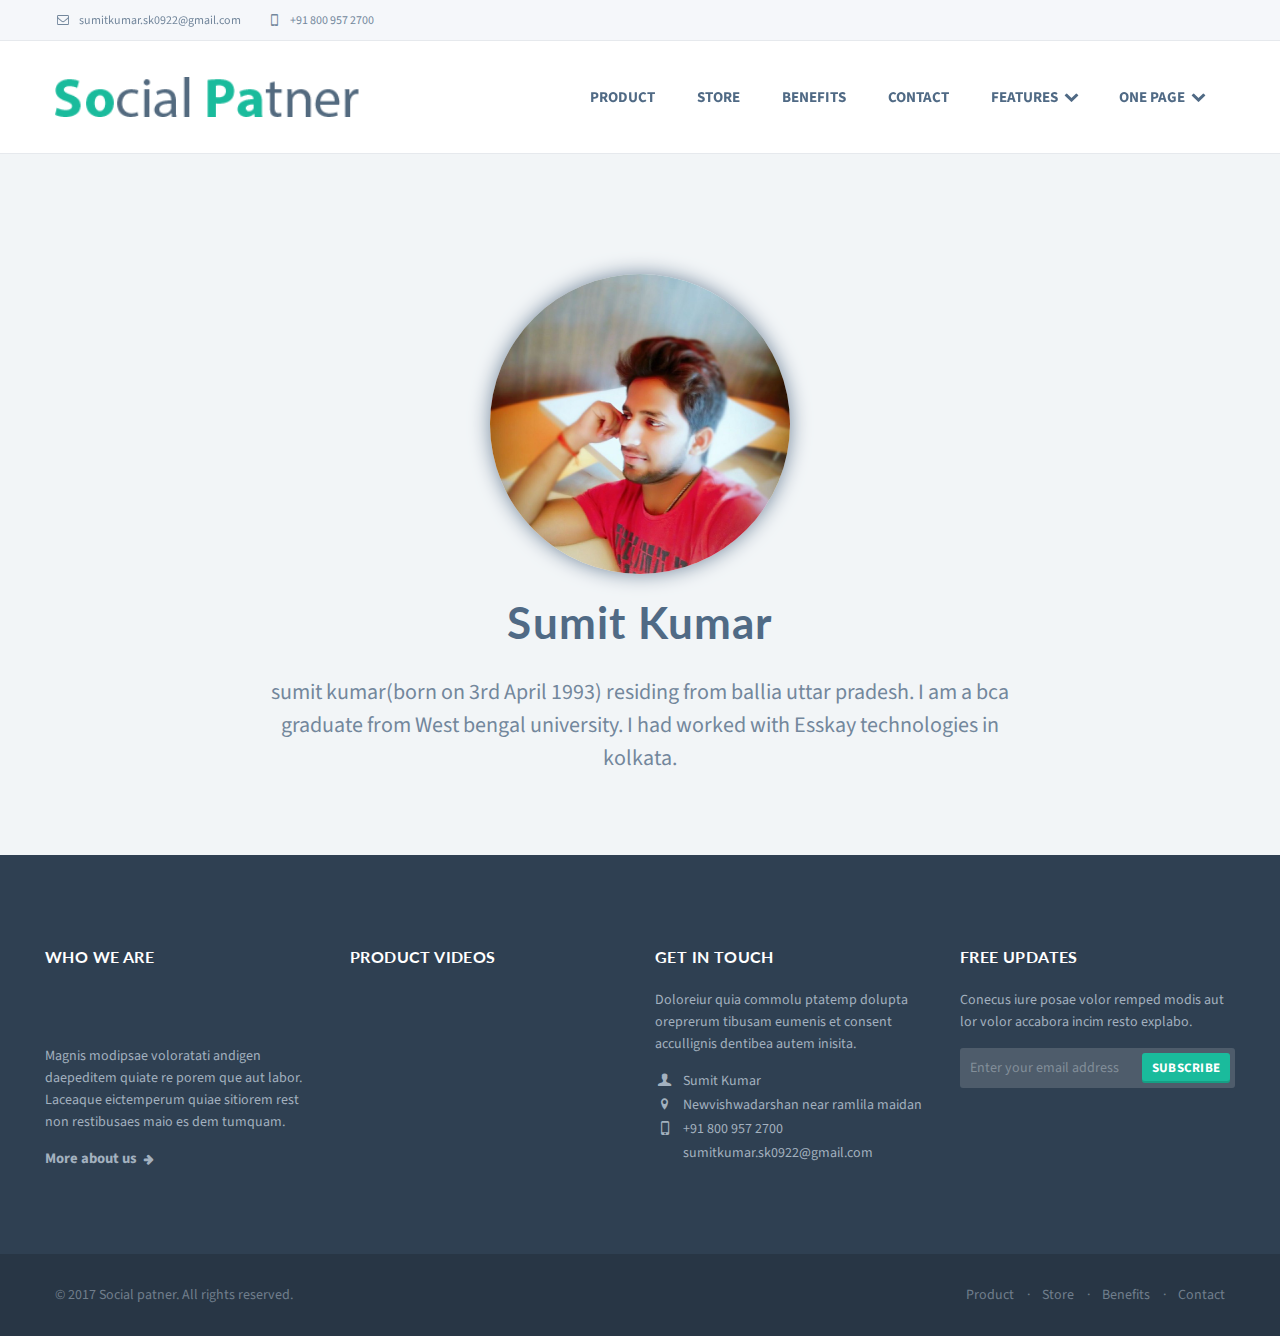
==== sumit_about.html @ 8fe2b5cf "add sumit image" ====
<!-- Fully readable, editable and commented code for development contained in the purchasable download package! -->

<!DOCTYPE html>
<html lang="en">

<head>
<meta charset="utf-8">
<meta http-equiv="X-UA-Compatible" content="IE=edge">
<meta name="viewport" content="width=device-width, initial-scale=1.0, user-scalable=no">
<meta name="description" content="">
<meta name="author" content="">
<title>Social patner
</title>

<link href="assets/css/bootstrap.min.css" rel="stylesheet">

<link href="assets/css/main.css" rel="stylesheet">

<link href="assets/css/gSocial patner.css" rel="stylesheet" title="Color">

<link href="assets/css/owl.carousel.css" rel="stylesheet">

<link href="assets/css/owl.transitions.css" rel="stylesheet">

<link href="assets/css/animate.min.css" rel="stylesheet">

<link href="assets/css/aos.css" rel="stylesheet">

<link href="assets/css/custom.css" rel="stylesheet">

<link href="http://fonts.googleapis.com/css?family=Lato:400,900,300,700" rel="stylesheet">

<link href="http://fonts.googleapis.com/css?family=Source+Sans+Pro:400,700,400italic,700italic" rel="stylesheet">

<link href="assets/fonts/fontello.css" rel="stylesheet">

<link rel="shortcut icon" href="assets/images/favicon.ico">
<!--[if lt IE 9]>
<script src="assets/js/html5shiv.js">
</script>
<script src="assets/js/respond.min.js">
</script><![endif]-->
<script>(function(d,e,j,h,f,c,b){d.GoogleAnalyticsObject=f;d[f]=d[f]||function(){(d[f].q=d[f].q||[]).push(arguments)},d[f].l=1*new Date();c=e.createElement(j),b=e.getElementsByTagName(j)[0];c.async=1;c.src=h;b.parentNode.insertBefore(c,b)})(window,document,"script","//www.google-analytics.com/analytics.js","ga");ga("create","UA-35598290-4","fuviz.com");ga("send","pageview");
</script>
</head>

<body id="top">

<header>

<div class="navbar">

<div class="navbar-header">

<div class="container">
<ul class="info pull-left">
<li><a href="one-page1.html#"><i class="icon-mail contact"></i> sumitkumar.sk0922@gmail.com</a></li>
<li><i class="icon-mobile contact"></i> +91 800 957 2700</li>
</ul>
<!--<ul class="social pull-right">
<li><a href="one-page1.html#"><i class="icon-s-facebook"></i></a></li>
<li><a href="one-page1.html#"><i class="icon-s-gplus"></i></a></li>
<li><a href="one-page1.html#"><i class="icon-s-twitter"></i></a></li>
<li><a href="one-page1.html#"><i class="icon-s-pinterest"></i></a></li>
<li><a href="one-page1.html#"><i class="icon-s-behance"></i></a></li>
<li><a href="one-page1.html#"><i class="icon-s-dribbble"></i></a></li>
</ul>-->
<a class="navbar-brand" href="one-page1.html#"><img src="assets/images/logo.svg" class="logo" alt=""></a><a class="navbar-toggle btn responsive-menu pull-right" data-toggle="collapse" data-target=".navbar-collapse"><i class='icon-menu-1'></i></a>
</div>
</div>

<div class="yamm">

<div class="navbar-collapse collapse">

<div class="container"><a class="navbar-brand scroll-to" href="one-page1.html#top"><img src="assets/images/logo.png" class="logo" alt=""></a>
<ul class="nav navbar-nav pull-right">
<li><a href="one-page1.html#product" class="scroll-to" data-anchor-offset="0">Product</a></li>
<li><a href="one-page1.html#visit-our-store" class="scroll-to" data-anchor-offset="0">Store</a></li>
<li><a href="one-page1.html#reasons" class="scroll-to" data-anchor-offset="0">Benefits</a></li>
<li><a href="one-page1.html#get-in-touch" class="scroll-to" data-anchor-offset="0">Contact</a></li>
<li class="dropdown"><a href="one-page1.html#" class="dropdown-toggle" data-toggle="dropdown" style="padding-right: 15px;">Features <i class="icon-down-open"></i></a>
<ul class="dropdown-menu" style="right: auto;">
<li><a href="slider-carousel.html">Slider/Carousel</a></li>
<li><a href="modal.html">Modal</a></li>
<li><a href="tab.html">Tab</a></li>
<li><a href="accordion.html">Accordion</a></li>
<li><a href="isotope.html">Isotope</a></li>
<li><a href="styles.html">Styles</a></li>
<li><a href="font-icons.html">Font Icons</a></li>
<li><a href="backgrounds.html">Backgrounds</a></li>
<li class="dropdown-submenu"><a href="one-page1.html#" class="dropdown-toggle" data-toggle="dropdown">Colors</a>
<ul class="dropdown-menu">
<li><a class="changecolor gSocial patner" title="GSocial patner color">GSocial patner</a></li>
<li><a class="changecolor blue" title="Blue color">Blue</a></li>
<li><a class="changecolor red" title="Red color">Red</a></li>
<li><a class="changecolor pink" title="Pink color">Pink</a></li>
<li><a class="changecolor purple" title="Purple color">Purple</a></li>
<li><a class="changecolor orange" title="Orange color">Orange</a></li>
<li><a class="changecolor navy" title="Navy color">Navy</a></li>
<li><a class="changecolor gray" title="Gray color">Gray</a></li>
</ul></li>
<li class="dropdown-submenu"><a href="one-page1.html#" class="dropdown-toggle" data-toggle="dropdown">Submenu Levels</a>
<ul class="dropdown-menu">
<li><a href="one-page1.html#">Second Level</a></li>
<li><a href="one-page1.html#">Second Level</a></li>
<li class="dropdown-submenu"><a href="one-page1.html#" class="dropdown-toggle" data-toggle="dropdown">More</a>
<ul class="dropdown-menu">
<li><a href="one-page1.html#">Third Level</a></li>
<li><a href="one-page1.html#">Third Level</a></li>
</ul></li>
</ul></li>
</ul></li>
<li class="dropdown"><a href="one-page1.html#" class="dropdown-toggle" data-toggle="dropdown" style="padding-right: 15px;">One Page <i class="icon-down-open"></i></a>
<ul class="dropdown-menu">
<li><a href="one-page1.html">Product Style</a></li>
<li><a href="one-page2.html">Service Style</a></li>
<li><a href="one-page3.html">Agency Style</a></li>
<li><a href="one-page4.html">Portfolio Style</a></li>
<li><a href="one-page5.html">Showcase Style</a></li>
<li><a href="index.html">Multi Page</a></li>
</ul></li>
</ul>
</div>
</div>
</div>
</div></header><main>

<section id="services" class="light-bg">

<div class="container inner-top inner-bottom-sm">

<div class="row">

<div class="col-md-8 col-sm-9 center-block text-center">
<div center-block><img src="assets/images/sumit.jpg" alt="sumit kumar" width="300" height="300" style="
    border-radius: 50%;
    box-shadow: 0 0 20px 0px;
    margin-bottom: 20px;"> </div>
<header><h1>Sumit Kumar</h1>

<p>sumit kumar(born on 3rd April 1993) residing from ballia uttar pradesh. I am a bca graduate from West bengal university.
I had worked with Esskay technologies in kolkata.</p></header>
</div>
</div>

</div></section>


<div class="modal fade" id="modal-product01" tabindex="-1" role="dialog" aria-labelledby="modal-product01" aria-hidden="true">

<div class="modal-dialog modal-full">

<div class="modal-content dark-bg img-bg img-bg-softer no-modal-header no-modal-footer" style="background-image: url(assets/images/art/work14-lg.jpg);">

<div class="modal-header"><button type="button" class="close" data-dismiss="modal" aria-label="Close">

<span aria-hidden="true"><i class="icon-cancel-1"></i>
</span></button><h4 class="modal-title" id="modal-product01">Product information</h4>
</div>

<div class="modal-body"><section id="portfolio-post">

<div class="container inner-top-sm inner-bottom">

<div class="row">

<div class="col-sm-12">

<div class="video-container"><iframe src="http://player.vimeo.com/video/44920080?title=0&amp;byline=0&amp;portrait=0&amp;color=ffffff" width="1170" height="658" frameborder="0" webkitallowfullscSocial patner mozallowfullscSocial patner allowfullscSocial patner></iframe>
</div>
</div>
</div>

<div class="row inner-top-xs reset-xs">

<div class="col-sm-7 inner-top-xs inner-right-xs">

<header><h2>Unleash your fingers</h2>

<p class="text-normal">Magnis modipsae que lib voloratati andigen daepeditem quiate ut reporemni labor. Laceaque quiae sitiorem rest non restibusaes es tumquam core posae volor remped modis volor. Doloreiur qui commolu ptatemp dolupta oreprerum tibusam. Eumenis etus consent accullignis dentibea autem inisita posae volor conecus resto explabo.</p>

<p class="text-normal">Soloreiur qui commolu ptatemp dolupta oreprerum tibusam emnis et consent accullignis. Laceaque quiae sitiorem rest non restibusaes es tumquam core posae voloris remped modis doloreiur qui commolu dolupta oreprerum et consent.</p></header>
</div>

<div class="col-sm-4 col-sm-offset-1 outer-top-xs inner-left-xs border-left">
<ul class="item-details">
<li class="date">June 12, 2015</li>
<li class="categories">Motion graphics</li>
<li class="client">Mobile company</li>
<li class="url"><a href="http://demo.fuviz.com/Social patner">demo.fuviz.com/Social patner</a></li>
</ul>
</div>
</div>
</div></section><section id="share" class="light-bg">

<div class="container">

<div class="col-sm-4 reset-padding"><a href="one-page1.html#" class="btn-share-md">

<p class="name">Facebook</p><i class="icon-s-facebook"></i>

<p class="counter">1080</p></a>
</div>

<div class="col-sm-4 reset-padding"><a href="one-page1.html#" class="btn-share-md">

<p class="name">Twitter</p><i class="icon-s-twitter"></i>

<p class="counter">1263</p></a>
</div>

<div class="col-sm-4 reset-padding"><a href="one-page1.html#" class="btn-share-md">

<p class="name">Google +</p><i class="icon-s-gplus"></i>

<p class="counter">963</p></a>
</div>
</div></section>
</div>

<div class="modal-footer"><button type="button" class="btn btn-default" data-dismiss="modal">Close</button>
</div>
</div>
</div>
</div>

<div class="modal fade" id="modal-contact01" tabindex="-1" role="dialog" aria-labelledby="modal-contact01" aria-hidden="true">

<div class="modal-dialog modal-lg">

<div class="modal-content">

<div class="modal-header"><button type="button" class="close" data-dismiss="modal" aria-label="Close">

<span aria-hidden="true"><i class="icon-cancel-1"></i>
</span></button><h4 class="modal-title" id="modal-contact01">Get in touch</h4>
</div>

<div class="modal-body"><section id="contact-form">

<div class="container inner-top-xs inner-bottom">

<div class="row">

<div class="col-md-8 col-sm-9 center-block text-center">

<header><h1>Get in touch</h1>

<p>Do you want to know more? We’d love to hear from you!</p></header>
</div>
</div>

<div class="row">

<div class="col-sm-12">

<div class="row">

<div class="col-sm-6 outer-top-md inner-right-sm"><h2>Leave a Message</h2>

<form id="contactform" class="forms" action="contact.htm" method="post">

<div class="row">

<div class="col-sm-6">
<input type="text" name="name" class="form-control" placeholder="Name (Required)">
</div>
</div>

<div class="row">

<div class="col-sm-6">
<input type="email" name="email" class="form-control" placeholder="Email (Required)">
</div>
</div>

<div class="row">

<div class="col-sm-6">
<input type="text" name="subject" class="form-control" placeholder="Subject">
</div>
</div>

<div class="row">

<div class="col-sm-12">
<textarea name="message" class="form-control" placeholder="Enter your message ...">
</textarea>
</div>
</div><button type="submit" class="btn btn-default btn-submit">Submit message</button>
</form>

<div id="response">
</div>
</div>

<div class="col-sm-6 outer-top-md inner-left-sm border-left"><h2>Contacts</h2>

<p>Magnis modipsae voloratati andigen daepeditem quiate re aut labor. Laceaque eictemperum quiae sitiorem rest non restibusaes.</p><h3>Social patner</h3>
<ul class="contacts">
<li><i class="icon-location contact"></i> 84 Street, City, State 24813</li>
<li><i class="icon-mobile contact"></i> +00 (123) 456 78 90</li>
<li><a href="mailto:info@Social patner.com"><i class="icon-mail-1 contact"></i> info@Social patner.com</a></li>
</ul>

<div class="social-network"><h3>Social</h3>
<ul class="social">
<li><a href="one-page1.html#"><i class="icon-s-facebook"></i></a></li>
<li><a href="one-page1.html#"><i class="icon-s-gplus"></i></a></li>
<li><a href="one-page1.html#"><i class="icon-s-twitter"></i></a></li>
<li><a href="one-page1.html#"><i class="icon-s-pinterest"></i></a></li>
<li><a href="one-page1.html#"><i class="icon-s-behance"></i></a></li>
<li><a href="one-page1.html#"><i class="icon-s-dribbble"></i></a></li>
</ul>
</div>
</div>
</div>
</div>
</div>
</div></section><section id="map" class="height-sm"></section>
</div>

<div class="modal-footer"><button type="button" class="btn btn-default" data-dismiss="modal">Close</button>
</div>
</div>
</div>
</div></main><footer class="dark-bg">

<div class="container inner">

<div class="row">

<div class="col-md-3 col-sm-6 inner"><h4>Who we are</h4><a href="one-page1.html#top" class="scroll-to"><img class="logo img-intext" src="assets/images/logo-white.png" alt=""></a>

<p>Magnis modipsae voloratati andigen daepeditem quiate re porem que aut labor. Laceaque eictemperum quiae sitiorem rest non restibusaes maio es dem tumquam.</p><a href="one-page1.html#" class="txt-btn">More about us</a>
</div>

<div class="col-md-3 col-sm-6 inner"><h4>Product Videos</h4>

<div class="row thumbs gap-xs">

<div class="col-xs-6 thumb"><figure class="icon-overlay icn-link"><a href="one-page1.html#modal-product01" data-toggle="modal"><img src="assets/images/art/work02.jpg" alt=""></a></figure>
</div>

<div class="col-xs-6 thumb"><figure class="icon-overlay icn-link"><a href="one-page1.html#modal-product01" data-toggle="modal"><img src="assets/images/art/work03.jpg" alt=""></a></figure>
</div>

<div class="col-xs-6 thumb"><figure class="icon-overlay icn-link"><a href="one-page1.html#modal-product01" data-toggle="modal"><img src="assets/images/art/work07.jpg" alt=""></a></figure>
</div>

<div class="col-xs-6 thumb"><figure class="icon-overlay icn-link"><a href="one-page1.html#modal-product01" data-toggle="modal"><img src="assets/images/art/work01.jpg" alt=""></a></figure>
</div>
</div>
</div>

<div class="col-md-3 col-sm-6 inner"><h4>Get In Touch</h4>

<p>Doloreiur quia commolu ptatemp dolupta oreprerum tibusam eumenis et consent accullignis dentibea autem inisita.</p>
<ul class="contacts">
<li><i class="icon-user contact"></i> Sumit Kumar</li>
<li><i class="icon-location contact"></i> Newvishwadarshan near ramlila maidan</li>
<li><i class="icon-mobile contact"></i> +91 800 957 2700</li>
<li><a href="one-page1.html#"><i class="icon-mail contact"></i> sumitkumar.sk0922@gmail.com</a></li>
</ul>
</div>

<div class="col-md-3 col-sm-6 inner"><h4>Free updates</h4>

<p>Conecus iure posae volor remped modis aut lor volor accabora incim resto explabo.</p>

<form id="newsletter" class="form-inline newsletter" role="form">
<label class="sr-only" for="exampleInputEmail">Email address
</label>
<input type="email" class="form-control" id="exampleInputEmail" placeholder="Enter your email address"><button type="submit" class="btn btn-default btn-submit">Subscribe</button>
</form>
</div>
</div>
</div>

<div class="footer-bottom">

<div class="container inner">

<p class="pull-left">© 2017 Social patner. All rights reserved.</p>
<ul class="footer-menu pull-right">
<li><a href="one-page1.html#product" class="scroll-to">Product</a></li>
<li><a href="one-page1.html#visit-our-store" class="scroll-to">Store</a></li>
<li><a href="one-page1.html#reasons" class="scroll-to">Benefits</a></li>
<li><a href="one-page1.html#get-in-touch" class="scroll-to">Contact</a></li>
</ul>
</div>
</div></footer>
<script src="assets/js/jquery.min.js">
</script>
<script src="assets/js/jquery.easing.1.3.min.js">
</script>
<script src="assets/js/jquery.form.js">
</script>
<script src="assets/js/jquery.validate.min.js">
</script>
<script src="assets/js/bootstrap.min.js">
</script>
<script src="assets/js/aos.js">
</script>
<script src="assets/js/owl.carousel.min.js">
</script>
<script src="assets/js/jquery.isotope.min.js">
</script>
<script src="assets/js/imagesloaded.pkgd.min.js">
</script>
<script src="assets/js/jquery.easytabs.min.js">
</script>
<script src="assets/js/viewport-units-buggyfill.js">
</script>
<script src="assets/js/scripts.js">
</script>
<script src="assets/js/custom.js">
</script>

<link href="assets/css/gSocial patner.css" rel="alternate stylesheet" title="GSocial patner color">

<link href="assets/css/blue.css" rel="alternate stylesheet" title="Blue color">

<link href="assets/css/red.css" rel="alternate stylesheet" title="Red color">

<link href="assets/css/pink.css" rel="alternate stylesheet" title="Pink color">

<link href="assets/css/purple.css" rel="alternate stylesheet" title="Purple color">

<link href="assets/css/orange.css" rel="alternate stylesheet" title="Orange color">

<link href="assets/css/navy.css" rel="alternate stylesheet" title="Navy color">

<link href="assets/css/gray.css" rel="alternate stylesheet" title="Gray color">
<script src="switchstylesheet/switchstylesheet.js">
</script>
<script>$(document).ready(function(){$(".changecolor").switchstylesheet({seperator:"color"})});
</script>
</body>
</html>
---- assets/css/main.css ----
/* Fully readable, editable and commented code for development contained in the purchasable download package */

*,*:before,*:after{-webkit-box-sizing:border-box;-moz-box-sizing:border-box;box-sizing:border-box}:focus{outline:0!important}figure{margin:0;padding:0}figure img{width:100%;height:auto}figure :not(.icon-overlay) a:hover,figure:not(.icon-overlay)>a:hover{opacity:.7}img[src*=".svg"]{height:100%}iframe{border:0}*>p:last-child{padding-bottom:0!important;margin-bottom:0!important}::selection{background:#aaf2e4;color:#506a85}::-moz-selection{background:#aaf2e4;color:#506a85}.animate{transition:all .1s ease-out;-webkit-transform:translateZ(0);-webkit-backface-visibility:hidden}body{font-family:'Source Sans Pro',sans-serif;background-color:#283645;color:#73879c;font-size:18px;line-height:150%;-webkit-font-smoothing:antialiased;-webkit-text-size-adjust:100%;text-rendering:optimizeLegibility;overflow-x:hidden!important}.navbar,main{background-color:#FFF}main:before{content:"";position:fixed;top:0;left:0;bottom:0;right:0;z-index:1;background:#fff;transition:.4s ease-out .2s;transition-property:opacity,visibility}main.js-reveal:before{opacity:0;visibility:hidden}.container{padding-right:0;padding-left:0}p{margin-bottom:20px}p a{border-bottom:1px solid #73879c}p a:hover{border-color:transparent}a{color:inherit;transition:all .2s ease-out;-webkit-transform:translateZ(0);-webkit-backface-visibility:hidden}a:hover,a:focus{color:#1abb9c;text-decoration:none}h1,h2,h3,h4,h5,h6{font-family:'Lato',sans-serif;font-weight:700;letter-spacing:.025em;color:#506a85;margin-top:0}h1{font-size:44px;line-height:130%;margin-bottom:25px}h2{font-size:26px;line-height:130%;margin-bottom:20px}h3{font-size:20px;line-height:150%;margin-bottom:15px}h4{font-size:16px;line-height:150%;margin-bottom:15px}h5{font-size:14px;line-height:160%;margin-bottom:13px}h6{font-size:12px;line-height:160%;margin-bottom:10px}a:hover .logo{opacity:.6}a.green:hover{background:#1abb9c!important}a.blue:hover{background:#3f8dbf!important}a.red:hover{background:#fa6c65!important}a.orange:hover{background:#f27a24!important}a.purple:hover{background:#9b59b6!important}a.pink:hover{background:#d487be!important}a.navy:hover{background:#34495e!important}a.gray:hover{background:#95a5a6!important}ol{position:relative;padding-left:22px}ul{list-style:none;position:relative;padding-left:22px}ul.arrowed li,ul.circled li,ol li{margin-bottom:5px}ul.arrowed li:before{font-family:'fontello';font-size:75%;font-weight:normal;color:#1abb9c;vertical-align:baseline;content:'\e846';margin-top:1px;margin-left:-20px;position:absolute}ul.circled li:before{font-family:'fontello-circle';content:'\e800';font-size:8px;font-weight:normal;color:#1abb9c;padding-top:1px;margin-left:-20px;vertical-align:top;position:absolute}ul.contacts{padding-left:0}ul.contacts li{margin-bottom:5px}footer ul.contacts li{margin-bottom:2px}.social-network{position:relative;z-index:0;padding-top:25px}.social-network .social li{display:table-cell}.social-network .social li a i{width:55px;height:80px;font-size:20px}#hero h1{font-size:78px;line-height:110%;font-weight:900;letter-spacing:.05em;text-transform:uppercase;margin-bottom:0;-webkit-transition:font 200ms ease-out;-moz-transition:font 200ms ease-out;-o-transition:font 200ms ease-out;transition:font 200ms ease-out}#hero #owl-main .caption h1.light-bg,#hero #owl-main .caption h1.medium-bg,#hero #owl-main .caption h1.dark-bg,#hero #owl-main .caption h1.tint-bg{font-size:73px}#hero h4{font-size:33px;line-height:120%}#hero p{font-size:24px;line-height:150%;font-weight:400;letter-spacing:.015em;text-transform:none;margin-top:20px;margin-bottom:0;-webkit-transition:font 200ms ease-out,margin 200ms ease-out;-moz-transition:font 200ms ease-out,margin 200ms ease-out;-o-transition:font 200ms ease-out,margin 200ms ease-out;transition:font 200ms ease-out,margin 200ms ease-out}#hero .btn{margin-top:60px;margin-bottom:0;-webkit-transition:background 200ms ease-out,font 200ms ease-out,padding 200ms ease-out,margin 200ms ease-out;-moz-transition:background 200ms ease-out,font 200ms ease-out,padding 200ms ease-out,margin 200ms ease-out;-o-transition:background 200ms ease-out,font 200ms ease-out,padding 200ms ease-out,margin 200ms ease-out;transition:background 200ms ease-out,font 200ms ease-out,padding 200ms ease-out,margin 200ms ease-out}#hero .btn-large{font-size:18px;padding:18px 70px 20px}header p{font-size:22px;line-height:150%}p+h2,p+h3{padding-top:15px}.text-small{font-size:16px;line-height:160%}.text-normal{font-size:inherit;line-height:inherit}h2+.text-small{margin-top:-5px}header h2+.text-small{margin-top:0}.post-title{margin:0 0 15px 0}h1.post-title{font-size:22px;line-height:24px}.bordered .post-title{margin-bottom:5px}main header+*{margin-top:35px!important}.inner{padding-top:120px;padding-bottom:120px}.inner-md{padding-top:100px;padding-bottom:100px}.inner-sm{padding-top:80px;padding-bottom:80px}.inner-xs{padding-top:40px;padding-bottom:40px}.inner-top{padding-top:120px}.inner-top-md{padding-top:100px}.inner-top-sm{padding-top:80px}.inner-top-xs{padding-top:40px}.inner-bottom{padding-bottom:120px}.inner-bottom-md{padding-bottom:100px}.inner-bottom-sm{padding-bottom:80px}.inner-bottom-xs{padding-bottom:40px}.inner-left{padding-left:75px}.inner-left-md{padding-left:60px}.inner-left-sm{padding-left:45px}.inner-left-xs{padding-left:30px}.inner-right{padding-right:75px}.inner-right-md{padding-right:60px}.inner-right-sm{padding-right:45px}.inner-right-xs{padding-right:30px}.outer{margin-top:120px;margin-bottom:120px}.outer-md{margin-top:100px;margin-bottom:100px}.outer-sm{margin-top:80px;margin-bottom:80px}.outer-xs{margin-top:40px;margin-bottom:40px}.outer-top{margin-top:120px}.outer-top-md{margin-top:100px}.outer-top-sm{margin-top:80px}.outer-top-xs{margin-top:40px}.outer-bottom{margin-bottom:120px}.outer-bottom-md{margin-bottom:100px}.outer-bottom-sm{margin-bottom:80px}.outer-bottom-xs{margin-bottom:40px}.center-block{float:none}.height-xs{height:30vh}.height-sm{height:44vh}.height-md{height:61vh}.height-lg{height:90vh}.dropcap{float:left;display:inline-block;width:44px;height:44px;background:#f2f5f7;font-size:28px;font-weight:700;line-height:44px;text-align:center;color:#506a85;margin:6px 15px 0 0}.dropcap-lg{float:left;display:inline-block;width:70px;height:70px;background:#f2f5f7;font-size:48px;font-weight:700;line-height:70px;text-align:center;color:#506a85;margin:6px 15px 0 0}blockquote{padding:0;margin:0;border:0}blockquote p{font-size:22px;line-height:160%;font-style:italic}blockquote footer,blockquote small,blockquote .small{color:#506a85;font-size:14px;line-height:150%;font-weight:700}blockquote footer:before,blockquote small:before,blockquote .small:before,blockquote footer:after,blockquote small:after,blockquote .small:after{content:'';display:inline-block;width:20px;height:1px;background-color:#506a85;margin-bottom:.28em}blockquote footer:before,blockquote small:before,blockquote .small:before{margin-right:10px}blockquote footer:after,blockquote small:after,blockquote .small:after{margin-left:10px}hr{border:0;border-bottom:1px solid #ced7e0;margin:60px 0}.map iframe{display:block;max-width:100%}h1+figure,p+figure{padding-top:15px}h2+figure,h3+figure,h2+.thumbs,h3+.thumbs,h2+.thumb,h3+.thumb{padding-top:10px}h4+figure{padding-top:5px}h2+.owl-carousel,p+.owl-carousel,h2+.panel-group,p+.panel-group{padding-top:20px}figure figcaption{font-size:14px;line-height:150%}figure figcaption h4{margin-bottom:10px}figure *+figcaption{padding-top:20px}figure+*,.thumb+figure{padding-top:25px}.classic-blog figure+*{padding-top:35px}figure.post-media+*{padding-top:0}.member .icon-overlay{display:inline-block}.member .icon-overlay span{border-radius:50%}.member .img-circle{max-width:200px;max-height:200px}.member .member-image{position:relative}.member figcaption{position:relative;padding-top:35px;z-index:0}.member figcaption.bordered{padding:20px 15px 15px}.member figcaption h2 span,.member figcaption h3 span{display:block;font-family:'Source Sans Pro',sans-serif;font-weight:400;letter-spacing:.015em}.member figcaption h3{font-size:16px;line-height:130%;margin-bottom:10px}.member figcaption h2 span{font-size:18px;line-height:140%;margin-top:5px}.member figcaption h3 span{font-size:14px;line-height:120%;margin-top:4px}.member figcaption blockquote{font-size:16px;font-style:italic;line-height:160%;margin-bottom:20px}.member figcaption blockquote:before{display:inline;position:relative;content:"\201C";font-family:inherit;font-size:inherit;margin-right:2px}.member figcaption blockquote:after{content:"\201D";margin-left:2px}.member .social{display:inline-block}.member .social li{display:table-cell}.member .social li a i{width:33px;height:45px;font-size:15px}.member .text-overlay .info .social li a i{color:#FFF}.member .text-overlay .info .social li a:hover .icon-s-facebook{color:#3b5998;color:#4668b3}.member .text-overlay .info .social li a:hover .icon-s-gplus{color:#dd4b39;color:#de5745}.member .text-overlay .info .social li a:hover .icon-s-twitter{color:#00aced;color:#2fbbed}.member .text-overlay .info .social li a i:after{background:#FFF}.img-bg,.img-bg-center{background-position:center!important;background-size:cover}.img-bg-top{background-position:top!important;background-size:cover}.img-bg-bottom{background-position:bottom!important;background-size:cover}.img-bg-soft,.img-bg-softer{background-position:center;position:relative}.img-bg-soft:before,.img-bg-softer:before{content:"";position:absolute;top:0;left:0;width:100%;height:100%}.light-bg.img-bg-soft:before{background-color:#f2f5f7;opacity:.66}.dark-bg.img-bg-soft:before{background-color:#2f4052;opacity:.57}.tint-bg.img-bg-soft:before{background-color:#1abb9c;opacity:.84}.light-bg.img-bg-softer:before{background-color:#f2f5f7;opacity:.95}.dark-bg.img-bg-softer:before{background-color:#2f4052;opacity:.97}.tint-bg.img-bg-softer:before{background-color:#1abb9c;opacity:.96}.screen-container{position:relative;width:100%;height:auto!important;background:url("../images/art/screen-container.png") no-repeat top / 100%;overflow:hidden}.screen-container:before{content:"";display:block;padding-top:47%}.screen-container .tab-content{position:absolute;top:0;right:0;bottom:0;left:0;padding:5% 4.5%;padding-bottom:0}.sidelines{position:relative;line-height:100%;border-bottom:1px solid #ced7e0;margin-top:-.35em;margin-bottom:1.5em}.sidelines span{position:relative;top:.5em;background:#FFF;padding:0 .5em 0 0}.sidelines.text-right span,.text-right .sidelines span{padding:0 0 0 .5em}.sidelines.text-center span,.text-center .sidelines span{padding:0 .5em}.team-headline.sidelines{margin-top:-20px;margin-bottom:40px}.light-bg .sidelines{border-color:#bcc7d1}.light-bg .sidelines span{background:#f2f5f7}.dark-bg .sidelines{border-color:#73879c}.dark-bg .sidelines span{background:#2f4052}.video-container{position:relative;padding-bottom:56.25%;height:0;overflow:hidden}.video-container iframe,.video-container object,.video-container embed{position:absolute;top:0;left:0;width:100%;height:100%}iframe+iframe{margin-top:10px}.isotope,.owl-carousel .owl-wrapper-outer{z-index:0}.green-bg{background-color:#1abb9c!important;color:#FFF!important;padding:2px 8px 4px;margin-top:-2px}.blue-bg{background-color:#3f8dbf!important;color:#FFF!important;padding:2px 8px 4px;margin-top:-2px}.red-bg{background-color:#fa6c65!important;color:#FFF!important;padding:2px 8px 4px;margin-top:-2px}.orange-bg{background-color:#f27a24!important;color:#FFF!important;padding:2px 8px 4px;margin-top:-2px}.purple-bg{background-color:#9b59b6!important;color:#FFF!important;padding:2px 8px 4px;margin-top:-2px}.pink-bg{background-color:#d487be!important;color:#FFF!important;padding:2px 8px 4px;margin-top:-2px}.navy-bg{background-color:#34495e!important;color:#FFF!important;padding:2px 8px 4px;margin-top:-2px}.gray-bg{background-color:#95a5a6!important;color:#FFF!important;padding:2px 8px 4px;margin-top:-2px}.light-bg{background-color:#f2f5f7}.dark-bg{background-color:#2f4052}.dark-bg,.dark-bg p,.dark-bg .item-details li:before{color:#a3b1bf}.dark-bg h1,.dark-bg h2,.dark-bg h3,.dark-bg h4{color:#FFF}.dark-bg .widget h1,.dark-bg .widget h2,.dark-bg .widget h3,.dark-bg .widget h4{color:#FFF}.tint-bg{background-color:#1abb9c;color:#FFF;padding:2px 8px;margin-top:-2px}.tint-bg,.tint-bg h1,.tint-bg h2,.tint-bg h3,.tint-bg h4,.tint-bg p,.tint-bg .item-details li:before,.tint-bg .icon i.icn{color:#FFF}.tint-bg a:hover{color:#506a85}.light-color,.light-color .dark-bg{color:#FFF!important}.medium-color{color:#a3b1bf!important}.dark-color{color:#506a85!important}.tint-color{color:#1abb9c!important}.green{color:#1abb9c!important}.blue{color:#3f8dbf!important}.red{color:#fa6c65!important}.pink{color:#d487be!important}.purple{color:#9b59b6!important}.orange{color:#f27a24!important}.navy{color:#34495e!important}.gray{color:#95a5a6!important}.icon{display:inline-block;margin-bottom:20px;-webkit-transition:all 200ms ease-out;-moz-transition:all 200ms ease-out;-o-transition:all 200ms ease-out;transition:all 200ms ease-out}.icon.circle{padding:30px;border:1px solid #1abb9c;border-radius:50%}.icon.circle.xs{padding:15px}.icon.circle.sm{padding:20px}.icon.circle.lg{padding:35px}.icon i.icn{display:block;color:#1abb9c;font-size:65px;line-height:100%;-webkit-transition:all 200ms ease-out;-moz-transition:all 200ms ease-out;-o-transition:all 200ms ease-out;transition:all 200ms ease-out}.icon i.icn.xs{font-size:20px}.icon i.icn.sm{font-size:35px}.icon i.icn.lg{font-size:85px}i.contact{margin-right:5px;width:auto;height:auto;line-height:18px}.tagcloud{line-height:25px}footer{font-size:14px;line-height:22px}footer.dark-bg{color:#a3b1bf}footer .inner{padding-top:45px;padding-bottom:35px}footer .container>.row{margin-left:-25px;margin-right:-25px}footer .logo{height:auto;max-height:100%}footer h4{text-transform:uppercase;margin-bottom:20px}footer p{margin-bottom:15px}.footer-menu{padding:0;margin:0;list-style:none}.footer-menu li{display:inline;padding-left:10px}.footer-menu li:before{display:inline-block;content:"·";padding-right:12px}.footer-menu li:first-child:before{display:none}.footer-bottom{background:#283645;color:#707e8c}.footer-bottom .container.inner{padding-top:30px;padding-bottom:30px}.footer-bottom p,.footer-bottom a{color:#707e8c}.footer-bottom p{padding:0;margin:0}.meta,.more{font-size:14px;font-weight:400;line-height:160%;cursor:default}.meta span:before{display:inline-block;content:"|";padding:0 10px 0 7px}.meta span:first-child:before{display:none;padding:0}.meta a{display:inline!important}.meta a:hover,.more:hover{color:#1abb9c}.meta.tags a:before{content:"#";display:inline-block}.bordered .info{text-align:center}.bordered .info h3,.bordered .info h4{margin-bottom:5px}.bordered .info h3 a,.bordered .info h4 a{color:#506a85}.bordered .info h3 a:hover,.bordered .info h4 a:hover{color:#1abb9c}.bordered .info p{font-size:14px;line-height:22px;margin-bottom:0}.bordered{border:1px solid #e6e9ed;border-bottom-width:2px;border-radius:3px;padding:25px;background:#f5f7fa}.light-bg .bordered{background:#FFF}.dark-bg .bordered .info h3,.dark-bg .bordered .info h4,.tint-bg .bordered .info h3,.tint-bg .bordered .info h4{color:#506a85}.dark-bg .bordered .info p,.tint-bg .bordered .info p{color:#73879c}.no-top-border{border-top:0;border-top-left-radius:0;border-top-right-radius:0}.border{border:1px solid #ced7e0}.border-top-lg,.border-top-md,.border-top-sm,.border-top-xs,.border-top{border-top:1px solid #ced7e0}.border-right-lg,.border-right-md,.border-right-sm,.border-right-xs,.border-right{border-right:1px solid #ced7e0}.border-bottom-lg,.border-bottom-md,.border-bottom-sm,.border-bottom-xs,.border-bottom{border-bottom:1px solid #ced7e0}.border-left-lg,.border-left-md,.border-left-sm,.border-left-xs,.border-left{border-left:1px solid #ced7e0}.border-lg,.border-top-lg,.border-right-lg,.border-bottom-lg,.border-left-lg{border-width:20px}.border-md,.border-top-md,.border-right-md,.border-bottom-md,.border-left-md{border-width:10px}.border-sm,.border-top-sm,.border-right-sm,.border-bottom-sm,.border-left-sm{border-width:5px}.border-xs,.border-top-xs,.border-right-xs,.border-bottom-xs,.border-left-xs{border-width:3px}.light-bg .border,.light-bg .border-lg,.light-bg .border-md,.light-bg .border-sm,.light-bg .border-xs,.light-bg .border-top-lg,.light-bg .border-top-md,.light-bg .border-top-sm,.light-bg .border-top-xs,.light-bg .border-top,.light-bg .border-right-lg,.light-bg .border-right-md,.light-bg .border-right-sm,.light-bg .border-right-xs,.light-bg .border-right,.light-bg .border-bottom-lg,.light-bg .border-bottom-md,.light-bg .border-bottom-sm,.light-bg .border-bottom-xs,.light-bg .border-bottom,.light-bg .border-left-lg,.light-bg .border-left-md,.light-bg .border-left-sm,.light-bg .border-left-xs,.light-bg .border-left{border-color:#bcc7d1}.dark-bg .border,.dark-bg .border-lg,.dark-bg .border-md,.dark-bg .border-sm,.dark-bg .border-xs,.dark-bg .border-top-lg,.dark-bg .border-top-md,.dark-bg .border-top-sm,.dark-bg .border-top-xs,.dark-bg .border-top,.dark-bg .border-right-lg,.dark-bg .border-right-md,.dark-bg .border-right-sm,.dark-bg .border-right-xs,.dark-bg .border-right,.dark-bg .border-bottom-lg,.dark-bg .border-bottom-md,.dark-bg .border-bottom-sm,.dark-bg .border-bottom-xs,.dark-bg .border-bottom,.dark-bg .border-left-lg,.dark-bg .border-left-md,.dark-bg .border-left-sm,.dark-bg .border-left-xs,.dark-bg .border-left{border-color:#73879c}.tint-bg .border,.tint-bg .border-lg,.tint-bg .border-md,.tint-bg .border-sm,.tint-bg .border-xs,.tint-bg .border-top-lg,.tint-bg .border-top-md,.tint-bg .border-top-sm,.tint-bg .border-top-xs,.tint-bg .border-top,.tint-bg .border-right-lg,.tint-bg .border-right-md,.tint-bg .border-right-sm,.tint-bg .border-right-xs,.tint-bg .border-right,.tint-bg .border-bottom-lg,.tint-bg .border-bottom-md,.tint-bg .border-bottom-sm,.tint-bg .border-bottom-xs,.tint-bg .border-bottom,.tint-bg .border-left-lg,.tint-bg .border-left-md,.tint-bg .border-left-sm,.tint-bg .border-left-xs,.tint-bg .border-left{border-color:#FFF}.last-bottom{padding-bottom:0!important;margin-bottom:0!important}.last-right{padding-right:0!important;margin-right:0!important}.reset-margin{margin:0}.reset-margin-left{margin-left:0}.reset-margin-right{margin-right:0}.reset-padding{padding:0}.reset-padding-left{padding-left:0}.reset-padding-right{padding-right:0}.single-block{padding:0;border:0;margin:0}h1+.single-line,h2+.single-line,h3+.single-line,h4+.single-line{margin-top:-.5em}.img-intext{margin-bottom:20px}aside{font-size:16px;line-height:160%}aside p{margin-bottom:15px}aside .txt-btn{font-size:100%}aside .thumb figure{margin:0}.thumbs.no-gap{margin-left:0;margin-right:0}.thumbs.no-gap .thumb{padding:0}.thumbs.gap-xs{margin-left:-5px;margin-right:0}.thumbs.gap-xs .thumb{padding:0 0 5px 5px}.thumbs.gap-sm{margin-left:-10px;margin-right:0}.thumbs.gap-sm .thumb{padding:0 0 10px 10px}.thumbs.gap-md{margin-left:-20px;margin-right:0}.thumbs.gap-md .thumb{padding:0 0 20px 20px}.thumbs.gap-lg{margin-left:-30px;margin-right:0}.thumbs.gap-lg .thumb{padding:0 0 30px 30px}.navbar .container{display:table;padding:0}.navbar{margin:0;border-radius:0;border:0;position:relative;z-index:8000;min-height:inherit}.navbar ul{list-style:none}.navbar-brand{float:none;display:table-cell;vertical-align:middle;padding:0;max-width:300px}.navbar-brand img{display:inline-block;height:40px}.navbar-brand img.animate{-moz-transition:none}.navbar-header .navbar-brand{display:none}.navbar-header{float:none!important;position:relative;background:#f5f7fa;border-bottom:1px solid #e6e9ed;z-index:0}.navbar-header li,.navbar-header a{display:table-cell;vertical-align:middle;height:40px}.navbar-collapse{background-color:rgba(255,255,255,1);width:100%;padding-top:30px;padding-bottom:30px;border-bottom:1px solid #e6e9ed}.navbar-collapse.collapse.animate{-moz-transition:none}.navbar-collapse.collapse.affix{position:fixed;top:0}.navbar-collapse.collapse.animate-after{background-color:rgba(255,255,255,0.97)}.navbar-nav{float:none;display:table-cell;vertical-align:middle;padding-left:30px;margin:0}.navbar-nav>li>a{font-size:15px;line-height:20px;font-weight:700;text-transform:uppercase;color:#506a85;padding:15px 20px;border:1px solid rgba(255,255,255,0);border-radius:3px;bottom:-1px;z-index:2}.navbar-nav>li.dropdown>a{border-bottom:0;border-bottom-left-radius:0;border-bottom-right-radius:0;transition:all .125s ease-out}.animate-after .navbar-nav>li>a{border-radius:0;margin-top:-1px}.nav>li.active>a{color:#1abb9c}.nav>li>a:focus{background-color:transparent;border-color:transparent}.nav>li>a:hover{background-color:#f5f7fa;border-color:#e6e9ed;color:#1abb9c}.navbar .dropdown-menu{padding:0;margin:0;width:210px;background:#f5f7fa;border:0;border:1px solid #e6e9ed;border-bottom-width:2px;border-bottom-color:#ced2d6;-webkit-border-radius:3px!important;-moz-border-radius:3px!important;border-radius:3px!important;-webkit-border-top-left-radius:0!important;-moz-border-radius-topleft:0!important;border-top-left-radius:0!important;-webkit-box-shadow:0 10px 10px rgba(0,0,0,0.15);-moz-box-shadow:0 10px 10px rgba(0,0,0,0.15);box-shadow:0 10px 10px rgba(0,0,0,0.15);z-index:0}.navbar .dropdown.open .dropdown-menu{z-index:1}.navbar .dropdown-menu:not(.yamm-dropdown-menu) li{background:transparent;border:0;border-top:1px solid #e6e9ed}.navbar .dropdown-menu:not(.yamm-dropdown-menu) li:first-child{border:0}.navbar .dropdown-menu:not(.yamm-dropdown-menu) li a{line-height:18px;padding:13px 20px;color:#73879c;text-transform:uppercase;font-weight:700;white-space:normal}.navbar .dropdown-menu:not(.yamm-dropdown-menu) li a:hover,.navbar .dropdown-menu:not(.yamm-dropdown-menu) li a.active{filter:none;background-color:#f5f7fa;color:#1abb9c}.navbar .nav .open>a,.navbar .nav .open>a:hover,.navbar .nav .open>a:focus{background-color:#f5f7fa;border-color:#e6e9ed}.navbar .nav>li>.dropdown-menu:not(.yamm-dropdown-menu):after{display:none}.navbar .nav>li>.dropdown-menu:not(.yamm-dropdown-menu):before{display:none}.navbar .dropdown-submenu .dropdown-menu{top:-1px!important}.navbar .dropdown-menu:not(.yamm-dropdown-menu)>li>a:hover,.navbar .dropdown-menu:not(.yamm-dropdown-menu)>li>a:focus,.navbar .dropdown-submenu:hover>a,.navbar .dropdown-submenu:focus>a,.navbar .dropdown-menu:not(.yamm-dropdown-menu)>.active>a,.navbar .dropdown-menu:not(.yamm-dropdown-menu)>.active>a:hover,.navbar .dropdown-menu:not(.yamm-dropdown-menu)>.active>a:focus{background:#1abb9c;color:#FFF!important;filter:progid:DXImageTransform.Microsoft.gradient(enabled = false)}.navbar-header .info{padding-left:0;margin:0}.navbar-header .info li{font-size:12px;padding-right:25px}.navbar-header .info li a{font-size:12px;color:#73879c}.navbar-header .info a:hover{color:#1abb9c}.navbar-form{padding:0;margin:0}.btn.responsive-menu{display:none;width:40px;height:40px;font-size:15px;padding:0;margin:0}.yamm .nav,.yamm .dropup,.yamm .dropdown,.yamm .collapse{position:static}.yamm .navbar-inner,.yamm .container{position:relative}.yamm .dropdown-menu{top:auto;left:auto;-webkit-border-top-left-radius:3px!important;-moz-border-radius-topleft:3px!important;border-top-left-radius:3px!important}.yamm .dropdown-menu>li{display:block}.yamm .nav.pull-right .dropdown-menu{right:0}.yamm .yamm-content{font-size:14px;line-height:22px;padding:30px 40px;margin-left:-20px;margin-right:-20px}.yamm .yamm-content .inner{padding:0 20px}.yamm .yamm-content li{line-height:inherit}.yamm .yamm-content:before,.yamm .yamm-content:after{display:table;content:"";line-height:0}.yamm .yamm-content:after{clear:both}.yamm .nav>li>.dropdown-menu:after,.yamm .nav>li>.dropdown-menu:before{display:none}.yamm .yamm-content img{width:100%}.yamm .yamm-content a{color:inherit}.yamm .yamm-content h4{text-transform:uppercase;margin-bottom:20px}.yamm .yamm-content p{font-size:inherit;line-height:inherit;margin-bottom:15px}.yamm .yamm-content .btn{margin:10px 0}.yamm .yamm-content a:hover{color:#1abb9c;opacity:1}.yamm .dropdown.yamm-fullwidth .dropdown-menu{width:100%;left:0;right:0}#buttons .btn{margin:5px 3px}#buttons .btn-wrapper{margin:30px 0}.btn{color:#FFF!important;background:#1abb9c;padding:11px 20px 13px;margin:15px 0;font-family:'Source Sans Pro',sans-serif;font-weight:700;font-size:14px;letter-spacing:.02em;text-shadow:none;-webkit-font-smoothing:antialiased;border:0;text-transform:uppercase;-webkit-transition:all 200ms ease-out;-o-transition:all 200ms ease-out;-moz-transition:all 200ms ease-out;-webkit-border-radius:3px;border-radius:3px;-webkit-box-shadow:inset 0 -2px 0 rgba(0,0,0,0.15);-moz-box-shadow:inset 0 -2px 0 rgba(0,0,0,0.15);box-shadow:inset 0 -2px 0 rgba(0,0,0,0.15)}.btn-small{padding:5px 13px 6px;font-size:13px}.btn-large{padding:14px 26px 16px;font-size:15px}.btn.btn-green{background:#1abb9c}.btn.btn-blue{background:#3f8dbf}.btn.btn-red{background:#fa6c65}.btn.btn-pink{background:#d487be}.btn.btn-purple{background:#9b59b6}.btn.btn-orange{background:#f27a24}.btn.btn-navy{background:#34495e}.btn.btn-gray{background:#95a5a6}.btn:hover,.btn:focus,.btn:active,.btn.active{background:#17a78b;color:#FFF!important;-webkit-transition:all 200ms ease-out;-o-transition:all 200ms ease-out;-moz-transition:all 200ms ease-out;-webkit-box-shadow:inset 0 -2px 0 rgba(0,0,0,0.15);-moz-box-shadow:inset 0 -2px 0 rgba(0,0,0,0.15);box-shadow:inset 0 -2px 0 rgba(0,0,0,0.15)}.btn-green:hover,.btn-green:focus,.btn-green:active,.btn-green.active{background:#17a78b!important}.btn-blue:hover,.btn-blue:focus,.btn-blue:active,.btn-blue.active{background:#387eaa!important}.btn-red:hover,.btn-red:focus,.btn-red:active,.btn-red.active{background:#cf4c45!important}.btn-pink:hover,.btn-pink:focus,.btn-pink:active,.btn-pink.active{background:#bd78a9!important}.btn-purple:hover,.btn-purple:focus,.btn-purple:active,.btn-purple.active{background:#8a4fa2!important}.btn-orange:hover,.btn-orange:focus,.btn-orange:active,.btn-orange.active{background:#d96716!important}.btn-navy:hover,.btn-navy:focus,.btn-navy:active,.btn-navy.active{background:#2c3e50!important}.btn-gray:hover,.btn-gray:focus,.btn-gray:active,.btn-gray.active{background:#859394!important}.tint-bg .btn{background:#FFF!important;color:#1abb9c!important}.tint-bg .btn:hover{background:#e9e9e9!important;color:#506a85!important}.btn.share-facebook{background:#3d5b9b!important}.btn.share-facebook:hover{background:#334c8e!important}.btn.share-twitter{background:#5aa8cd!important}.btn.share-twitter:hover{background:#499ac8!important}.btn.share-googleplus{background:#3b3b3b!important}.btn.share-googleplus:hover{background:#2e2e2e!important}.btn.share-pinterest{background:#c53942!important}.btn.share-pinterest:hover{background:#bc2d32!important}.btn-share-lg,.btn-share-md,.btn-share-sm,.btn-share-xs{display:table;position:relative;z-index:0;width:100%;text-align:center}.btn-share-lg i,.btn-share-md i,.btn-share-sm i,.btn-share-xs i{display:table-cell;vertical-align:middle}.btn-share-lg{height:250px}.btn-share-lg i{font-size:80px}.btn-share-md{height:180px}.btn-share-md i{font-size:60px}.btn-share-sm{height:120px}.btn-share-sm i{font-size:40px}.btn-share-xs{height:80px}.btn-share-xs i{font-size:28px}.btn-share-lg i:after,.btn-share-md i:after,.btn-share-sm i:after,.btn-share-xs i:after{content:"";position:absolute;top:0;left:0;z-index:-1;width:100%;height:100%;-webkit-transition:all 200ms ease-out;-moz-transition:all 200ms ease-out;-o-transition:all 200ms ease-out;transition:all 200ms ease-out}.btn-share-lg:hover .icon-s-facebook:after,.btn-share-md:hover .icon-s-facebook:after,.btn-share-sm:hover .icon-s-facebook:after,.btn-share-xs:hover .icon-s-facebook:after{background:#3b5998;background:#4668b3}.btn-share-lg:hover .icon-s-gplus:after,.btn-share-md:hover .icon-s-gplus:after,.btn-share-sm:hover .icon-s-gplus:after,.btn-share-xs:hover .icon-s-gplus:after{background:#dd4b39;background:#de5745}.btn-share-lg:hover .icon-s-twitter:after,.btn-share-md:hover .icon-s-twitter:after,.btn-share-sm:hover .icon-s-twitter:after,.btn-share-xs:hover .icon-s-twitter:after{background:#00aced;background:#2fbbed}.btn-share-lg p,.btn-share-md p,.btn-share-sm p,.btn-share-xs p{position:absolute;height:1.1em;font-family:'Lato',sans-serif;line-height:100%;color:#FFF;margin:auto;opacity:0}.btn-share-lg p,.btn-share-md p{top:20px}.btn-share-sm p,.btn-share-xs p{top:0;bottom:0}.btn-share-sm p{font-size:16px}.btn-share-xs p{font-size:15px}.btn-share-lg:hover p,.btn-share-md:hover p,.btn-share-sm:hover p,.btn-share-xs:hover p{opacity:1}.btn-share-lg .name,.btn-share-md .name,.btn-share-sm .name,.btn-share-xs .name{left:25px}.btn-share-lg .counter,.btn-share-md .counter,.btn-share-sm .counter,.btn-share-xs .counter{right:25px}.btn-share-lg:hover,.btn-share-md:hover,.btn-share-sm:hover,.btn-share-xs:hover{color:#FFF}h1 .btn,h2 .btn,h3 .btn,h4 .btn,p .btn{margin-left:15px}.txt-btn{font-size:105%;font-weight:700}.txt-btn:after{font-family:"icon-plus";font-size:75%;content:'\e800';margin-left:7px;-webkit-transition:all 200ms ease-out;-moz-transition:all 200ms ease-out;-o-transition:all 200ms ease-out;transition:all 200ms ease-out}.txt-btn:hover:after{margin-left:12px}.social{padding:0;margin:0}.social li{font-family:'fontello-social';margin-right:4px}.social li{position:relative}.text-center .social li{margin:0 2px}.social li a{display:table;position:relative}.social li a i{text-align:center;display:table-cell;vertical-align:middle;color:#73879c;width:30px;height:30px;font-size:12px;-webkit-transition:all 200ms ease-out;-moz-transition:all 200ms ease-out;-o-transition:all 200ms ease-out;transition:all 200ms ease-out}.social li a i:after{content:'';z-index:-1;position:absolute;width:100%;height:0;top:0;left:0;-webkit-transition:all 200ms ease-out;-moz-transition:all 200ms ease-out;-o-transition:all 200ms ease-out;transition:all 200ms ease-out}.social li a:hover i{color:#FFF}.social li a:hover i:after{height:100%}.social a .icon-s-facebook:after{background:#3b5998;background:#4668b3}.social a .icon-s-gplus:after{background:#dd4b39;background:#de5745}.social a .icon-s-twitter:after{background:#00aced;background:#2fbbed}.social a .icon-s-pinterest:after{background:#cb2027;background:#d94348}.social a .icon-s-behance:after{background:#1769ff;background:#3079ff}.social a .icon-s-dribbble:after{background:#ea4c89;background:#eb6397}.tabs-side .etabs{float:left;width:20%;padding:0;margin:0 -1px 0 0}.tabs-side .tab{display:block;position:relative;z-index:0}.tabs-side .tab a{display:block;background:#f5f7fa;color:#506a85;font-size:14px;line-height:130%;font-weight:700;text-transform:uppercase;padding:15px;border:1px solid #e6e9ed;border-right-color:#ced7e0;border-bottom:0;overflow:hidden}.tabs-side .tab:first-child a{border-top-left-radius:3px}.tabs-side .tab:last-child a{border-bottom:1px solid #e6e9ed;border-bottom-left-radius:3px}.tabs-side .tab a:hover{background:#1abb9c;color:#FFF;border-color:#1abb9c}.tabs-side .tab:hover,.tabs-side .tab.active{z-index:2}.tabs-side .tab.active a{background:#FFF!important;color:#1abb9c;border-color:#ced7e0!important;border-right-color:#FFF!important}.tabs-side .tab.active+.tab a{border-top-color:#ced7e0}.tabs-side .tab.active+.tab a:hover{border-top-color:#1abb9c}.tabs-side .tab a div{font-family:'Lato',sans-serif;font-size:40px;line-height:100%;font-weight:200;margin:-10px 0 5px}.tabs-side.tab-container .panel-container{position:relative;z-index:1;overflow:hidden;padding-left:70px;border-left:1px solid #ced7e0}.tabs-side.tab-container .panel-container p{margin:0;padding-bottom:20px}.tabs-top .etabs{padding:0;margin:0}.tabs-top .etabs:after{content:'';display:block;position:relative;z-index:1;border-top:1px solid #ced7e0;margin-top:-1px}.tabs-top .tab{display:inline-block;position:relative;z-index:0;max-width:40%;margin:0 3px}.tabs-top .tab a{display:inline-block;vertical-align:bottom;background:#f5f7fa;color:#506a85;font-size:14px;line-height:130%;font-weight:700;text-transform:uppercase;padding:15px;border:1px solid #e6e9ed;border-bottom:0;border-top-left-radius:3px;border-top-right-radius:3px;overflow:hidden}.tabs-top .tab a div{font-family:'Lato',sans-serif;font-size:40px;line-height:100%;font-weight:200;margin:-10px 0 5px}.tabs-top .tab a:hover{background:#1abb9c;color:#FFF;border-color:#1abb9c}.tabs-top .tab.active{z-index:2}.tabs-top .tab.active a{background:#FFF!important;color:#1abb9c;border-color:#ced7e0!important}.tabs-top.tab-container .panel-container{margin-top:70px}.tabs-top.tab-container .panel-container p{margin:0;padding-bottom:20px}.tabs-circle-top .etabs{position:relative;padding:0;margin:0;z-index:2}.tabs-circle-top .etabs:before{content:'';display:block;border-bottom:1px solid #ced7e0;margin:65px 0 -65px}.tabs-circle-top .tab{display:inline-block;height:160px;position:relative;top:0;margin:0 15px;-webkit-transition:all 200ms ease-out;-moz-transition:all 200ms ease-out;-o-transition:all 200ms ease-out;transition:all 200ms ease-out}.tabs-circle-top .tab a{display:table-cell;vertical-align:middle;width:130px;height:130px;max-width:130px;background:#FFF;color:#506a85;font-size:14px;line-height:130%;font-weight:700;text-transform:uppercase;padding:13px;border:1px solid #ced7e0;border-radius:50%;overflow:hidden}.tabs-circle-top .tab a div{font-family:'Lato',sans-serif;font-size:40px;line-height:100%;font-weight:200;margin:-10px 0 5px}.tabs-circle-top .tab a:hover{background-color:#f5f7fa;border-color:#ced7e0!important}.tabs-circle-top .tab.active{top:-15px}.tabs-circle-top .tab.active a{height:160px;width:160px;max-width:160px;background:#1abb9c;font-size:15px;line-height:140%;color:#FFF;border:1px solid #1abb9c}.tabs-circle-top .tab.active a:hover{border-color:transparent!important}.tabs-circle-top .tab.active a div{font-size:50px;margin:-13px 0 8px}.tabs-circle-top.tab-container .panel-container{position:relative;margin-top:30px;z-index:1}.tabs-circle-top.tab-container .panel-container p{margin:0;padding-bottom:20px}.tabs-2-big-top .etabs{position:relative;padding:0;margin:0;z-index:2}.tabs-2-big-top .tab{position:relative;display:inline-block;width:40%;border-bottom:2px solid transparent;border-radius:3px;margin:0 15px;-webkit-transition:all 200ms ease-out;-moz-transition:all 200ms ease-out;-o-transition:all 200ms ease-out;transition:all 200ms ease-out}.tabs-2-big-top .tab:before,.tabs-2-big-top .tab:after{content:'';position:absolute;top:100%;left:50%;height:0;width:0;border:solid transparent;pointer-events:none;-webkit-transition:all 200ms ease-out;-moz-transition:all 200ms ease-out;-o-transition:all 200ms ease-out;transition:all 200ms ease-out}.tabs-2-big-top .tab:before{border-width:23px;margin-left:-23px}.tabs-2-big-top .tab:after{border-width:20px;margin-left:-20px}.tabs-2-big-top .tab a{display:block;padding:35px;color:#506a85;opacity:.5}.tabs-2-big-top .tab:hover{background:#f7f9fa;border-color:#e6ebf0}.tabs-2-big-top .tab:hover:before{border-top-color:#e6ebf0}.tabs-2-big-top .tab:hover:after{border-top-color:#f7f9fa}.tabs-2-big-top .tab.active{background:#FFF;border-color:#e1e7ed}.tabs-2-big-top .tab.active:before{border-top-color:#e1e7ed}.tabs-2-big-top .tab.active:after{border-top-color:#FFF}.tabs-2-big-top .tab:hover a,.tabs-2-big-top .tab.active a{opacity:1}.tabs-2-big-top .tab a p{margin-bottom:0}.tabs-2-big-top.tab-container .panel-container{position:relative;margin-top:80px;z-index:1}.tabs-2-big-top.tab-container .panel-container p{margin:0;padding-bottom:20px}.format-quote{position:relative}.format-quote:before{content:"";position:absolute;top:0;left:0;bottom:0;right:0;background:url("../images/art/pattern-background01.jpg");opacity:.05}#testimonials #owl-testimonials{margin-top:10px}blockquote{position:relative}#testimonials #owl-testimonials:before,blockquote:before{display:block;position:relative;font-family:'fontello';content:'\275e';font-size:40px;line-height:100%}#testimonials #owl-testimonials:before{top:-10px;opacity:.3}#testimonials #owl-testimonials blockquote:before{display:none}blockquote:before{position:absolute;right:0;bottom:0}.post.format-quote{background-color:#1abb9c}.format-quote .meta,.format-quote blockquote,.format-quote blockquote footer,.format-quote blockquote small,.format-quote blockquote .small{color:#FFF}.format-quote blockquote footer:before,.format-quote blockquote small:before,.format-quote blockquote .small:before,.format-quote blockquote footer:after,.format-quote blockquote small:after,.format-quote blockquote .small:after{background-color:#FFF}.format-quote .meta a:hover{color:#506a85}.panel-group{margin-bottom:0}.panel-group+.panel-group{margin-top:20px}.panel-group .panel{background:#f5f7fa;border:1px solid #e6e9ed;border-bottom-width:2px;border-radius:3px;box-shadow:none}.panel-group .panel+.panel{margin-top:10px}.panel-group .panel-heading+.panel-collapse .panel-body{border-top-color:#e6e9ed}.panel-body{padding:25px}.panel-heading{background-color:inherit!important;color:inherit!important;padding:0;border-color:inherit!important}.panel-title{font-family:'Source Sans Pro',sans-serif;font-size:15px;line-height:1.42857;font-weight:700;text-transform:uppercase}.panel-title>a{display:block;padding:15px 25px 15px}.panel-title>a.collapsed{background:#f5f7fa;color:#506a85}.panel-title>a,.panel-title>a:hover{background:#edf0f2}.panel-title>a{color:#506a85}.panel-title>a:hover{color:#1abb9c}.panel-title>a span{display:block;position:relative;top:0;color:#506a85;padding-right:25px;-webkit-transition:all 200ms ease-out;-moz-transition:all 200ms ease-out;-o-transition:all 200ms ease-out;transition:all 200ms ease-out}.text-right .panel-title>a span{padding-left:25px;padding-right:0}.text-center .panel-title>a span{padding-left:0;padding-right:0}.panel-title>a:hover span{color:inherit}.text-center .panel-title>a:hover span{top:.5em;color:transparent}.panel-title>a span:after{font-family:"fontello";content:"\e849";position:absolute;top:0;right:0;-webkit-transition:all 200ms ease-out;-moz-transition:all 200ms ease-out;-o-transition:all 200ms ease-out;transition:all 200ms ease-out}.text-right .panel-title>a span:after{left:0;right:auto}.text-center .panel-title>a span:after{top:-.75em;left:0;opacity:0}.panel-title>a.collapsed span:after{content:"\e84c"}.text-center .panel-title>a:hover span:after{color:#1abb9c;top:-.5em;opacity:1}.panel-group .bordered{background:#FFF}.light-bg .panel-group .panel{background:#FFF}.light-bg .panel-title>a.collapsed,.light-bg .blank .panel-title>a.collapsed{background:#f8fafd}.light-bg .panel-title>a,.light-bg .blank .panel-title>a,.light-bg .panel-title>a:hover,.light-bg .blank .panel-title>a:hover{background:#FFF}.dark-bg .panel-group .panel,.dark-bg .panel-group .panel-heading+.panel-collapse .panel-body{border-color:#485867}.dark-bg .panel-group .panel{background:#3a4a59}.dark-bg .panel-title>a.collapsed{background:#566473}.dark-bg .panel-title>a,.dark-bg .panel-title>a:hover{background:#485867}.dark-bg .panel-title>a,.dark-bg .panel-title>a span{color:#FFF}.dark-bg .blank .panel-title>a.collapsed{background:#2f4052}.dark-bg .blank .panel-title>a.collapsed,.dark-bg .blank .panel-title>a{border-color:#566473}.dark-bg .blank .panel-title>a,.dark-bg .blank .panel-title>a:hover{background:#485867}.blank .panel-title>a.collapsed{background:#FFF}.panel-group.blank .panel{background:0}.panel-group.blank .panel{border:0}.blank .panel-title>a.collapsed,.blank .panel-title>a{border:1px solid #e6e9ed}.blank .panel-title>a,.blank .panel-title>a:hover{background:#f5f7fa}.blank .panel-heading,.blank .panel-title>a{border-radius:3px}.panel-group.blank .panel-heading+.panel-collapse .panel-body{border:0}.blank .panel-body{padding:35px 0}.blank.panel-group .bordered,.light-bg .panel-group .bordered,.dark-bg .panel-group .bordered{background:#f5f7fa}.light-bg .blank.panel-group .bordered{background:#FFF}.items{list-style:none;margin:0;padding:0}.items:before,.items:after{display:table;content:"";line-height:0}.items:after{clear:both}.items li{float:left;min-height:1px;position:relative}.items.col-3{margin-left:-8px;margin-bottom:-8px}.items.col-3 li{width:318px;margin-left:8px;margin-bottom:8px}.items.col-3.gap{margin-left:-20px;margin-bottom:-20px}.items.col-3.gap li{width:310px;margin-left:20px;margin-bottom:20px}.items.col-4{margin-left:-10px;margin-bottom:-10px}.items.col-4 li{width:235px;margin-left:10px;margin-bottom:10px}.items.col-4 .post-title{font-size:16px;margin-bottom:3px}.items.fullscreen{width:100%;clear:both;margin:0 0 -1px 0;padding:0;list-style:none}.items.fullscreen li{float:left;position:relative;background:0;padding:0;width:16.666666666%}.items.fullscreen li img{display:block;width:100%;height:auto}.items.fullscreen:after{content:'';display:block;height:0;clear:both;visibility:hidden}.items li img{display:block;width:100%}.items li,.items li img,.thumbs .thumb figure,.owl-carousel .item figure{display:block;position:relative}.items li{overflow:hidden}.items li .text-overlay,.thumbs .thumb .text-overlay,.owl-carousel .item .text-overlay{position:absolute;top:0;right:0;bottom:0;left:0;z-index:100;padding:10%;font:0/0 a;background-color:rgba(26,187,156,0.9);-webkit-transition:all 200ms ease-out;-moz-transition:all 200ms ease-out;-o-transition:all 200ms ease-out;transition:all 200ms ease-out;opacity:0}.items li .text-overlay:before,.thumbs .thumb .text-overlay:before,.owl-carousel .item .text-overlay:before{content:"";display:inline-block;vertical-align:middle;height:100%}.items li:hover .text-overlay,.thumbs .thumb:hover .text-overlay,.owl-carousel .item:hover .text-overlay{opacity:1}.thumbs .thumb:hover .member .text-overlay{opacity:0}.thumbs .thumb .member .member-image:hover .text-overlay{opacity:1}.items li .text-overlay .info,.thumbs .thumb .text-overlay .info,.owl-carousel .item .text-overlay .info{display:inline-block;vertical-align:middle;width:100%;height:auto;font-family:'Source Sans Pro',sans-serif;font-size:14px;line-height:22px;text-align:center}.items li .text-overlay .info h2,.thumbs .thumb .text-overlay .info h2,.owl-carousel .item .text-overlay .info h2,.items li .text-overlay .info h3,.thumbs .thumb .text-overlay .info h3,.owl-carousel .item .text-overlay .info h3,.items li .text-overlay .info h4,.thumbs .thumb .text-overlay .info h4,.owl-carousel .item .text-overlay .info h4{color:#FFF;margin-bottom:2px}.items li .text-overlay .info p,.thumbs .thumb .text-overlay .info p,.owl-carousel .item .text-overlay .info p{font-size:14px;line-height:22px;color:#FFF;margin-bottom:0}.items li .text-overlay .info.big p,.thumbs .thumb .text-overlay .info.big p,.owl-carousel .item .text-overlay .info.big p,#hero .items li .text-overlay .info.big p,#hero .thumbs .thumb .text-overlay .info.big p,#hero .owl-carousel .item .text-overlay .info.big p{font-size:18px;line-height:140%;padding-top:10px;margin-top:0}#owl-clients .item .text-overlay,#clients .thumb .text-overlay{background:0}#owl-clients .item img,#clients .thumb img{-webkit-transition:all 200ms ease-out;-moz-transition:all 200ms ease-out;-o-transition:all 200ms ease-out;transition:all 200ms ease-out}#owl-clients .item:hover img,#clients .thumb:hover img{opacity:.1}#owl-clients .item .text-overlay .info h4,#owl-clients .item .text-overlay .info p,#clients .thumb .text-overlay .info h4,#clients .thumb .text-overlay .info p{color:inherit}.filter,.format-filter{padding:0;margin-bottom:40px}.filter:before,.format-filter:before{content:"";display:block;position:absolute;top:50%;width:100%;border-bottom:1px solid #ced7e0}.filter li,.format-filter li{display:inline;position:relative;background:#FFF;font-size:15px;font-weight:700;line-height:150%;letter-spacing:.031em;text-transform:uppercase;margin:0 -2px}.light-bg .format-filter li{background:#f2f5f7}.filter li:after,.format-filter li:after{content:"\00b7"}.filter li:last-child:after,.format-filter li:last-child:after{content:""}.filter li a,.format-filter li a{padding:0 15px}.light-bg .filter:before{border-color:#bcc7d1}.light-bg .filter li{background:#f2f5f7}.dark-bg .filter:before{border-color:#73879c}.dark-bg .filter li{background:#2f4052}.isotope,.isotope .isotope-item{-webkit-transition-duration:600ms;-moz-transition-duration:600ms;-ms-transition-duration:600ms;-o-transition-duration:600ms;transition-duration:600ms}.isotope{-webkit-transition-property:height,width;-moz-transition-property:height,width;-ms-transition-property:height,width;-o-transition-property:height,width;transition-property:height,width}.isotope .isotope-item{-webkit-transition-property:-webkit-transform,opacity;-moz-transition-property:-moz-transform,opacity;-ms-transition-property:-ms-transform,opacity;-o-transition-property:top,left,opacity;transition-property:transform,opacity}.isotope figure,.items figure{margin:0}.post-content .isotope figure{margin:auto}.icon-overlay{display:block;position:relative}.icon-overlay img{display:block;max-width:100%}.icon-overlay a .icn-more{opacity:0;height:100%;position:absolute;left:0;top:0;text-decoration:none;width:100%;z-index:100;background-color:rgba(26,187,156,0.9);-webkit-transition:all 200ms ease-out;-o-transition:all 200ms ease-out;-moz-transition:all 200ms ease-out;overflow:hidden}.icon-overlay a:hover .icn-more{opacity:1}.icon-overlay a .icn-more:before{font-family:'fontello';font-style:normal;font-weight:normal;speak:none;display:inline-block;text-decoration:inherit;position:absolute;text-align:center;content:'\2b';width:60px;height:60px;font-size:60px;line-height:1;color:#FFF;top:50%;left:50%;z-index:2;margin:-30px 0 0 -30px;-moz-transition:all 200ms ease-out;-webkit-transition:all 200ms ease-out;-o-transition:all 200ms ease-out;-ms-transition:all 200ms ease-out;transition:all 200ms ease-out}.icon-overlay a:hover .icn-more:before{font-size:30px;padding-top:15px}.icon-overlay.icn-link a .icn-more:before{content:'\2b'}.item-details{list-style:none;font-size:16px;line-height:140%;padding-left:0;margin-bottom:0}.item-details li+li{margin-top:6px}.item-details li:before{content:"";font-family:"fontello";color:#506a85;margin-right:10px}.item-details li.date:before{content:"\e82c"}.item-details li.categories:before{content:"\e70d"}.item-details li.client:before{content:"\f464"}.item-details li.url:before{content:"\f30e"}.text-center .item-details li{display:inline-block;margin:0 15px 6px}.owl-carousel{text-align:center;cursor:default}.owl-controls{display:inline-block;position:relative;margin-top:40px}.panel-group .panel .owl-controls{margin-top:25px}.panel-group.blank .panel .owl-controls{margin-top:40px}.owl-pagination{position:relative;line-height:30px}.owl-buttons{display:none}.owl-prev,.owl-next{display:inline-block;position:absolute;top:0;bottom:0;width:30px;height:30px;font-size:30px;color:#FFF;background-color:#506a85;border:0;-webkit-border-radius:3px;-moz-border-radius:3px;border-radius:3px;margin:auto;-webkit-transition:all 200ms ease-out;-moz-transition:all 200ms ease-out;-o-transition:all 200ms ease-out;transition:all 200ms ease-out;opacity:0}.owl-prev{left:-35px}.owl-next{right:-35px}.owl-carousel:hover .owl-prev{left:-40px;opacity:.25}.owl-carousel:hover .owl-next{right:-40px;opacity:.25}.owl-carousel:hover .owl-prev:hover,.owl-carousel:hover .owl-next:hover{color:#1abb9c;opacity:1}.owl-outer-nav:after{content:"";position:absolute;top:0;left:-15%;width:130%;height:100%;z-index:0}.owl-outer-nav .owl-wrapper-outer,.owl-outer-nav .owl-pagination,.owl-outer-nav .owl-prev,.owl-outer-nav .owl-next{z-index:1}.owl-outer-nav .owl-controls{position:static}.owl-outer-nav .owl-prev{left:-65px}.owl-outer-nav .owl-next{right:-65px}.owl-outer-nav:hover .owl-prev{left:-80px}.owl-outer-nav:hover .owl-next{right:-80px}.owl-ui-md .owl-pagination{line-height:45px}.owl-ui-md .owl-prev,.owl-ui-md .owl-next{width:45px;height:45px;font-size:45px}.owl-ui-md .owl-prev{left:-55px}.owl-ui-md .owl-next{right:-55px}.owl-ui-md:hover .owl-prev{left:-60px}.owl-ui-md:hover .owl-next{right:-60px}.owl-outer-nav.owl-ui-md:after{left:-18%;width:136%}.owl-outer-nav.owl-ui-md .owl-prev{left:-85px}.owl-outer-nav.owl-ui-md .owl-next{right:-85px}.owl-outer-nav.owl-ui-md:hover .owl-prev{left:-100px}.owl-outer-nav.owl-ui-md:hover .owl-next{right:-100px}.owl-ui-lg .owl-pagination{line-height:60px}.owl-ui-lg .owl-prev,.owl-ui-lg .owl-next{width:60px;height:60px;font-size:60px}.owl-ui-lg .owl-prev{left:-75px}.owl-ui-lg .owl-next{right:-75px}.owl-ui-lg:hover .owl-prev{left:-80px}.owl-ui-lg:hover .owl-next{right:-80px}.owl-outer-nav.owl-ui-lg:after{left:-22%;width:144%}.owl-outer-nav.owl-ui-lg .owl-prev{left:-105px}.owl-outer-nav.owl-ui-lg .owl-next{right:-105px}.owl-outer-nav.owl-ui-lg:hover .owl-prev{left:-120px}.owl-outer-nav.owl-ui-lg:hover .owl-next{right:-120px}.owl-inner-nav .owl-controls{position:static}.owl-inner-nav .owl-prev{left:45px}.owl-inner-nav .owl-next{right:45px}.owl-inner-nav:hover .owl-prev{left:30px}.owl-inner-nav:hover .owl-next{right:30px}.owl-outer-nav .owl-prev,.owl-outer-nav .owl-next,.owl-inner-nav .owl-prev,.owl-inner-nav .owl-next{bottom:70px}.owl-outer-nav.owl-ui-md .owl-prev,.owl-outer-nav.owl-ui-md .owl-next,.owl-inner-nav.owl-ui-md .owl-prev,.owl-inner-nav.owl-ui-md .owl-next{bottom:85px}.owl-outer-nav.owl-ui-lg .owl-prev,.owl-outer-nav.owl-ui-lg .owl-next,.owl-inner-nav.owl-ui-lg .owl-prev,.owl-inner-nav.owl-ui-lg .owl-next{bottom:100px}.owl-inner-pagination .owl-pagination,.owl-inner-pagination .owl-prev,.owl-inner-pagination .owl-next{margin-top:-40px;top:-60px}.owl-inner-pagination.owl-ui-md .owl-pagination,.owl-inner-pagination.owl-ui-md .owl-prev,.owl-inner-pagination.owl-ui-md .owl-next{margin-top:-50px;top:-65px}.owl-inner-pagination.owl-ui-lg .owl-pagination,.owl-inner-pagination.owl-ui-lg .owl-prev,.owl-inner-pagination.owl-ui-lg .owl-next{margin-top:-60px;top:-75px}.owl-inner-pagination.owl-outer-nav .owl-prev,.owl-inner-pagination.owl-outer-nav .owl-next,.owl-inner-pagination.owl-inner-nav .owl-prev,.owl-inner-pagination.owl-inner-nav .owl-next{margin:auto;top:0;bottom:43px}.owl-inner-pagination .owl-pagination{-webkit-transition:all 200ms ease-out;-moz-transition:all 200ms ease-out;-o-transition:all 200ms ease-out;transition:all 200ms ease-out;opacity:0}.owl-inner-pagination:hover .owl-pagination{opacity:1}.owl-inner-pagination.owl-inner-nav .owl-pagination,.owl-inner-pagination.owl-outer-nav .owl-pagination{top:-45px}.owl-inner-pagination.owl-inner-nav.owl-ui-md .owl-pagination,.owl-inner-pagination.owl-outer-nav.owl-ui-md .owl-pagination{top:-50px}.owl-inner-pagination.owl-inner-nav.owl-ui-lg .owl-pagination,.owl-inner-pagination.owl-outer-nav.owl-ui-lg .owl-pagination{top:-60px}.owl-inner-pagination.owl-inner-nav:hover .owl-pagination,.owl-inner-pagination.owl-outer-nav:hover .owl-pagination{top:-60px}.owl-inner-pagination.owl-inner-nav.owl-ui-md:hover .owl-pagination,.owl-inner-pagination.owl-outer-nav.owl-ui-md:hover .owl-pagination{top:-65px}.owl-inner-pagination.owl-inner-nav.owl-ui-lg:hover .owl-pagination,.owl-inner-pagination.owl-outer-nav.owl-ui-lg:hover .owl-pagination{top:-75px}#owl-main .item{height:44vh;background-color:#FFF;background-position:center 55%;-webkit-background-size:cover;-moz-background-size:cover;-o-background-size:cover;background-size:cover}#owl-main.height-md .item{height:61vh}#owl-main.height-lg .item{height:90vh}#owl-main .container{display:table;height:inherit}#owl-main .caption{display:table-cell}#owl-main .caption.vertical-center{vertical-align:middle;padding-bottom:3vh}#owl-main .caption.vertical-top{vertical-align:top;padding-top:8vh}#owl-main .caption.vertical-bottom{vertical-align:bottom;padding-bottom:14vh}#owl-main .caption.text-center{padding-left:10%;padding-right:10%}#owl-main .caption.text-left{padding-right:20%}#owl-main .caption.text-right{padding-left:20%}#owl-main .caption h1,#owl-main .caption p,#owl-main .caption div{position:relative}#owl-main .caption h1 span{padding:.250em 0;line-height:180%}#owl-main .caption .light-bg,#owl-main .caption .medium-bg,#owl-main .caption .dark-bg,#owl-main .caption .tint-bg{background:0;padding-left:.500em;padding-right:.500em}#owl-main .caption h1.light-bg span,#owl-main .caption p.light-bg span{background:#FFF;box-shadow:-.500em 0 0 #FFF,.500em 0 0 #FFF;-webkit-box-decoration-break:clone;box-decoration-break:clone}#owl-main .caption h1.medium-bg span,#owl-main .caption p.medium-bg span{background:#a3b1bf;box-shadow:-.500em 0 0 #a3b1bf,.500em 0 0 #a3b1bf;-webkit-box-decoration-break:clone;box-decoration-break:clone}#owl-main .caption h1.dark-bg span,#owl-main .caption p.dark-bg span{background:#506a85;box-shadow:-.500em 0 0 #506a85,.500em 0 0 #506a85;-webkit-box-decoration-break:clone;box-decoration-break:clone}#owl-main .caption h1.tint-bg span,#owl-main .caption p.tint-bg span{background:#1abb9c;box-shadow:-.500em 0 0 #1abb9c,.500em 0 0 #1abb9c;-webkit-box-decoration-break:clone;box-decoration-break:clone}#owl-main .owl-controls{display:block;position:static;margin-top:-47px}#owl-main .owl-pagination{background:#FFF;line-height:inherit;position:relative;bottom:-40px;padding:10px;display:inline-block;-webkit-border-radius:3px;-moz-border-radius:3px;border-radius:3px;margin:auto;opacity:0;-webkit-transition:all 200ms ease-out;-moz-transition:all 200ms ease-out;-o-transition:all 200ms ease-out;transition:all 200ms ease-out}#owl-main:hover .owl-pagination{bottom:-25px;opacity:1}#owl-main .owl-prev,#owl-main .owl-next{bottom:0}.owl-controls .owl-page{display:inline-block}.owl-pagination .owl-page span{display:block;width:15px;height:15px;background:#506a85;border:0;-webkit-border-radius:50%;border-radius:50%;margin:0 5px;-webkit-transition:all 200ms ease-out;-moz-transition:all 200ms ease-out;-o-transition:all 200ms ease-out;transition:all 200ms ease-out}.owl-pagination .owl-page.active span,.owl-pagination .owl-page:hover span{background:#1abb9c}.owl-item-gap .item{margin:0 15px}.owl-item-gap-sm .item{margin:0 10px}.owl-item.loading{min-height:inherit;background:0}.pricing .plan{border-top-left-radius:3px;border-top-right-radius:3px;overflow:hidden}.pricing .plan header{background:#2f4052;text-align:center;padding:50px}.pricing .plan h2{font-size:20px;font-weight:400;letter-spacing:.15em;text-transform:uppercase;color:#FFF}.pricing .plan .btn{margin-bottom:0}.pricing .plan .price{margin-bottom:15px}.pricing .plan .price *{font-family:'Lato',sans-serif;line-height:100%}.pricing .plan .price .amount{font-size:120px;font-weight:900;color:#FFF}.pricing .plan .price .currency{position:relative;top:16px;font-size:24px;vertical-align:top;margin-right:5px}.pricing .plan .price .period{font-size:16px;text-transform:uppercase}.pricing .plan .features{background:#f5f7fa;padding:25px 35px;border:1px solid #e6e9ed;border-top:0;border-bottom-width:2px;border-bottom-left-radius:3px;border-bottom-right-radius:3px;margin-top:0!important}.pricing .plan .features li{padding:15px 0;border-top:1px solid #bcc7d1}.pricing .plan .features li:first-child{border:0}.pricing .plan .features li i{margin-right:10px}.pricing.col-4 .plan header{padding:40px}.pricing.col-4 .plan h2{font-size:18px}.pricing.col-4 .plan .price .amount{font-size:90px}.pricing.col-4 .plan .features{padding:20px 30px}.forms{position:relative;padding:0;width:100%}.form-container .response{display:none}.forms ol{margin:0;padding:0}.forms ol li{line-height:auto;list-style:none}input,textarea,.uneditable-input,.form-inline .form-control,.navbar-form .form-control{width:100%}select,textarea,textarea.form-control,input[type="text"],input[type="password"],input[type="datetime"],input[type="datetime-local"],input[type="date"],input[type="month"],input[type="time"],input[type="week"],input[type="number"],input[type="email"],input[type="url"],input[type="search"],input[type="tel"],input[type="color"],.uneditable-input{display:inline-block;-webkit-font-smoothing:antialiased;height:40px;padding:0 10px;margin-bottom:15px;font-size:14px;line-height:25px;color:#73879c;resize:none;vertical-align:middle;-webkit-box-shadow:none;-moz-box-shadow:none;box-shadow:none;background-color:#f5f5f5;border:1px solid #e6e9ed;-webkit-border-radius:0;border-radius:0;-webkit-transition:all 200ms ease-out;-o-transition:all 200ms ease-out;-moz-transition:all 200ms ease-out}textarea:focus,textarea.form-control:focus,input[type="text"]:focus,input[type="password"]:focus,input[type="datetime"]:focus,input[type="datetime-local"]:focus,input[type="date"]:focus,input[type="month"]:focus,input[type="time"]:focus,input[type="week"]:focus,input[type="number"]:focus,input[type="email"]:focus,input[type="url"]:focus,input[type="search"]:focus,input[type="tel"]:focus,input[type="color"]:focus,.uneditable-input:focus{border:1px solid #bcc7d1;box-shadow:none}textarea{height:100%;padding:10px;margin-bottom:15px;min-height:150px;resize:vertical}textarea.form-control{padding:10px}.btn-submit{width:auto}.forms .btn-submit{margin-bottom:0}.forms .error,.forms .error:focus{border:1px solid #d99898}.forms label{display:block;float:left;width:95px;padding-top:7px;font-size:13px;clear:both}.forms input,.forms textarea{background:#f8fafd;border-radius:3px}.light-bg .forms input,.light-bg .forms textarea{background:#FFF}.form-container:after{content:'';display:block;height:0;clear:both;visibility:hidden}.newsletter{position:relative}.newsletter input[type="email"]{background:rgba(255,255,255,0.15);padding-right:100px;-webkit-border-radius:3px;border-radius:3px;border:0;color:#FFF!important}.newsletter input[type="email"]:focus{background:rgba(255,255,255,0.20)}.navbar .searchbox .dropdown-menu{width:270px}.search{position:relative;margin:15px;margin-bottom:0}.search input[type="search"]{background:#FFF;padding-right:40px}.newsletter .btn-submit,.search .btn-submit{position:absolute;right:0;top:0;padding:0;margin-top:5px;margin-right:5px;color:#FFF!important;line-height:1}.navbar-form.search .btn-submit{width:30px;height:30px}footer .newsletter .btn-submit{width:88px;height:30px;font-size:13px}#response ul.errors{margin-bottom:25px}#response .btn i{font-size:12px}.dark-bg input,.dark-bg button,.dark-bg select,.dark-bg textarea{color:#a3b1bf}.form-control::-webkit-input-placeholder{color:#c2c7cc}.form-control:-moz-placeholder{color:#c2c7cc}.form-control::-moz-placeholder{color:#c2c7cc}.form-control:-ms-input-placeholder{color:#c2c7cc}.dark-bg .form-control::-webkit-input-placeholder{color:#828e99}.dark-bg .form-control:-moz-placeholder{color:#828e99}.dark-bg .form-control::-moz-placeholder{color:#828e99}.dark-bg .form-control:-ms-input-placeholder{color:#828e99}.search .form-control::-webkit-input-placeholder{color:#c2c7cc}.search .form-control:-moz-placeholder{color:#c2c7cc}.search .form-control::-moz-placeholder{color:#c2c7cc}.search .form-control:-ms-input-placeholder{color:#c2c7cc}input:focus::-webkit-input-placeholder{color:transparent!important}input:focus:-moz-placeholder{color:transparent!important}input:focus::-moz-placeholder{color:transparent!important}input:focus:-ms-input-placeholder{color:transparent!important}.blog.no-sidebar .post,.blog.no-sidebar #comments,.blog.no-sidebar .pagination,.blog.no-sidebar .comment-form-wrapper{width:770px;margin:0 auto!important}.blog.no-sidebar .post-title,.blog.no-sidebar .meta{text-align:center}.format-filter li{font-size:24px}.format-filter li:after{content:""}.format-filter li a{padding:0 35px}.classic-blog .meta{margin-right:-5px;margin-left:-5px}.classic-blog .post-content .meta{padding-left:80px;padding-right:80px;margin-bottom:25px}.meta li{display:inline-block;margin:0 6px}.meta li.categories:before,.meta li a:before{content:"";font-family:"fontello";margin-right:6px}.meta li.categories a:before,.meta li.categories:before{margin-right:0}.meta li.categories:hover:before{color:#1abb9c;cursor:pointer}.meta li.url a:before{content:"\f30e"}.meta li.author-posts a:before{content:"\27a6"}.meta li.comments a:before{content:"\e718"}.meta li.comments a:after{content:"Comments";margin-left:4px}.meta li.likes a:before{content:"\2665"}.meta li.likes a:after{content:"Likes";margin-left:4px}.meta li:after{content:"|";margin-left:12px}.meta li:last-child:after{content:""}.classic-blog .sidemeta,.classic-blog .pagination{padding-left:59px;border-left:1px solid #ced7e0;margin-left:30px}.classic-blog .post .date-wrapper{text-align:center;display:table;float:left;margin-right:20px}.classic-blog .post .date{display:table-cell;vertical-align:middle;line-height:1;width:60px;height:60px;border:1px solid #1abb9c;-webkit-border-radius:50%;border-radius:50%;background:#1abb9c;font-weight:bold;color:#FFF;line-height:1;text-transform:uppercase}.classic-blog .post .date .day{font-size:20px;margin-bottom:1px;display:block}.classic-blog .post .date .month{font-size:12px;display:block}.classic-blog .sidemeta .format-wrapper{display:table}.classic-blog.sidebar-left .sidemeta,.classic-blog.sidebar-left .pagination{padding-left:0;border-left:none;margin-left:0;padding-right:59px;border-right:1px solid #ced7e0;margin-right:30px}.classic-blog.sidebar-left .post .date-wrapper{margin-right:0;margin-left:20px}.classic-blog.no-sidebar .sidemeta,.classic-blog.no-sidebar .pagination{position:relative;left:-30px}#blog-post .classic-blog .post{width:100%}.classic-blog .post{width:750px}.classic-blog .post-title{font-size:40px;line-height:120%}.classic-blog .isotope{overflow:visible!important}.classic-blog #share{margin-left:0;margin-right:0;margin-bottom:40px}.classic-blog .panel-group{margin-bottom:40px}.post{position:relative;background:#FFF;padding-bottom:60px;border:1px solid #e6e9ed;border-bottom-width:2px;border-radius:3px;margin-bottom:40px}.sidemeta .format-wrapper a{display:table-cell;vertical-align:middle;width:40px;height:40px;background:#FFF;text-align:center;color:#1abb9c;line-height:1;border:1px solid #1abb9c;border-radius:50%}.sidemeta .format-wrapper a:hover{background:#1abb9c;color:#FFF}.post-content>*{margin-left:80px;margin-right:80px}.post-content *:last-child{margin-bottom:0}.post-content>.post-media{margin-left:0;margin-right:0}.post-content>*:first-child,.post-media+*{margin-top:60px}.post-content>.post-media:first-child{margin-top:0}.owl-carousel.post-media+*{margin-top:20px}.post-media iframe{margin-bottom:-7px}.sidemeta .date-wrapper{position:absolute;top:0;left:-90px}.sidemeta .format-wrapper{position:absolute;top:75px;left:-80px;font-size:15px}.classic-blog.sidebar-left .sidemeta .date-wrapper{left:auto;right:-90px}.classic-blog.sidebar-left .sidemeta .format-wrapper{left:auto;right:-80px}.grid-blog .post figure{margin-bottom:-1px}.grid-blog .post .date{display:inline}.grid-blog:before,.grid-blog:after{display:table;content:"";line-height:0}.grid-blog:after{clear:both}.grid-blog .post{float:left;min-height:1px;position:relative}.grid-blog.col-2 .post,.grid-blog.col-3.no-sidebar .post{padding-bottom:40px}.grid-blog.col-2 .post-content>*,.grid-blog.col-3.no-sidebar .post-content>*{margin-left:40px;margin-right:40px}.grid-blog.col-2 .post-content>.post-media,.grid-blog.col-3.no-sidebar .post-content>.post-media{margin-left:0;margin-right:0}.grid-blog.col-2 .post-content>*:first-child,.grid-blog.col-2 .post-media+*,.grid-blog.col-3.no-sidebar .post-content>*:first-child,.grid-blog.col-3.no-sidebar .post-media+*{margin-top:40px}.grid-blog.col-2 .post-content>.post-media:first-child,.grid-blog.col-2 .owl-carousel.post-media+*,.grid-blog.col-3.no-sidebar .post-content>.post-media:first-child,.grid-blog.col-3.no-sidebar .owl-carousel.post-media+*{margin-top:0}.grid-blog.col-2 .post-title,.grid-blog.col-3.no-sidebar .post-title{font-size:30px}.grid-blog.col-2 .post-content .meta,.grid-blog.col-3.no-sidebar .post-content .meta{padding-left:40px;padding-right:40px;margin-right:-5px;margin-left:-5px;margin-bottom:25px}.grid-blog.col-2.no-sidebar .post{padding-bottom:50px}.grid-blog.col-2.no-sidebar .post-content>*{margin-left:50px;margin-right:50px}.grid-blog.col-2.no-sidebar .post-content>.post-media{margin-left:0;margin-right:0}.grid-blog.col-2.no-sidebar .post-content>*:first-child,.grid-blog.col-2.no-sidebar .post-media+*{margin-top:45px}.grid-blog.col-2.no-sidebar .post-content>.post-media:first-child,.grid-blog.col-2.no-sidebar .owl-carousel.post-media+*{margin-top:0}.grid-blog.col-2.no-sidebar .post-title{font-size:33px}.grid-blog.col-2.no-sidebar .post-content .meta{padding-left:50px;padding-right:50px;margin-right:-5px;margin-left:-5px;margin-bottom:25px}.post.format-link{background:#2f4052;color:#a3b1bf}.post.format-link .post-title{color:#FFF}.author{font-family:'Lato',sans-serif;font-size:14px;font-weight:700;line-height:160%;color:#506a85;margin-bottom:5px}.author a{border-bottom:0}.post-author,#comments{background:#FFF;padding:40px;border:1px solid #e6e9ed;border-bottom-width:2px;border-radius:3px;margin-bottom:40px}.post-author .author-image{float:left}.post-author .author-image img{width:120px}.post-author .author-details{position:relative;font-size:inherit;padding-top:0;padding-left:30px;z-index:0;overflow:hidden}.post-author .author-details p a{font-weight:700;border-bottom:0}.post-author .author-details .social li{display:table-cell}.post-author .author-details .social li a i{width:33px;height:45px;font-size:15px}.post-author .author-details .meta{padding-left:0;margin-top:12px}.post-author .author-details .social,.post-author .author-details .meta{float:left;display:inline-block}.sidebar{padding-left:25px!important}.sidebar.left-sidebar{padding:15px!important}.sidebox+.sidebox{margin-top:60px}.sidebox h3{font-size:16px;margin-bottom:15px}.sidebox.widget form,.sidebox.widget input{margin:0}.sidebox.widget input{border-radius:3px}.widget .list{list-style:none;margin:0}.sidenav{background:#f5f7fa;padding:0;border:1px solid #e6e9ed;-webkit-border-radius:3px;-moz-border-radius:3px;border-radius:3px;margin:0}.sidenav li{border-bottom:1px solid #e6e9ed}.sidenav li a{display:block;position:relative;font-size:14px;font-weight:700;line-height:20px;text-transform:uppercase;color:#506a85;padding:13px 18px}.sidenav li a:hover{background:#1abb9c;color:#FFF}.sidenav li a:after{position:absolute;right:18px;content:"\e762";font-family:'fontello';font-size:18px;-webkit-transition:all 200ms ease-out;-moz-transition:all 200ms ease-out;-o-transition:all 200ms ease-out;transition:all 200ms ease-out;opacity:0}.sidenav li a:hover:after{opacity:1}.tooltip-inner{color:#fff;background-color:#1abb9c;padding:5px 12px}.tooltip.top .tooltip-arrow,.tooltip.top-left .tooltip-arrow,.tooltip.top-right .tooltip-arrow{border-top-color:#1abb9c}.tooltip.right .tooltip-arrow{border-right-color:#1abb9c}.tooltip.left .tooltip-arrow{border-left-color:#1abb9c}.tooltip.bottom .tooltip-arrow,.tooltip.bottom-left .tooltip-arrow,.tooltip.bottom-right .tooltip-arrow{border-bottom-color:#1abb9c}.pagination{display:block;border-radius:0;margin:0}.pagination>li{display:inline-block;margin-left:10px}.pagination>li:first-child{margin-left:0}.pagination>li>a,.pagination>li>span{float:none;display:inline-block;color:#fff;font-family:'Source Sans Pro',sans-serif;background:#1abb9c;padding:11px 20px 13px;margin-left:0;font-weight:700;font-size:14px;text-shadow:none;text-transform:uppercase;border:0;-webkit-transition:all 200ms ease-out;-o-transition:all 200ms ease-out;-moz-transition:all 200ms ease-out;-webkit-border-radius:3px;border-radius:3px;-webkit-box-shadow:inset 0 -2px 0 rgba(0,0,0,0.15);-moz-box-shadow:inset 0 -2px 0 rgba(0,0,0,0.15);box-shadow:inset 0 -2px 0 rgba(0,0,0,0.15)}.pagination>.active>a,.pagination>.active>span,.pagination>.active>a:hover,.pagination>.active>span:hover,.pagination>li>a:hover,.pagination>li>a:focus{background:#17a78b;color:#FFF}.pagination>li:first-child>a,.pagination>li:last-child>a{border-radius:3px}#comments{position:relative}#comments .commentlist{list-style:none;margin:0;padding:0}#comments .commentlist>.comment{padding-top:40px;border-top:1px solid #e6e9ed;margin-top:40px}#comments .commentlist>.comment:first-child{border-top:0;padding-top:0}#comments .comment *:last-child{margin-bottom:0}#comments .commentlist .children{padding-left:80px}#comments .commentlist .children .comment{padding-top:40px}#comments .avatar{float:left}#comments .avatar span{border-radius:50%}#comments .avatar img{border-radius:50%;width:60px;height:60px}#comments .commentbody{padding-left:22px;overflow:hidden}#comments .author{margin-bottom:15px}#comments .author h3{display:inline-block;margin-bottom:0;margin-right:15px}#comments .author .meta{display:inline-block;color:#bcc7d1;margin:0}#comments .message .meta{text-align:right;color:#bcc7d1;padding-left:0}#comments .message .meta li{padding-top:0;border-top:0;margin-top:0}#comments .message .meta li.reply{float:left}#comments .message .meta li.reply a:before{font-family:'fontello';content:"\e712";margin-right:6px}#comments .message .meta li a:before,#comments .message .meta li:after{content:"";margin-left:0;margin-right:0}.comment-form-wrapper p{padding-bottom:20px}.blog.no-sidebar #comments .meta{text-align:left}#scrollUp{bottom:20px;right:20px;font-size:36px;line-height:100%;color:#FFF;background-color:#506a85;padding:3px;-webkit-border-radius:3px;-moz-border-radius:3px;border-radius:3px;opacity:.5}#scrollUp:hover{color:#1abb9c;opacity:1}.font-icons{list-style:none;margin:0;padding:0}.font-icons li{display:inline-block;font-size:25px;margin-bottom:10px;padding:0 10px}.alert .close{line-height:28px}.retina-icons-code i{font-size:18px}.retina-icons-code tr td:first-child,.retina-icons-code tr th:first-child{text-align:center}.retina-icons-code code{color:#73879c;background:0}.table-bordered{border:1px solid #e6e9ed;border-left:none;background:#FFF}.table-bordered th,.table-bordered td{border-left:1px solid #e6e9ed}.table th,.table td{border-top:1px solid #e6e9ed}.table-striped>tbody>tr:nth-child(2n+1)>td,.table-striped>tbody>tr:nth-child(2n+1)>th{background-color:#f5f7fa}.table-bordered>thead>tr>th,.table-bordered>tbody>tr>th,.table-bordered>tfoot>tr>th,.table-bordered>thead>tr>td,.table-bordered>tbody>tr>td,.table-bordered>tfoot>tr>td{border-color:#e6e9ed}.modal{z-index:9000;background:0}.modal.fade{-webkit-transition:all .4s ease-out;transition:all .4s ease-out}.modal.fade .modal-dialog{-webkit-transform:scale(0.8);-ms-transform:scale(0.8);transform:scale(0.8);-webkit-transition:all .4s ease-out;transition:all .4s ease-out;opacity:0}.modal.fade.in .modal-dialog{-webkit-transform:scale(1);-ms-transform:scale(1);transform:scale(1);opacity:1}.modal-open .modal{overflow:hidden}.modal-backdrop{background-color:#f2f5f7;z-index:8999}.modal-backdrop.in{opacity:.95}.modal .container{width:100%;max-width:1170px;padding-left:50px;padding-right:50px}.modal-dialog{position:absolute;top:35px;bottom:35px;left:35px;right:35px;width:calc(100% - 70px);margin:auto}.modal-full{top:0!important;bottom:0!important;left:0!important;right:0!important;width:100%!important;height:100%!important}.modal-lg{max-width:100%;max-height:100%}.modal-md{max-width:1170px;max-height:800px}.modal-sm{max-width:750px;max-height:500px}.modal-xs{max-width:480px;max-height:350px}.modal-content{width:100%;height:100%;padding:0!important;margin:0!important;border:0;border-bottom:2px solid #ced2d6;border-radius:3px;-webkit-box-shadow:0 30px 30px rgba(0,0,0,0.1);box-shadow:0 30px 30px rgba(0,0,0,0.1);overflow:hidden}.modal-full .modal-content{border:0;border-radius:0;-webkit-box-shadow:none;box-shadow:none}.modal-header{position:relative;z-index:1;height:70px;padding:22px 25px;background-color:#FFF;border-bottom:1px solid #e6e9ed}.modal-header .close{float:right;font-size:24px;font-weight:400;color:#506a85;text-shadow:none;margin-top:0;margin-left:25px;-webkit-transition:opacity 200ms ease-out;-o-transition:opacity 200ms ease-out;transition:opacity 200ms ease-out}.dark-bg.no-modal-header .modal-header .close,.tint-bg.no-modal-header .modal-header .close{color:#FFF;opacity:.4}.modal-header .close:hover,.modal-header .close:focus{opacity:1!important}.modal-title{color:#506a85!important;line-height:150%}.no-modal-header .modal-header{background-color:transparent;padding-right:40px;border-bottom:0}.no-modal-header .modal-header .modal-title{display:none}.no-modal-footer .modal-footer{display:none}.no-modal-header .modal-body{top:0}.no-modal-footer .modal-body{bottom:0}.modal-body{position:absolute;top:70px;bottom:75px;width:100%;padding:0;overflow-x:hidden;overflow-y:auto}.modal-footer{position:absolute;bottom:0;width:100%;height:75px;background-color:#FFF;border-top:1px solid #e6e9ed}.modal-footer .btn{margin:0}.modal-open #scrollUp{-webkit-transition:none;-o-transition:none;transition:none;opacity:0}.btn-modal{background:#f5f7fa!important;color:#506a85!important;border:1px solid #e6e9ed;border-bottom-width:2px;box-shadow:none!important}.btn-modal:hover,.btn-modal:focus,.btn-modal:active,.btn-modal.active{background:#edf0f2!important;color:#1abb9c!important}@media(min-width:1200px){.container{padding-right:0;padding-left:0}.owl-buttons{display:block}.items.col-4{margin-left:-10px;margin-bottom:-10px}.items.col-4 li{width:285px;margin-left:10px;margin-bottom:10px}.items.col-3{margin-left:-9px;margin-bottom:-9px}.items.col-3 li{width:384px;margin-left:9px;margin-bottom:9px}.items.col-3.gap{margin-left:-21px;margin-bottom:-21px}.items.col-3.gap li{width:376px;margin-left:21px;margin-bottom:21px}.items.col-4.gap{margin-left:-18px;margin-bottom:-18px}.items.col-4.gap li{width:279px;margin-left:18px;margin-bottom:18px}.grid-blog.col-2{margin-left:-40px}.sidebar-left .grid-blog.col-2{margin-left:-20px}.sidebar-left .pagination{margin-left:20px}.grid-blog.col-2 .post{width:390px;margin-left:40px;margin-bottom:40px}.grid-blog.col-2.no-sidebar .post{width:565px}.grid-blog.col-3{margin-left:-30px}.grid-blog.col-3 .post{margin-left:30px;margin-bottom:30px}.grid-blog.col-3.no-sidebar .post{width:370px}.sidebar{padding-left:35px!important}.modal-dialog{top:50px;bottom:50px;left:50px;right:50px;width:calc(100% - 100px)}}@media(min-width:1025px){.navbar-collapse.collapse{padding-bottom:30px}.navbar .dropdown-submenu>a:after{display:none}.navbar .dropdown-submenu>.dropdown-menu:not(.yamm-dropdown-menu){margin-top:0;margin-left:-10px}.dropdown-submenu{position:relative}.dropdown-submenu>.dropdown-menu:not(.yamm-dropdown-menu){top:0;left:100%;margin-top:-6px}.dropdown-submenu:hover>.dropdown-menu:not(.yamm-dropdown-menu){display:block}.dropdown-submenu>a:after{display:block;content:" ";float:right;width:0;height:0;margin-top:5px;margin-right:-10px}.dropdown-submenu.pull-left{float:none}.dropdown-submenu.pull-left>.dropdown-menu:not(.yamm-dropdown-menu){left:-100%;margin-left:10px}.navbar-nav .dropdown .dropdown-menu{visibility:hidden;display:block;transition:all .125s ease-out;opacity:0;margin-top:-10px}.navbar-nav .dropdown.open>.dropdown-menu,.navbar-nav .dropdown.open .dropdown-submenu:hover>.dropdown-menu{visibility:visible;opacity:1;margin-top:0;margin-left:0}}@media(min-width:1025px) and (max-width:1199px){#team .inner-left{padding-left:40px}#team .inner-right{padding-right:40px}.classic-blog .post{width:601px;padding-bottom:50px}.classic-blog .post-content>*{margin-left:50px;margin-right:50px}.classic-blog .post-content>.post-media{margin-left:0;margin-right:0}.classic-blog .post-content>*:first-child,.classic-blog .post-media+*{margin-top:45px}.classic-blog .post-content>.post-media:first-child,.classic-blog .owl-carousel.post-media+*{margin-top:0}.classic-blog .post-title{font-size:33px}.classic-blog .post-content .meta{padding-left:50px;padding-right:50px;margin-right:-5px;margin-left:-5px;margin-bottom:25px}.grid-blog.col-2{margin-left:-30px}.grid-blog.col-2 .post{width:330px;margin-left:30px;margin-bottom:30px}.grid-blog.col-2 .post-title{font-size:28px}.grid-blog.col-2.no-sidebar{margin-left:-40px}.grid-blog.col-2.no-sidebar .post{width:465px;margin-left:40px;margin-bottom:40px}.grid-blog.col-3.no-sidebar{margin-left:-25px}.grid-blog.col-3.no-sidebar .post{width:306px;margin-left:25px;margin-bottom:25px}.grid-blog.col-3.no-sidebar .post-title{font-size:24px}.grid-blog.col-3.no-sidebar p{font-size:16px}.tabs-circle-top .etabs:before{margin:55px 0 -55px}.tabs-circle-top .tab{height:140px;margin:0 10px}.tabs-circle-top .tab a{width:110px;height:110px;max-width:110px;font-size:12px}.tabs-circle-top .tab a div{font-size:36px}.tabs-circle-top .tab.active a{height:140px;width:140px;max-width:140px;font-size:14px}.tabs-circle-top .tab.active a div{font-size:46px}}@media(max-width:1024px){html{overflow-x:hidden}#hero .info,#hero .info,#hero .info,.items li .text-overlay .info.big,.thumbs .thumb .text-overlay .info.big,.owl-carousel .item .text-overlay .info.big{margin-top:-35px}.retina-icons-code code{font-size:11.5px}.tabs-side.tab-container .panel-container{padding-left:50px}br{display:none}#team .inner-left{padding-left:30px}#team .inner-right{padding-right:30px}.classic-blog .post{width:630px;padding-bottom:50px}.classic-blog .post-content>*{margin-left:50px;margin-right:50px}.classic-blog .post-content>.post-media{margin-left:0;margin-right:0}.classic-blog .post-content>*:first-child,.classic-blog .post-media+*{margin-top:45px}.classic-blog .post-content>.post-media:first-child,.classic-blog .owl-carousel.post-media+*{margin-top:0}.classic-blog .post-title{font-size:33px}.classic-blog .post-content .meta{padding-left:50px;padding-right:50px;margin-right:-5px;margin-left:-5px;margin-bottom:25px}.classic-blog.no-sidebar .sidemeta,.classic-blog.no-sidebar .pagination{left:auto}.sidebar-left .grid-blog.col-2,.sidebar-left .grid-blog.col-2+.pagination{padding-left:20px;padding-right:0}.grid-blog.col-2{padding-right:20px;margin-left:0;margin-bottom:0}.grid-blog.col-2 .post{width:100%;margin-left:0;margin-bottom:30px}.grid-blog.col-2 .post-title{font-size:28px}.grid-blog.col-2.no-sidebar,.grid-blog.col-3.no-sidebar{padding-right:0;margin-left:-25px}.grid-blog.col-2.no-sidebar .post,.grid-blog.col-3.no-sidebar .post{width:347px;padding-bottom:40px;margin-left:25px;margin-bottom:25px}.grid-blog.col-2.no-sidebar .post-content>*,.grid-blog.col-3.no-sidebar .post-content>*{margin-left:40px;margin-right:40px}.grid-blog.col-2.no-sidebar .post-content>*:first-child,.grid-blog.col-2.no-sidebar .post-media+*,.grid-blog.col-3.no-sidebar .post-content>*:first-child,.grid-blog.col-3.no-sidebar .post-media+*{margin-top:35px}.grid-blog.col-2.no-sidebar .post-content .meta,.grid-blog.col-3.no-sidebar .post-content .meta{padding-left:40px;padding-right:40px;margin-right:-5px;margin-left:-5px;margin-bottom:25px}.grid-blog.col-2.no-sidebar .post-title,.grid-blog.col-3.no-sidebar .post-title{font-size:24px}.grid-blog.col-2.no-sidebar p,.grid-blog.col-3.no-sidebar p{font-size:16px}.format-filter li a{padding:0 25px}.blog.no-sidebar .post,.blog.no-sidebar #comments,.blog.no-sidebar .pagination,.blog.no-sidebar .comment-form-wrapper{width:100%}.classic-blog .pagination,.classic-blog .comment-form-wrapper{margin-bottom:120px}.classic-blog.no-sidebar .pagination,.classic-blog.no-sidebar .comment-form-wrapper{margin-bottom:0}[class*="col-md"][class*="inner-left"],[class*="col-md"][class*="inner-right"]{padding-left:15px;padding-right:15px}[class*="col-md"][class*="border-left"]{border-left:none}[class*="col-md"][class*="border-right"]{border-right:0}.tabs-circle-top .etabs:before{margin:50px 0 -50px}.tabs-circle-top .tab{height:130px;margin:0 5px}.tabs-circle-top .tab a{width:100px;height:100px;max-width:100px;font-size:11px}.tabs-circle-top .tab a div{font-size:33px}.tabs-circle-top .tab.active a{height:130px;width:130px;max-width:130px;font-size:13px}.tabs-circle-top .tab.active a div{font-size:44px}#owl-main .caption.text-center,#owl-main .caption.text-left,#owl-main .caption.text-right{padding-left:0;padding-right:0}.navbar-header .navbar-brand{display:inline-block}.navbar-collapse .navbar-brand{display:none}.navbar-collapse.collapse{display:none!important}.navbar-collapse.collapse.in{display:block!important}.navbar .container{display:block}.navbar .social,.navbar .info{display:none}.navbar-header{background:#FFF;padding:25px 0}.btn.responsive-menu{display:table}.btn.responsive-menu i{display:table-cell;vertical-align:middle}.navbar-collapse{position:static!important;background:#f5f7fa;max-height:inherit;padding-top:0;padding-bottom:0}.navbar-collapse:after{content:'';display:block;height:0;clear:both;visibility:hidden}.yamm .nav,.yamm .dropup,.yamm .dropdown,.yamm .collapse{float:none;position:relative}.yamm .dropdown-menu{position:relative;left:inherit;top:inherit;float:none;width:100%}.yamm .yamm-content{padding:12px 0;font-size:13px}.navbar-nav{float:none!important;display:block;padding:15px 0}.navbar-nav>li{float:none;display:block}.navbar-nav>li+li{border-top:1px solid #e6e9ed}.navbar-nav>li>a{padding-left:0;padding-right:0;border:0;border-radius:0}.navbar-nav>li>a:hover,.navbar-nav>li>a:focus{background:0}.navbar-nav .dropdown-menu{border:0;box-shadow:none}.navbar-nav .dropdown-submenu .dropdown-menu{top:0!important;padding-left:20px}.navbar-nav .dropdown-menu>li:last-child{margin-bottom:20px}.navbar-nav .searchbox{float:left!important;display:block;width:100%}.navbar-header{float:left;width:100%}.navbar-header:after{content:'';display:block;height:0;clear:both;visibility:hidden}}@media(max-width:969px){.yamm .dropdown.yamm-fullwidth .dropdown-menu{width:100%}}@media(min-width:768px) and (max-width:979px){.navbar .container,.container{padding-right:15px;padding-left:15px}.tabs-side .etabs{width:240px}.tabs-side.tab-container .panel-container{width:480px}.tabs-top.left .tab{margin-right:2px}.tabs-top.left .tab a{padding:5px 10px}.items.col-4{margin-left:-9px;margin-bottom:-9px}.items.col-4 li{width:234px;margin-left:9px;margin-bottom:9px}.items.col-3{margin-left:-9px;margin-bottom:-9px}.items.col-3 li{width:234px;margin-left:9px;margin-bottom:9px}.items.col-3.gap{margin-left:-18px;margin-bottom:-18px}.items.col-3.gap li{width:351px;margin-left:18px;margin-bottom:18px}.items.col-4.gap{margin-left:-18px;margin-bottom:-18px}.items.col-4.gap li{width:351px;margin-left:18px;margin-bottom:18px}}@media(max-width:767px){h1,h2,h3,h4{letter-spacing:.0125em}h1{font-size:33px;line-height:120%;margin-bottom:20px}header p{font-size:20px}footer .inner{padding-top:35px;padding-bottom:25px}footer .row .inner{padding-left:20px;padding-right:20px}footer .container>.row{margin-left:-20px;margin-right:-20px}.row,#share{overflow:hidden}#share .container{width:auto;padding:0;margin-left:-15px;margin-right:-15px}.last-bottom{padding-bottom:20px!important}.last-bottom+.last-bottom{padding-bottom:0!important}.thumbs.gap-lg{margin-left:-15px}.thumbs.gap-lg .thumb{padding:0 0 15px 15px}.icon.pull-right{margin-left:10px}.inner{padding-top:80px;padding-bottom:80px}.inner-md{padding-top:65px;padding-bottom:65px}.inner-sm{padding-top:50px;padding-bottom:50px}.inner-xs{padding-top:40px;padding-bottom:40px}.inner-top{padding-top:80px}.inner-top-md{padding-top:65px}.inner-top-sm{padding-top:50px}.inner-top-xs{padding-top:40px}.inner-bottom{padding-bottom:80px}.inner-bottom-md{padding-bottom:65px}.inner-bottom-sm{padding-bottom:50px}.inner-bottom-xs{padding-bottom:40px}.height-xs,.height-sm,.height-md,.height-lg,#owl-main .item,#owl-main.height-md .item,#owl-main.height-lg .item{height:88vh}#hero h1{font-size:38px;line-height:115%;letter-spacing:.031em}#hero p{font-size:20px;line-height:135%;margin-top:15px}#hero #owl-main .caption h1.light-bg,#hero #owl-main .caption h1.medium-bg,#hero #owl-main .caption h1.dark-bg,#hero #owl-main .caption h1.tint-bg{font-size:33px}#hero .btn{margin-top:25px}#hero .btn-large{font-size:16px;padding:12px 30px 15px}.retina-icons-code tr td:first-child,.retina-icons-code tr th:first-child{max-width:30px}.table>thead>tr>th,.table>tbody>tr>th,.table>tfoot>tr>th,.table>thead>tr>td,.table>tbody>tr>td,.table>tfoot>tr>td{line-height:100%;padding-left:4px;padding-right:4px}.table>thead>tr>th{font-size:11px}.retina-icons-code i{font-size:14px}.retina-icons-code code{font-size:10px}.tabs-side .etabs{float:none;width:100%}.tabs-side .tab a{border-right-color:#e6e9ed}.tabs-side .tab:first-child a{border-top-right-radius:3px}.tabs-side .tab:last-child a{border-bottom-right-radius:3px}.tabs-side .tab.active a{border-right-color:#ced7e0!important}.tabs-side.tab-container .panel-container{padding-left:0;border-left:none;margin-top:30px}.tabs-top .etabs:after{display:none}.tabs-top .tab{display:block;max-width:100%;margin:0}.tabs-top .tab a{display:block;border-top-left-radius:0;border-top-right-radius:0}.tabs-top .tab:first-child a{border-top-left-radius:3px;border-top-right-radius:3px}.tabs-top .tab:last-child a{border-bottom:1px solid #e6e9ed;border-bottom-left-radius:3px;border-bottom-right-radius:3px}.tabs-top .tab.active+.tab a{border-top-color:#ced7e0}.tabs-top .tab.active+.tab a:hover{border-top-color:#1abb9c}.filter:before,.format-filter:before{display:none}h1.single-block .btn{margin-left:0}.sidemeta .date-wrapper,.classic-blog.sidebar-left .sidemeta .date-wrapper{top:-80px;left:50%;margin-left:-60px}.sidemeta .format-wrapper,.classic-blog.sidebar-left .sidemeta .format-wrapper{top:-70px;left:50%;margin-left:10px}.classic-blog .sidemeta,.classic-blog .pagination{padding-left:0;border-left:none;margin-left:0}.classic-blog.sidebar-left .sidemeta,.classic-blog.sidebar-left .pagination{padding-right:0;border-right:0;margin-right:0}.classic-blog.no-sidebar .sidemeta,.classic-blog.no-sidebar .pagination{left:0}.classic-blog .post{margin-top:80px;width:100%}.grid-blog.col-2{padding-right:0}.sidebar-left .grid-blog.col-2,.sidebar-left .grid-blog.col-2+.pagination{padding-left:0}.classic-blog .post,.grid-blog.col-2 .post,.grid-blog.col-3 .post,.grid-blog.col-2.no-sidebar .post,.grid-blog.col-3.no-sidebar .post{padding-bottom:30px}.classic-blog .post-content>*,.grid-blog.col-2 .post-content>*,.grid-blog.col-3 .post-content>*,.grid-blog.col-2.no-sidebar .post-content>*,.grid-blog.col-3.no-sidebar .post-content>*{margin-left:30px;margin-right:30px}.classic-blog .post-content .meta,.grid-blog.col-2 .post-content .meta,.grid-blog.col-3 .post-content .meta,.grid-blog.col-2.no-sidebar .post-content .meta,.grid-blog.col-3.no-sidebar .post-content .meta{padding-left:30px;padding-right:30px;margin-bottom:20px}.classic-blog .post-content>*:first-child,.classic-blog .post-media+*,.grid-blog.col-2 .post-content>*:first-child,.grid-blog.col-2 .post-media+*,.grid-blog.col-3 .post-content>*:first-child,.grid-blog.col-3 .post-media+*,.grid-blog.col-2.no-sidebar .post-content>*:first-child,.grid-blog.col-2.no-sidebar .post-media+*,.grid-blog.col-3.no-sidebar .post-content>*:first-child,.grid-blog.col-3.no-sidebar .post-media+*{margin-top:30px}.classic-blog .post-title,.grid-blog.col-2 .post-title,.grid-blog.col-3 .post-title,.grid-blog.col-2.no-sidebar .post-title,.grid-blog.col-3.no-sidebar .post-title{font-size:24px}.classic-blog p,.grid-blog.col-2 p,.grid-blog.col-3 p,.grid-blog.col-2.no-sidebar p,.grid-blog.col-3.no-sidebar p{font-size:16px;line-height:150%;margin-bottom:10px}.classic-blog .pagination,.classic-blog .comment-form-wrapper,.pagination{margin-bottom:100px}.grid-blog.col-2.no-sidebar+.pagination,.grid-blog.col-3.no-sidebar+.pagination{margin-bottom:0}.classic-blog .pagination,.classic-blog.sidebar-left .pagination,.grid-blog.col-2+.pagination,.grid-blog.col-3+.pagination,.grid-blog.col-2.no-sidebar+.pagination,.grid-blog.col-3.no-sidebar+.pagination{margin-left:-10px}.pagination>li:first-child{margin-left:10px}.pagination li{margin-bottom:10px}#blog-post .post h2{font-size:19px;margin-bottom:15px}#blog-post .post h3{font-size:16px}#blog-post .post h4{font-size:14px}#blog-post .post figure figcaption p{font-size:14px;line-height:150%}[class*="col"]>figcaption:first-child{padding-top:20px}.post-author,#comments{padding:30px}.post-author .author-image{float:none;display:inline-block;margin-bottom:20px}.post-author .author-details{padding-left:0}#comments .avatar{float:none;display:inline-block;margin-bottom:15px}#comments .commentbody{padding-left:0}#comments .commentlist .children{padding-left:0}[class*="col"][class*="border-left"]{border-left:none}[class*="col"][class*="border-right"]{border-right:0}.filter li{display:block}.filter li+li{margin-top:15px}.filter li:after{display:none}#hero .info,#hero .info,#hero .info,.items li .text-overlay .info.big,.thumbs .thumb .text-overlay .info.big,.owl-carousel .item .text-overlay .info.big{margin-top:-25px}.items li .text-overlay .info h2,.thumbs .thumb .text-overlay .info h2,.owl-carousel .item .text-overlay .info h2,.items li .text-overlay .info h3,.thumbs .thumb .text-overlay .info h3,.owl-carousel .item .text-overlay .info h3,.items li .text-overlay .info h4,.thumbs .thumb .text-overlay .info h4,.owl-carousel .item .text-overlay .info h4{font-size:16px;line-height:150%}.items li .text-overlay .info p,.thumbs .thumb .text-overlay .info p,.owl-carousel .item .text-overlay .info p,.items li .text-overlay .info.big p,.thumbs .thumb .text-overlay .info.big p,.owl-carousel .item .text-overlay .info.big p,#hero .items li .text-overlay .info.big p,#hero .thumbs .thumb .text-overlay .info.big p,#hero .owl-carousel .item .text-overlay .info.big p{font-size:14px;line-height:140%;padding-top:0}.tabs-2-big-top .tab{width:100%;margin:0 0 50px 0}.tabs-2-big-top .tab a{padding:25px}.tabs-2-big-top.tab-container .panel-container{margin-top:0}[class*="col"][class*="inner-left"],[class*="col"][class*="inner-right"],[class*="col"][class*="reset-padding"]{padding-left:15px;padding-right:15px}[class*="inner-top"].reset-xs{padding-top:0!important}.tabs-circle-top .etabs:before{border-bottom:0;margin:0}.tabs-circle-top .tab{display:table;width:100%;height:auto;margin:0}.tabs-circle-top .tab.active{top:0}.tabs-circle-top .tab a,.tabs-circle-top .tab.active a{width:100%;max-width:100%;height:auto;font-size:18px;text-align:left;padding-top:10px;padding-bottom:10px;border-top:0;border-radius:0}.tabs-circle-top .tab a:hover{border-width:1px;border-color:#ced7e0!important;border-top:0}.tabs-circle-top .tab.active a:hover{border-color:transparent!important}.tabs-circle-top .tab:first-child a{border-top:1px solid #ced7e0;border-top-left-radius:3px;border-top-right-radius:3px}.tabs-circle-top .tab:last-child a{border-bottom-left-radius:3px;border-bottom-right-radius:3px}.tabs-circle-top .tab a div,.tabs-circle-top .tab.active a div{display:inline-block;vertical-align:middle;font-size:30px;line-height:120%;padding-bottom:5px;margin:0 10px 0 0}.yamm-content{margin-top:25px}.yamm-content>[class*="col"]{margin-bottom:50px}.navbar .container,.container{padding-right:20px;padding-left:20px}.navbar-collapse{padding-left:0;padding-right:0;padding-top:0;padding-bottom:0}.footer-bottom p.pull-left,.footer-bottom ul.pull-right{float:none!important;text-align:center}.footer-bottom p{margin-bottom:20px}.footer-menu li{padding:0 5px}img{max-width:100%;height:auto}.filter li a:before{display:none}.items{margin-left:0!important}.items li{width:100%!important;margin-left:0!important;margin-bottom:20px!important}.items.fullscreen li{margin:0!important}.sidebar{margin-top:70px;padding-left:15px!important}.blog.no-sidebar .post,.blog.no-sidebar #comments,.blog.no-sidebar .pagination,.blog.no-sidebar .comment-form-wrapper{width:100%}.blog.no-sidebar .pagination ul{margin:0}.grid-blog{margin-left:0!important;margin-bottom:20px!important}.grid-blog .post{width:100%!important;margin-left:0!important;margin-bottom:20px!important}#comments ul.children{padding:0 0 0 20px}#comments .arrow-box{margin-left:0}.panel-title{line-height:18px}.yamm .yamm-content.row{margin-bottom:-30px}.modal .container{padding-left:35px;padding-right:35px}.modal-dialog{top:25px;bottom:25px;left:25px;right:25px;width:calc(100% - 50px)}.modal-open{background-color:#f2f5f7}}@media(min-width:768px){.modal-open{margin-left:-17px;margin-right:-17px}.modal-open .navbar-collapse.affix{padding-right:32px;right:0}}@media(min-width:768px) and (max-height:1024px){.height-xs,.height-sm,#owl-main .item{height:480px}#hero h1{font-size:60px;line-height:115%}#hero p{font-size:22px;line-height:135%;margin-top:17px}#hero #owl-main .caption h1.light-bg,#hero #owl-main .caption h1.medium-bg,#hero #owl-main .caption h1.dark-bg,#hero #owl-main .caption h1.tint-bg{font-size:50px}#hero .btn{margin-top:35px}#hero .btn-large{font-size:16px;padding:15px 35px 17px}}@media(min-width:768px) and (max-height:768px){.height-xs,.height-sm,.height-md,.height-lg,#owl-main .item,#owl-main.height-md .item,#owl-main.height-lg .item{height:480px}}@media(max-width:480px){.modal .container{padding-left:25px;padding-right:25px}.modal-dialog{top:15px;bottom:15px;left:15px;right:15px;width:calc(100% - 30px)}.modal-header{padding:14px 15px}.modal-title{font-size:16px;line-height:120%}}a.changecolor{cursor:pointer}body:before{content:'xs';display:none}@media(min-width:1025px){body:before{content:'md'}}a.changecolor{cursor:pointer}
---- assets/fonts/fontello.css ----
@font-face {
  font-family: 'icon-plus';
  src: url('icon-plus.eot?60361477');
  src: url('icon-plus.eot?60361477#iefix') format('embedded-opentype'),
       url('icon-plus.woff2?60361477') format('woff2'),
       url('icon-plus.woff?60361477') format('woff'),
       url('font/icon-plus.ttf?60361477') format('truetype'),
       url('font/icon-plus.svg?60361477#icon-plus') format('svg');
  font-weight: normal;
  font-style: normal;
}
/* Chrome hack: SVG is rendered more smooth in Windozze. 100% magic, uncomment if you need it. */
/* Note, that will break hinting! In other OS-es font will be not as sharp as it could be */
/*
@media screen and (-webkit-min-device-pixel-ratio:0) {
  @font-face {
    font-family: 'icon-plus';
    src: url('../font/icon-plus.svg?60361477#icon-plus') format('svg');
  }
}
*/
 
 [class^="icon-"]:before, [class*=" icon-"]:before {
  font-family: "icon-plus";
  font-style: normal;
  font-weight: normal;
  speak: none;
 
  display: inline-block;
  text-decoration: inherit;
  width: 1em;
  margin-right: .2em;
  text-align: center;
  /* opacity: .8; */
 
  /* For safety - reset parent styles, that can break glyph codes*/
  font-variant: normal;
  text-transform: none;
 
  /* fix buttons height, for twitter bootstrap */
  line-height: 1em;
 
  /* Animation center compensation - margins should be symmetric */
  /* remove if not needed */
  margin-left: .2em;
 
  /* you can be more comfortable with increased icons size */
  /* font-size: 120%; */
 
  /* Font smoothing. That was taken from TWBS */
  -webkit-font-smoothing: antialiased;
  -moz-osx-font-smoothing: grayscale;
 
  /* Uncomment for 3D effect */
  /* text-shadow: 1px 1px 1px rgba(127, 127, 127, 0.3); */
}
 
.icon-right-big:before { content: '\e800'; } /* '' */
.icon-flow-tree:before { content: '\e801'; } /* '' */
.icon-left-big:before { content: '\e802'; } /* '' */
.icon-megaphone:before { content: '\e803'; } /* '' */
.icon-up-big:before { content: '\e804'; } /* '' */
.icon-location:before { content: '\e805'; } /* '' */
.icon-mobile:before { content: '\e806'; } /* '' */
.icon-mail:before { content: '\e807'; } /* '' */
.icon-menu-1:before { content: '\e808'; } /* '' */
.icon-down-open-mini:before { content: '\e809'; } /* '' */
.icon-left-open-mini:before { content: '\e80a'; } /* '' */
.icon-right-open-mini:before { content: '\e80b'; } /* '' */
.icon-up-open-mini:before { content: '\e80c'; } /* '' */
.icon-user:before { content: '\e80d'; } /* '' */
.icon-thumbs-up:before { content: '\e82b'; } /* '' */
.icon-down-open:before { content: '\e859'; } /* '' */
.icon-left-open:before { content: '\e85a'; } /* '' */
.icon-right-open:before { content: '\e85b'; } /* '' */
.icon-up-open:before { content: '\e85c'; } /* '' */
.icon-down-big:before { content: '\e85d'; } /* '' */
.icon-beaker:before { content: '\f0c3'; } /* '' */
.icon-lightbulb:before { content: '\f0eb'; } /* '' */
.icon-code:before { content: '\f121'; } /* '' */
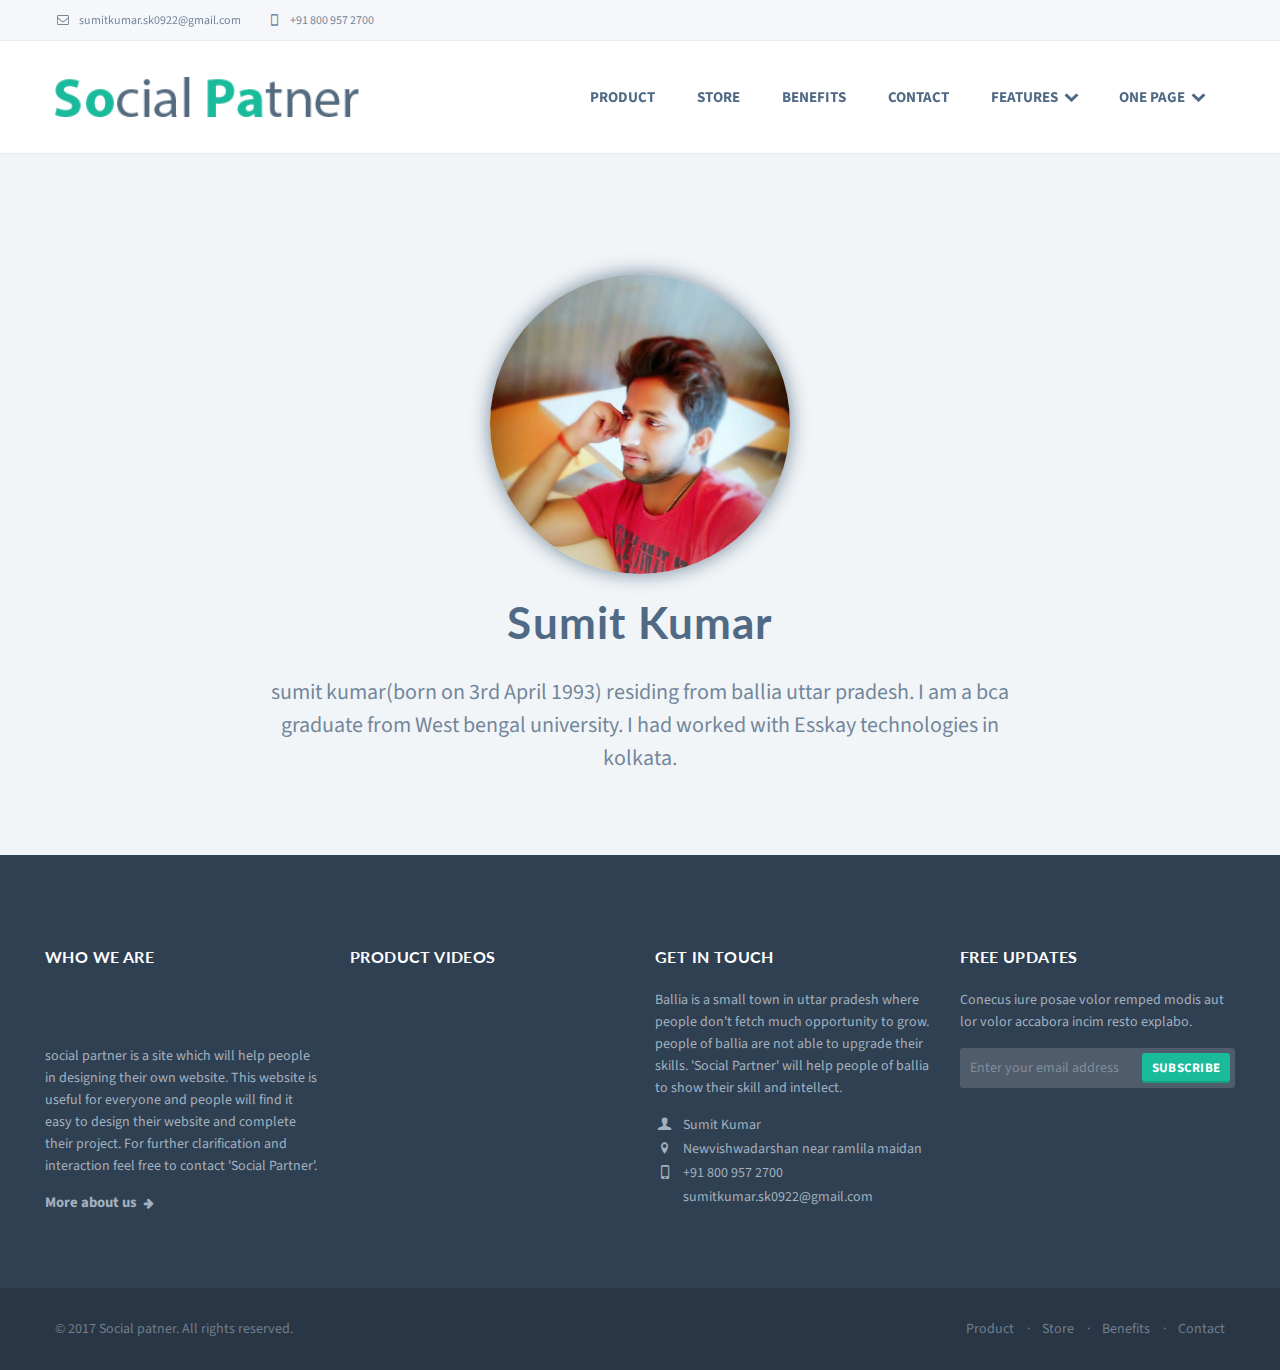
==== commit 1bc3107b: "footer text change" ====
--- a/sumit_about.html
+++ b/sumit_about.html
@@ -326,7 +326,8 @@
 </div>
 </div>
 </div>
-</div></main><footer class="dark-bg">
+</div></main>
+<footer class="dark-bg">
 
 <div class="container inner">
 
@@ -334,30 +335,31 @@
 
 <div class="col-md-3 col-sm-6 inner"><h4>Who we are</h4><a href="one-page1.html#top" class="scroll-to"><img class="logo img-intext" src="assets/images/logo-white.png" alt=""></a>
 
-<p>Magnis modipsae voloratati andigen daepeditem quiate re porem que aut labor. Laceaque eictemperum quiae sitiorem rest non restibusaes maio es dem tumquam.</p><a href="one-page1.html#" class="txt-btn">More about us</a>
+<p>social partner is a site which will help people in designing their own website. This website is useful for everyone and people will find it easy to design their website and complete their project. For further clarification and interaction feel free to contact 'Social Partner'.</p>
+<a href="sumit_about.html" class="txt-btn">More about us</a>
 </div>
 
 <div class="col-md-3 col-sm-6 inner"><h4>Product Videos</h4>
 
 <div class="row thumbs gap-xs">
 
-<div class="col-xs-6 thumb"><figure class="icon-overlay icn-link"><a href="one-page1.html#modal-product01" data-toggle="modal"><img src="assets/images/art/work02.jpg" alt=""></a></figure>
-</div>
-
-<div class="col-xs-6 thumb"><figure class="icon-overlay icn-link"><a href="one-page1.html#modal-product01" data-toggle="modal"><img src="assets/images/art/work03.jpg" alt=""></a></figure>
-</div>
-
-<div class="col-xs-6 thumb"><figure class="icon-overlay icn-link"><a href="one-page1.html#modal-product01" data-toggle="modal"><img src="assets/images/art/work07.jpg" alt=""></a></figure>
-</div>
-
-<div class="col-xs-6 thumb"><figure class="icon-overlay icn-link"><a href="one-page1.html#modal-product01" data-toggle="modal"><img src="assets/images/art/work01.jpg" alt=""></a></figure>
+<div class="col-xs-6 thumb"><figure class="icon-overlay icn-link"><a href="one-page1.html#modal-product01" data-toggle="modal"><span class="icn-more"></span><img src="assets/images/art/work02.jpg" alt=""></a></figure>
+</div>
+
+<div class="col-xs-6 thumb"><figure class="icon-overlay icn-link"><a href="one-page1.html#modal-product01" data-toggle="modal"><span class="icn-more"></span><img src="assets/images/art/work03.jpg" alt=""></a></figure>
+</div>
+
+<div class="col-xs-6 thumb"><figure class="icon-overlay icn-link"><a href="one-page1.html#modal-product01" data-toggle="modal"><span class="icn-more"></span><img src="assets/images/art/work07.jpg" alt=""></a></figure>
+</div>
+
+<div class="col-xs-6 thumb"><figure class="icon-overlay icn-link"><a href="one-page1.html#modal-product01" data-toggle="modal"><span class="icn-more"></span><img src="assets/images/art/work01.jpg" alt=""></a></figure>
 </div>
 </div>
 </div>
 
 <div class="col-md-3 col-sm-6 inner"><h4>Get In Touch</h4>
 
-<p>Doloreiur quia commolu ptatemp dolupta oreprerum tibusam eumenis et consent accullignis dentibea autem inisita.</p>
+<p>Ballia is a small town in uttar pradesh where people don't fetch much opportunity to grow. people of ballia are not able to upgrade their skills. 'Social Partner' will help people of ballia to show their skill and intellect.</p>
 <ul class="contacts">
 <li><i class="icon-user contact"></i> Sumit Kumar</li>
 <li><i class="icon-location contact"></i> Newvishwadarshan near ramlila maidan</li>
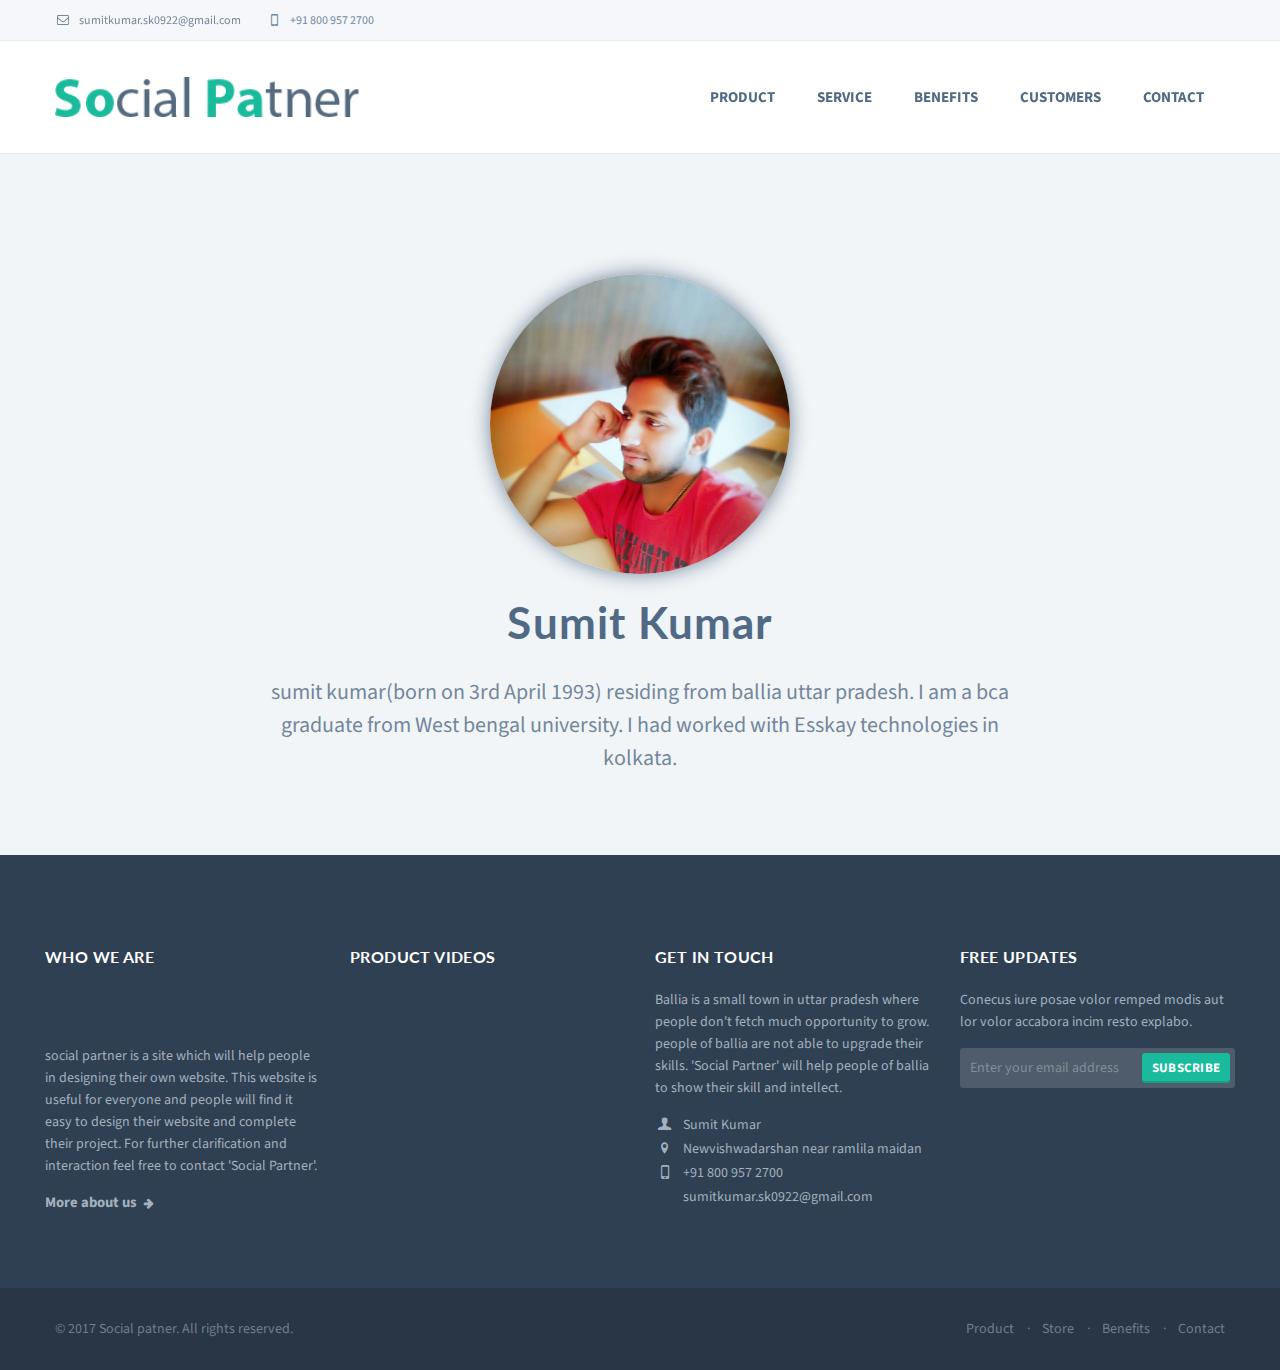
==== commit ff3e3e59: "fix navigation link" ====
--- a/sumit_about.html
+++ b/sumit_about.html
@@ -71,16 +71,16 @@
 </div>
 
 <div class="yamm">
-
-<div class="navbar-collapse collapse">
-
-<div class="container"><a class="navbar-brand scroll-to" href="one-page1.html#top"><img src="assets/images/logo.png" class="logo" alt=""></a>
+<div class="navbar-collapse collapse animate affix-top" style="padding-top: 30px; padding-bottom: 30px;">
+
+<div class="container"><a class="navbar-brand scroll-to" href="index.html#top"><img src="assets/images/logo.png" class="logo animate" alt="" style="height: 40px;"></a>
 <ul class="nav navbar-nav pull-right">
-<li><a href="one-page1.html#product" class="scroll-to" data-anchor-offset="0">Product</a></li>
-<li><a href="one-page1.html#visit-our-store" class="scroll-to" data-anchor-offset="0">Store</a></li>
-<li><a href="one-page1.html#reasons" class="scroll-to" data-anchor-offset="0">Benefits</a></li>
-<li><a href="one-page1.html#get-in-touch" class="scroll-to" data-anchor-offset="0">Contact</a></li>
-<li class="dropdown"><a href="one-page1.html#" class="dropdown-toggle" data-toggle="dropdown" style="padding-right: 15px;">Features <i class="icon-down-open"></i></a>
+<li><a href="index.html#product" class="scroll-to" data-anchor-offset="0">Product</a></li>
+<li><a href="index.html#services" class="scroll-to" data-anchor-offset="0">Service</a></li>
+<li><a href="index.html#reasons" class="scroll-to" data-anchor-offset="0">Benefits</a></li>
+<li><a href="index.html#customers" class="scroll-to" data-anchor-offset="0">customers</a></li>
+<li><a href="index.html#footer" class="scroll-to" data-anchor-offset="0">Contact</a></li>
+<!--<li class="dropdown"><a href="index.html#" class="dropdown-toggle" data-toggle="dropdown" style="padding-right: 15px;">Features <i class="icon-down-open"></i></a>
 <ul class="dropdown-menu" style="right: auto;">
 <li><a href="slider-carousel.html">Slider/Carousel</a></li>
 <li><a href="modal.html">Modal</a></li>
@@ -90,40 +90,31 @@
 <li><a href="styles.html">Styles</a></li>
 <li><a href="font-icons.html">Font Icons</a></li>
 <li><a href="backgrounds.html">Backgrounds</a></li>
-<li class="dropdown-submenu"><a href="one-page1.html#" class="dropdown-toggle" data-toggle="dropdown">Colors</a>
+
+<li class="dropdown-submenu"><a href="index.html#" class="dropdown-toggle" data-toggle="dropdown">Submenu Levels</a>
 <ul class="dropdown-menu">
-<li><a class="changecolor gSocial patner" title="GSocial patner color">GSocial patner</a></li>
-<li><a class="changecolor blue" title="Blue color">Blue</a></li>
-<li><a class="changecolor red" title="Red color">Red</a></li>
-<li><a class="changecolor pink" title="Pink color">Pink</a></li>
-<li><a class="changecolor purple" title="Purple color">Purple</a></li>
-<li><a class="changecolor orange" title="Orange color">Orange</a></li>
-<li><a class="changecolor navy" title="Navy color">Navy</a></li>
-<li><a class="changecolor gray" title="Gray color">Gray</a></li>
-</ul></li>
-<li class="dropdown-submenu"><a href="one-page1.html#" class="dropdown-toggle" data-toggle="dropdown">Submenu Levels</a>
+<li><a href="index.html#">Second Level</a></li>
+<li><a href="index.html#">Second Level</a></li>
+<li class="dropdown-submenu"><a href="index.html#" class="dropdown-toggle" data-toggle="dropdown">More</a>
 <ul class="dropdown-menu">
-<li><a href="one-page1.html#">Second Level</a></li>
-<li><a href="one-page1.html#">Second Level</a></li>
-<li class="dropdown-submenu"><a href="one-page1.html#" class="dropdown-toggle" data-toggle="dropdown">More</a>
-<ul class="dropdown-menu">
-<li><a href="one-page1.html#">Third Level</a></li>
-<li><a href="one-page1.html#">Third Level</a></li>
+<li><a href="index.html#">Third Level</a></li>
+<li><a href="index.html#">Third Level</a></li>
 </ul></li>
 </ul></li>
 </ul></li>
-<li class="dropdown"><a href="one-page1.html#" class="dropdown-toggle" data-toggle="dropdown" style="padding-right: 15px;">One Page <i class="icon-down-open"></i></a>
+<li class="dropdown"><a href="index.html#" class="dropdown-toggle" data-toggle="dropdown" style="padding-right: 15px;">One Page <i class="icon-down-open"></i></a>
 <ul class="dropdown-menu">
-<li><a href="one-page1.html">Product Style</a></li>
+<li><a href="index.html">Product Style</a></li>
 <li><a href="one-page2.html">Service Style</a></li>
 <li><a href="one-page3.html">Agency Style</a></li>
 <li><a href="one-page4.html">Portfolio Style</a></li>
 <li><a href="one-page5.html">Showcase Style</a></li>
 <li><a href="index.html">Multi Page</a></li>
-</ul></li>
-</ul>
-</div>
-</div>
+</ul></li>-->
+</ul>
+</div>
+</div>
+
 </div>
 </div></header><main>
 
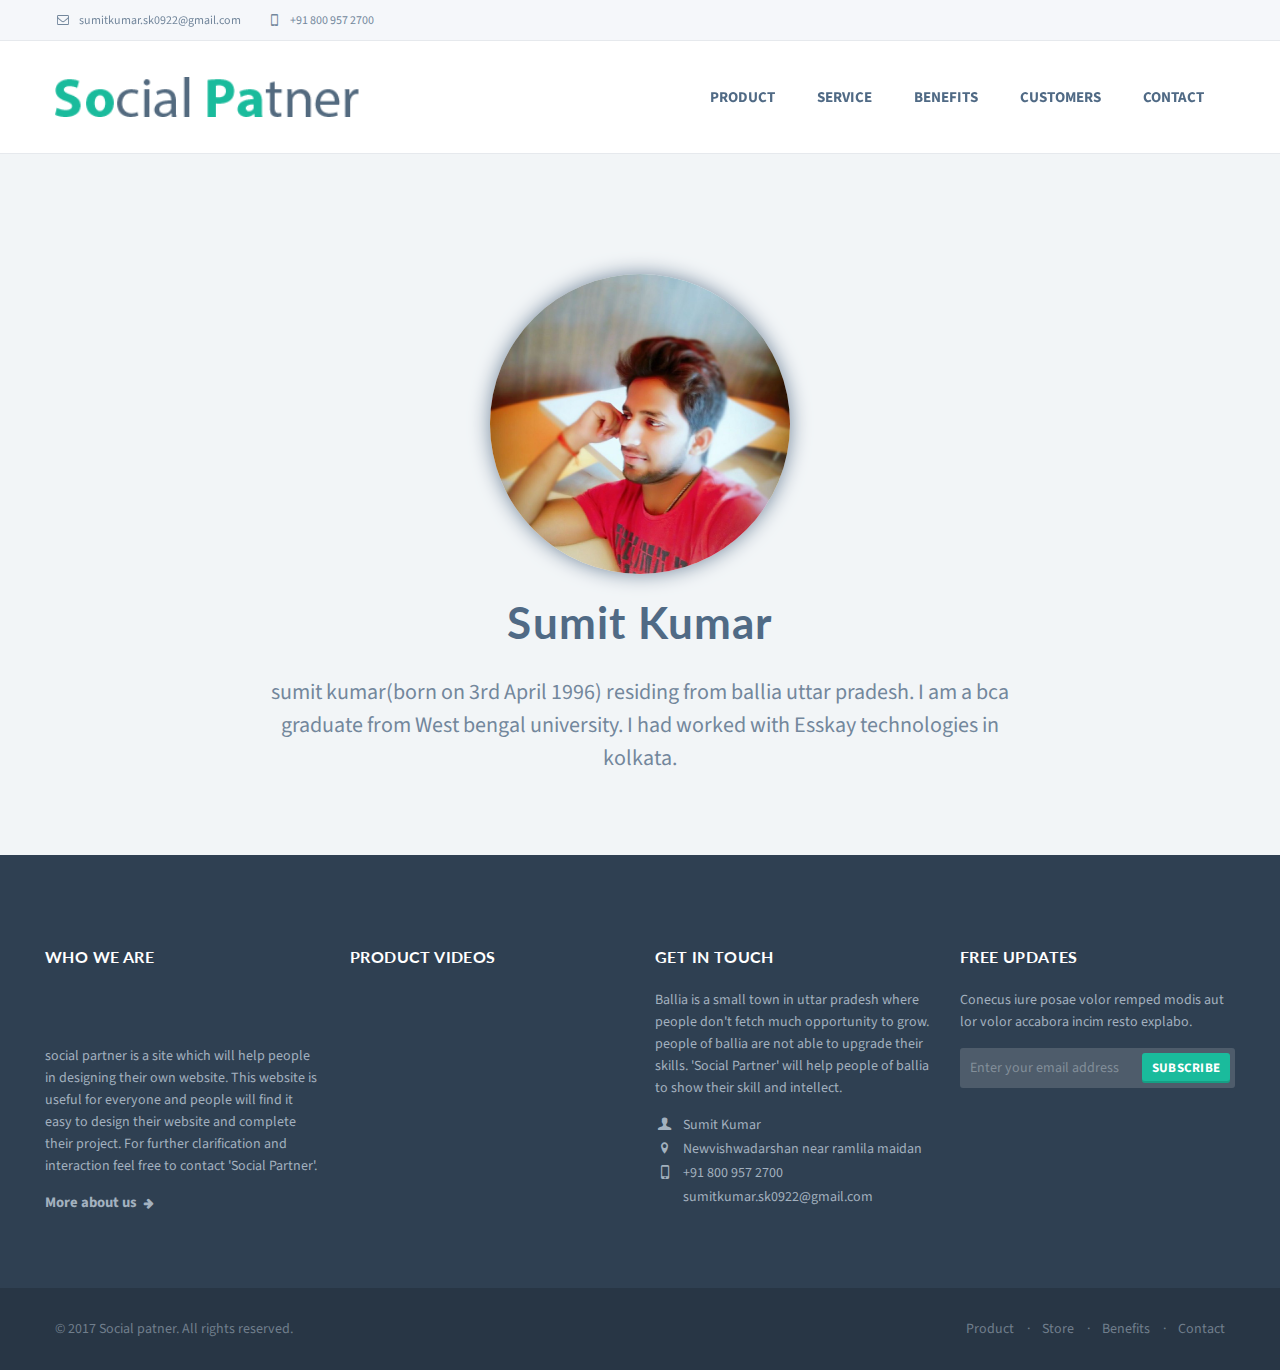
==== commit 692c30eb: "remove form code and fixed logo for mobile device" ====
--- a/sumit_about.html
+++ b/sumit_about.html
@@ -1,6 +1,3 @@
-
-<!-- Fully readable, editable and commented code for development contained in the purchasable download package! -->
-
 <!DOCTYPE html>
 <html lang="en">
 
@@ -41,8 +38,7 @@
 </script>
 <script src="assets/js/respond.min.js">
 </script><![endif]-->
-<script>(function(d,e,j,h,f,c,b){d.GoogleAnalyticsObject=f;d[f]=d[f]||function(){(d[f].q=d[f].q||[]).push(arguments)},d[f].l=1*new Date();c=e.createElement(j),b=e.getElementsByTagName(j)[0];c.async=1;c.src=h;b.parentNode.insertBefore(c,b)})(window,document,"script","//www.google-analytics.com/analytics.js","ga");ga("create","UA-35598290-4","fuviz.com");ga("send","pageview");
-</script>
+
 </head>
 
 <body id="top">
@@ -66,7 +62,7 @@
 <li><a href="one-page1.html#"><i class="icon-s-behance"></i></a></li>
 <li><a href="one-page1.html#"><i class="icon-s-dribbble"></i></a></li>
 </ul>-->
-<a class="navbar-brand" href="one-page1.html#"><img src="assets/images/logo.svg" class="logo" alt=""></a><a class="navbar-toggle btn responsive-menu pull-right" data-toggle="collapse" data-target=".navbar-collapse"><i class='icon-menu-1'></i></a>
+<a class="navbar-brand" href="one-page1.html#"><img src="assets/images/logo.png" class="logo" alt=""></a><a class="navbar-toggle btn responsive-menu pull-right" data-toggle="collapse" data-target=".navbar-collapse"><i class='icon-menu-1'></i></a>
 </div>
 </div>
 
@@ -131,7 +127,7 @@
     margin-bottom: 20px;"> </div>
 <header><h1>Sumit Kumar</h1>
 
-<p>sumit kumar(born on 3rd April 1993) residing from ballia uttar pradesh. I am a bca graduate from West bengal university.
+<p>sumit kumar(born on 3rd April 1996) residing from ballia uttar pradesh. I am a bca graduate from West bengal university.
 I had worked with Esskay technologies in kolkata.</p></header>
 </div>
 </div>
--- a/assets/css/main.css
+++ b/assets/css/main.css
@@ -1,3 +1,8 @@
 /* Fully readable, editable and commented code for development contained in the purchasable download package */
 
-*,*:before,*:after{-webkit-box-sizing:border-box;-moz-box-sizing:border-box;box-sizing:border-box}:focus{outline:0!important}figure{margin:0;padding:0}figure img{width:100%;height:auto}figure :not(.icon-overlay) a:hover,figure:not(.icon-overlay)>a:hover{opacity:.7}img[src*=".svg"]{height:100%}iframe{border:0}*>p:last-child{padding-bottom:0!important;margin-bottom:0!important}::selection{background:#aaf2e4;color:#506a85}::-moz-selection{background:#aaf2e4;color:#506a85}.animate{transition:all .1s ease-out;-webkit-transform:translateZ(0);-webkit-backface-visibility:hidden}body{font-family:'Source Sans Pro',sans-serif;background-color:#283645;color:#73879c;font-size:18px;line-height:150%;-webkit-font-smoothing:antialiased;-webkit-text-size-adjust:100%;text-rendering:optimizeLegibility;overflow-x:hidden!important}.navbar,main{background-color:#FFF}main:before{content:"";position:fixed;top:0;left:0;bottom:0;right:0;z-index:1;background:#fff;transition:.4s ease-out .2s;transition-property:opacity,visibility}main.js-reveal:before{opacity:0;visibility:hidden}.container{padding-right:0;padding-left:0}p{margin-bottom:20px}p a{border-bottom:1px solid #73879c}p a:hover{border-color:transparent}a{color:inherit;transition:all .2s ease-out;-webkit-transform:translateZ(0);-webkit-backface-visibility:hidden}a:hover,a:focus{color:#1abb9c;text-decoration:none}h1,h2,h3,h4,h5,h6{font-family:'Lato',sans-serif;font-weight:700;letter-spacing:.025em;color:#506a85;margin-top:0}h1{font-size:44px;line-height:130%;margin-bottom:25px}h2{font-size:26px;line-height:130%;margin-bottom:20px}h3{font-size:20px;line-height:150%;margin-bottom:15px}h4{font-size:16px;line-height:150%;margin-bottom:15px}h5{font-size:14px;line-height:160%;margin-bottom:13px}h6{font-size:12px;line-height:160%;margin-bottom:10px}a:hover .logo{opacity:.6}a.green:hover{background:#1abb9c!important}a.blue:hover{background:#3f8dbf!important}a.red:hover{background:#fa6c65!important}a.orange:hover{background:#f27a24!important}a.purple:hover{background:#9b59b6!important}a.pink:hover{background:#d487be!important}a.navy:hover{background:#34495e!important}a.gray:hover{background:#95a5a6!important}ol{position:relative;padding-left:22px}ul{list-style:none;position:relative;padding-left:22px}ul.arrowed li,ul.circled li,ol li{margin-bottom:5px}ul.arrowed li:before{font-family:'fontello';font-size:75%;font-weight:normal;color:#1abb9c;vertical-align:baseline;content:'\e846';margin-top:1px;margin-left:-20px;position:absolute}ul.circled li:before{font-family:'fontello-circle';content:'\e800';font-size:8px;font-weight:normal;color:#1abb9c;padding-top:1px;margin-left:-20px;vertical-align:top;position:absolute}ul.contacts{padding-left:0}ul.contacts li{margin-bottom:5px}footer ul.contacts li{margin-bottom:2px}.social-network{position:relative;z-index:0;padding-top:25px}.social-network .social li{display:table-cell}.social-network .social li a i{width:55px;height:80px;font-size:20px}#hero h1{font-size:78px;line-height:110%;font-weight:900;letter-spacing:.05em;text-transform:uppercase;margin-bottom:0;-webkit-transition:font 200ms ease-out;-moz-transition:font 200ms ease-out;-o-transition:font 200ms ease-out;transition:font 200ms ease-out}#hero #owl-main .caption h1.light-bg,#hero #owl-main .caption h1.medium-bg,#hero #owl-main .caption h1.dark-bg,#hero #owl-main .caption h1.tint-bg{font-size:73px}#hero h4{font-size:33px;line-height:120%}#hero p{font-size:24px;line-height:150%;font-weight:400;letter-spacing:.015em;text-transform:none;margin-top:20px;margin-bottom:0;-webkit-transition:font 200ms ease-out,margin 200ms ease-out;-moz-transition:font 200ms ease-out,margin 200ms ease-out;-o-transition:font 200ms ease-out,margin 200ms ease-out;transition:font 200ms ease-out,margin 200ms ease-out}#hero .btn{margin-top:60px;margin-bottom:0;-webkit-transition:background 200ms ease-out,font 200ms ease-out,padding 200ms ease-out,margin 200ms ease-out;-moz-transition:background 200ms ease-out,font 200ms ease-out,padding 200ms ease-out,margin 200ms ease-out;-o-transition:background 200ms ease-out,font 200ms ease-out,padding 200ms ease-out,margin 200ms ease-out;transition:background 200ms ease-out,font 200ms ease-out,padding 200ms ease-out,margin 200ms ease-out}#hero .btn-large{font-size:18px;padding:18px 70px 20px}header p{font-size:22px;line-height:150%}p+h2,p+h3{padding-top:15px}.text-small{font-size:16px;line-height:160%}.text-normal{font-size:inherit;line-height:inherit}h2+.text-small{margin-top:-5px}header h2+.text-small{margin-top:0}.post-title{margin:0 0 15px 0}h1.post-title{font-size:22px;line-height:24px}.bordered .post-title{margin-bottom:5px}main header+*{margin-top:35px!important}.inner{padding-top:120px;padding-bottom:120px}.inner-md{padding-top:100px;padding-bottom:100px}.inner-sm{padding-top:80px;padding-bottom:80px}.inner-xs{padding-top:40px;padding-bottom:40px}.inner-top{padding-top:120px}.inner-top-md{padding-top:100px}.inner-top-sm{padding-top:80px}.inner-top-xs{padding-top:40px}.inner-bottom{padding-bottom:120px}.inner-bottom-md{padding-bottom:100px}.inner-bottom-sm{padding-bottom:80px}.inner-bottom-xs{padding-bottom:40px}.inner-left{padding-left:75px}.inner-left-md{padding-left:60px}.inner-left-sm{padding-left:45px}.inner-left-xs{padding-left:30px}.inner-right{padding-right:75px}.inner-right-md{padding-right:60px}.inner-right-sm{padding-right:45px}.inner-right-xs{padding-right:30px}.outer{margin-top:120px;margin-bottom:120px}.outer-md{margin-top:100px;margin-bottom:100px}.outer-sm{margin-top:80px;margin-bottom:80px}.outer-xs{margin-top:40px;margin-bottom:40px}.outer-top{margin-top:120px}.outer-top-md{margin-top:100px}.outer-top-sm{margin-top:80px}.outer-top-xs{margin-top:40px}.outer-bottom{margin-bottom:120px}.outer-bottom-md{margin-bottom:100px}.outer-bottom-sm{margin-bottom:80px}.outer-bottom-xs{margin-bottom:40px}.center-block{float:none}.height-xs{height:30vh}.height-sm{height:44vh}.height-md{height:61vh}.height-lg{height:90vh}.dropcap{float:left;display:inline-block;width:44px;height:44px;background:#f2f5f7;font-size:28px;font-weight:700;line-height:44px;text-align:center;color:#506a85;margin:6px 15px 0 0}.dropcap-lg{float:left;display:inline-block;width:70px;height:70px;background:#f2f5f7;font-size:48px;font-weight:700;line-height:70px;text-align:center;color:#506a85;margin:6px 15px 0 0}blockquote{padding:0;margin:0;border:0}blockquote p{font-size:22px;line-height:160%;font-style:italic}blockquote footer,blockquote small,blockquote .small{color:#506a85;font-size:14px;line-height:150%;font-weight:700}blockquote footer:before,blockquote small:before,blockquote .small:before,blockquote footer:after,blockquote small:after,blockquote .small:after{content:'';display:inline-block;width:20px;height:1px;background-color:#506a85;margin-bottom:.28em}blockquote footer:before,blockquote small:before,blockquote .small:before{margin-right:10px}blockquote footer:after,blockquote small:after,blockquote .small:after{margin-left:10px}hr{border:0;border-bottom:1px solid #ced7e0;margin:60px 0}.map iframe{display:block;max-width:100%}h1+figure,p+figure{padding-top:15px}h2+figure,h3+figure,h2+.thumbs,h3+.thumbs,h2+.thumb,h3+.thumb{padding-top:10px}h4+figure{padding-top:5px}h2+.owl-carousel,p+.owl-carousel,h2+.panel-group,p+.panel-group{padding-top:20px}figure figcaption{font-size:14px;line-height:150%}figure figcaption h4{margin-bottom:10px}figure *+figcaption{padding-top:20px}figure+*,.thumb+figure{padding-top:25px}.classic-blog figure+*{padding-top:35px}figure.post-media+*{padding-top:0}.member .icon-overlay{display:inline-block}.member .icon-overlay span{border-radius:50%}.member .img-circle{max-width:200px;max-height:200px}.member .member-image{position:relative}.member figcaption{position:relative;padding-top:35px;z-index:0}.member figcaption.bordered{padding:20px 15px 15px}.member figcaption h2 span,.member figcaption h3 span{display:block;font-family:'Source Sans Pro',sans-serif;font-weight:400;letter-spacing:.015em}.member figcaption h3{font-size:16px;line-height:130%;margin-bottom:10px}.member figcaption h2 span{font-size:18px;line-height:140%;margin-top:5px}.member figcaption h3 span{font-size:14px;line-height:120%;margin-top:4px}.member figcaption blockquote{font-size:16px;font-style:italic;line-height:160%;margin-bottom:20px}.member figcaption blockquote:before{display:inline;position:relative;content:"\201C";font-family:inherit;font-size:inherit;margin-right:2px}.member figcaption blockquote:after{content:"\201D";margin-left:2px}.member .social{display:inline-block}.member .social li{display:table-cell}.member .social li a i{width:33px;height:45px;font-size:15px}.member .text-overlay .info .social li a i{color:#FFF}.member .text-overlay .info .social li a:hover .icon-s-facebook{color:#3b5998;color:#4668b3}.member .text-overlay .info .social li a:hover .icon-s-gplus{color:#dd4b39;color:#de5745}.member .text-overlay .info .social li a:hover .icon-s-twitter{color:#00aced;color:#2fbbed}.member .text-overlay .info .social li a i:after{background:#FFF}.img-bg,.img-bg-center{background-position:center!important;background-size:cover}.img-bg-top{background-position:top!important;background-size:cover}.img-bg-bottom{background-position:bottom!important;background-size:cover}.img-bg-soft,.img-bg-softer{background-position:center;position:relative}.img-bg-soft:before,.img-bg-softer:before{content:"";position:absolute;top:0;left:0;width:100%;height:100%}.light-bg.img-bg-soft:before{background-color:#f2f5f7;opacity:.66}.dark-bg.img-bg-soft:before{background-color:#2f4052;opacity:.57}.tint-bg.img-bg-soft:before{background-color:#1abb9c;opacity:.84}.light-bg.img-bg-softer:before{background-color:#f2f5f7;opacity:.95}.dark-bg.img-bg-softer:before{background-color:#2f4052;opacity:.97}.tint-bg.img-bg-softer:before{background-color:#1abb9c;opacity:.96}.screen-container{position:relative;width:100%;height:auto!important;background:url("../images/art/screen-container.png") no-repeat top / 100%;overflow:hidden}.screen-container:before{content:"";display:block;padding-top:47%}.screen-container .tab-content{position:absolute;top:0;right:0;bottom:0;left:0;padding:5% 4.5%;padding-bottom:0}.sidelines{position:relative;line-height:100%;border-bottom:1px solid #ced7e0;margin-top:-.35em;margin-bottom:1.5em}.sidelines span{position:relative;top:.5em;background:#FFF;padding:0 .5em 0 0}.sidelines.text-right span,.text-right .sidelines span{padding:0 0 0 .5em}.sidelines.text-center span,.text-center .sidelines span{padding:0 .5em}.team-headline.sidelines{margin-top:-20px;margin-bottom:40px}.light-bg .sidelines{border-color:#bcc7d1}.light-bg .sidelines span{background:#f2f5f7}.dark-bg .sidelines{border-color:#73879c}.dark-bg .sidelines span{background:#2f4052}.video-container{position:relative;padding-bottom:56.25%;height:0;overflow:hidden}.video-container iframe,.video-container object,.video-container embed{position:absolute;top:0;left:0;width:100%;height:100%}iframe+iframe{margin-top:10px}.isotope,.owl-carousel .owl-wrapper-outer{z-index:0}.green-bg{background-color:#1abb9c!important;color:#FFF!important;padding:2px 8px 4px;margin-top:-2px}.blue-bg{background-color:#3f8dbf!important;color:#FFF!important;padding:2px 8px 4px;margin-top:-2px}.red-bg{background-color:#fa6c65!important;color:#FFF!important;padding:2px 8px 4px;margin-top:-2px}.orange-bg{background-color:#f27a24!important;color:#FFF!important;padding:2px 8px 4px;margin-top:-2px}.purple-bg{background-color:#9b59b6!important;color:#FFF!important;padding:2px 8px 4px;margin-top:-2px}.pink-bg{background-color:#d487be!important;color:#FFF!important;padding:2px 8px 4px;margin-top:-2px}.navy-bg{background-color:#34495e!important;color:#FFF!important;padding:2px 8px 4px;margin-top:-2px}.gray-bg{background-color:#95a5a6!important;color:#FFF!important;padding:2px 8px 4px;margin-top:-2px}.light-bg{background-color:#f2f5f7}.dark-bg{background-color:#2f4052}.dark-bg,.dark-bg p,.dark-bg .item-details li:before{color:#a3b1bf}.dark-bg h1,.dark-bg h2,.dark-bg h3,.dark-bg h4{color:#FFF}.dark-bg .widget h1,.dark-bg .widget h2,.dark-bg .widget h3,.dark-bg .widget h4{color:#FFF}.tint-bg{background-color:#1abb9c;color:#FFF;padding:2px 8px;margin-top:-2px}.tint-bg,.tint-bg h1,.tint-bg h2,.tint-bg h3,.tint-bg h4,.tint-bg p,.tint-bg .item-details li:before,.tint-bg .icon i.icn{color:#FFF}.tint-bg a:hover{color:#506a85}.light-color,.light-color .dark-bg{color:#FFF!important}.medium-color{color:#a3b1bf!important}.dark-color{color:#506a85!important}.tint-color{color:#1abb9c!important}.green{color:#1abb9c!important}.blue{color:#3f8dbf!important}.red{color:#fa6c65!important}.pink{color:#d487be!important}.purple{color:#9b59b6!important}.orange{color:#f27a24!important}.navy{color:#34495e!important}.gray{color:#95a5a6!important}.icon{display:inline-block;margin-bottom:20px;-webkit-transition:all 200ms ease-out;-moz-transition:all 200ms ease-out;-o-transition:all 200ms ease-out;transition:all 200ms ease-out}.icon.circle{padding:30px;border:1px solid #1abb9c;border-radius:50%}.icon.circle.xs{padding:15px}.icon.circle.sm{padding:20px}.icon.circle.lg{padding:35px}.icon i.icn{display:block;color:#1abb9c;font-size:65px;line-height:100%;-webkit-transition:all 200ms ease-out;-moz-transition:all 200ms ease-out;-o-transition:all 200ms ease-out;transition:all 200ms ease-out}.icon i.icn.xs{font-size:20px}.icon i.icn.sm{font-size:35px}.icon i.icn.lg{font-size:85px}i.contact{margin-right:5px;width:auto;height:auto;line-height:18px}.tagcloud{line-height:25px}footer{font-size:14px;line-height:22px}footer.dark-bg{color:#a3b1bf}footer .inner{padding-top:45px;padding-bottom:35px}footer .container>.row{margin-left:-25px;margin-right:-25px}footer .logo{height:auto;max-height:100%}footer h4{text-transform:uppercase;margin-bottom:20px}footer p{margin-bottom:15px}.footer-menu{padding:0;margin:0;list-style:none}.footer-menu li{display:inline;padding-left:10px}.footer-menu li:before{display:inline-block;content:"·";padding-right:12px}.footer-menu li:first-child:before{display:none}.footer-bottom{background:#283645;color:#707e8c}.footer-bottom .container.inner{padding-top:30px;padding-bottom:30px}.footer-bottom p,.footer-bottom a{color:#707e8c}.footer-bottom p{padding:0;margin:0}.meta,.more{font-size:14px;font-weight:400;line-height:160%;cursor:default}.meta span:before{display:inline-block;content:"|";padding:0 10px 0 7px}.meta span:first-child:before{display:none;padding:0}.meta a{display:inline!important}.meta a:hover,.more:hover{color:#1abb9c}.meta.tags a:before{content:"#";display:inline-block}.bordered .info{text-align:center}.bordered .info h3,.bordered .info h4{margin-bottom:5px}.bordered .info h3 a,.bordered .info h4 a{color:#506a85}.bordered .info h3 a:hover,.bordered .info h4 a:hover{color:#1abb9c}.bordered .info p{font-size:14px;line-height:22px;margin-bottom:0}.bordered{border:1px solid #e6e9ed;border-bottom-width:2px;border-radius:3px;padding:25px;background:#f5f7fa}.light-bg .bordered{background:#FFF}.dark-bg .bordered .info h3,.dark-bg .bordered .info h4,.tint-bg .bordered .info h3,.tint-bg .bordered .info h4{color:#506a85}.dark-bg .bordered .info p,.tint-bg .bordered .info p{color:#73879c}.no-top-border{border-top:0;border-top-left-radius:0;border-top-right-radius:0}.border{border:1px solid #ced7e0}.border-top-lg,.border-top-md,.border-top-sm,.border-top-xs,.border-top{border-top:1px solid #ced7e0}.border-right-lg,.border-right-md,.border-right-sm,.border-right-xs,.border-right{border-right:1px solid #ced7e0}.border-bottom-lg,.border-bottom-md,.border-bottom-sm,.border-bottom-xs,.border-bottom{border-bottom:1px solid #ced7e0}.border-left-lg,.border-left-md,.border-left-sm,.border-left-xs,.border-left{border-left:1px solid #ced7e0}.border-lg,.border-top-lg,.border-right-lg,.border-bottom-lg,.border-left-lg{border-width:20px}.border-md,.border-top-md,.border-right-md,.border-bottom-md,.border-left-md{border-width:10px}.border-sm,.border-top-sm,.border-right-sm,.border-bottom-sm,.border-left-sm{border-width:5px}.border-xs,.border-top-xs,.border-right-xs,.border-bottom-xs,.border-left-xs{border-width:3px}.light-bg .border,.light-bg .border-lg,.light-bg .border-md,.light-bg .border-sm,.light-bg .border-xs,.light-bg .border-top-lg,.light-bg .border-top-md,.light-bg .border-top-sm,.light-bg .border-top-xs,.light-bg .border-top,.light-bg .border-right-lg,.light-bg .border-right-md,.light-bg .border-right-sm,.light-bg .border-right-xs,.light-bg .border-right,.light-bg .border-bottom-lg,.light-bg .border-bottom-md,.light-bg .border-bottom-sm,.light-bg .border-bottom-xs,.light-bg .border-bottom,.light-bg .border-left-lg,.light-bg .border-left-md,.light-bg .border-left-sm,.light-bg .border-left-xs,.light-bg .border-left{border-color:#bcc7d1}.dark-bg .border,.dark-bg .border-lg,.dark-bg .border-md,.dark-bg .border-sm,.dark-bg .border-xs,.dark-bg .border-top-lg,.dark-bg .border-top-md,.dark-bg .border-top-sm,.dark-bg .border-top-xs,.dark-bg .border-top,.dark-bg .border-right-lg,.dark-bg .border-right-md,.dark-bg .border-right-sm,.dark-bg .border-right-xs,.dark-bg .border-right,.dark-bg .border-bottom-lg,.dark-bg .border-bottom-md,.dark-bg .border-bottom-sm,.dark-bg .border-bottom-xs,.dark-bg .border-bottom,.dark-bg .border-left-lg,.dark-bg .border-left-md,.dark-bg .border-left-sm,.dark-bg .border-left-xs,.dark-bg .border-left{border-color:#73879c}.tint-bg .border,.tint-bg .border-lg,.tint-bg .border-md,.tint-bg .border-sm,.tint-bg .border-xs,.tint-bg .border-top-lg,.tint-bg .border-top-md,.tint-bg .border-top-sm,.tint-bg .border-top-xs,.tint-bg .border-top,.tint-bg .border-right-lg,.tint-bg .border-right-md,.tint-bg .border-right-sm,.tint-bg .border-right-xs,.tint-bg .border-right,.tint-bg .border-bottom-lg,.tint-bg .border-bottom-md,.tint-bg .border-bottom-sm,.tint-bg .border-bottom-xs,.tint-bg .border-bottom,.tint-bg .border-left-lg,.tint-bg .border-left-md,.tint-bg .border-left-sm,.tint-bg .border-left-xs,.tint-bg .border-left{border-color:#FFF}.last-bottom{padding-bottom:0!important;margin-bottom:0!important}.last-right{padding-right:0!important;margin-right:0!important}.reset-margin{margin:0}.reset-margin-left{margin-left:0}.reset-margin-right{margin-right:0}.reset-padding{padding:0}.reset-padding-left{padding-left:0}.reset-padding-right{padding-right:0}.single-block{padding:0;border:0;margin:0}h1+.single-line,h2+.single-line,h3+.single-line,h4+.single-line{margin-top:-.5em}.img-intext{margin-bottom:20px}aside{font-size:16px;line-height:160%}aside p{margin-bottom:15px}aside .txt-btn{font-size:100%}aside .thumb figure{margin:0}.thumbs.no-gap{margin-left:0;margin-right:0}.thumbs.no-gap .thumb{padding:0}.thumbs.gap-xs{margin-left:-5px;margin-right:0}.thumbs.gap-xs .thumb{padding:0 0 5px 5px}.thumbs.gap-sm{margin-left:-10px;margin-right:0}.thumbs.gap-sm .thumb{padding:0 0 10px 10px}.thumbs.gap-md{margin-left:-20px;margin-right:0}.thumbs.gap-md .thumb{padding:0 0 20px 20px}.thumbs.gap-lg{margin-left:-30px;margin-right:0}.thumbs.gap-lg .thumb{padding:0 0 30px 30px}.navbar .container{display:table;padding:0}.navbar{margin:0;border-radius:0;border:0;position:relative;z-index:8000;min-height:inherit}.navbar ul{list-style:none}.navbar-brand{float:none;display:table-cell;vertical-align:middle;padding:0;max-width:300px}.navbar-brand img{display:inline-block;height:40px}.navbar-brand img.animate{-moz-transition:none}.navbar-header .navbar-brand{display:none}.navbar-header{float:none!important;position:relative;background:#f5f7fa;border-bottom:1px solid #e6e9ed;z-index:0}.navbar-header li,.navbar-header a{display:table-cell;vertical-align:middle;height:40px}.navbar-collapse{background-color:rgba(255,255,255,1);width:100%;padding-top:30px;padding-bottom:30px;border-bottom:1px solid #e6e9ed}.navbar-collapse.collapse.animate{-moz-transition:none}.navbar-collapse.collapse.affix{position:fixed;top:0}.navbar-collapse.collapse.animate-after{background-color:rgba(255,255,255,0.97)}.navbar-nav{float:none;display:table-cell;vertical-align:middle;padding-left:30px;margin:0}.navbar-nav>li>a{font-size:15px;line-height:20px;font-weight:700;text-transform:uppercase;color:#506a85;padding:15px 20px;border:1px solid rgba(255,255,255,0);border-radius:3px;bottom:-1px;z-index:2}.navbar-nav>li.dropdown>a{border-bottom:0;border-bottom-left-radius:0;border-bottom-right-radius:0;transition:all .125s ease-out}.animate-after .navbar-nav>li>a{border-radius:0;margin-top:-1px}.nav>li.active>a{color:#1abb9c}.nav>li>a:focus{background-color:transparent;border-color:transparent}.nav>li>a:hover{background-color:#f5f7fa;border-color:#e6e9ed;color:#1abb9c}.navbar .dropdown-menu{padding:0;margin:0;width:210px;background:#f5f7fa;border:0;border:1px solid #e6e9ed;border-bottom-width:2px;border-bottom-color:#ced2d6;-webkit-border-radius:3px!important;-moz-border-radius:3px!important;border-radius:3px!important;-webkit-border-top-left-radius:0!important;-moz-border-radius-topleft:0!important;border-top-left-radius:0!important;-webkit-box-shadow:0 10px 10px rgba(0,0,0,0.15);-moz-box-shadow:0 10px 10px rgba(0,0,0,0.15);box-shadow:0 10px 10px rgba(0,0,0,0.15);z-index:0}.navbar .dropdown.open .dropdown-menu{z-index:1}.navbar .dropdown-menu:not(.yamm-dropdown-menu) li{background:transparent;border:0;border-top:1px solid #e6e9ed}.navbar .dropdown-menu:not(.yamm-dropdown-menu) li:first-child{border:0}.navbar .dropdown-menu:not(.yamm-dropdown-menu) li a{line-height:18px;padding:13px 20px;color:#73879c;text-transform:uppercase;font-weight:700;white-space:normal}.navbar .dropdown-menu:not(.yamm-dropdown-menu) li a:hover,.navbar .dropdown-menu:not(.yamm-dropdown-menu) li a.active{filter:none;background-color:#f5f7fa;color:#1abb9c}.navbar .nav .open>a,.navbar .nav .open>a:hover,.navbar .nav .open>a:focus{background-color:#f5f7fa;border-color:#e6e9ed}.navbar .nav>li>.dropdown-menu:not(.yamm-dropdown-menu):after{display:none}.navbar .nav>li>.dropdown-menu:not(.yamm-dropdown-menu):before{display:none}.navbar .dropdown-submenu .dropdown-menu{top:-1px!important}.navbar .dropdown-menu:not(.yamm-dropdown-menu)>li>a:hover,.navbar .dropdown-menu:not(.yamm-dropdown-menu)>li>a:focus,.navbar .dropdown-submenu:hover>a,.navbar .dropdown-submenu:focus>a,.navbar .dropdown-menu:not(.yamm-dropdown-menu)>.active>a,.navbar .dropdown-menu:not(.yamm-dropdown-menu)>.active>a:hover,.navbar .dropdown-menu:not(.yamm-dropdown-menu)>.active>a:focus{background:#1abb9c;color:#FFF!important;filter:progid:DXImageTransform.Microsoft.gradient(enabled = false)}.navbar-header .info{padding-left:0;margin:0}.navbar-header .info li{font-size:12px;padding-right:25px}.navbar-header .info li a{font-size:12px;color:#73879c}.navbar-header .info a:hover{color:#1abb9c}.navbar-form{padding:0;margin:0}.btn.responsive-menu{display:none;width:40px;height:40px;font-size:15px;padding:0;margin:0}.yamm .nav,.yamm .dropup,.yamm .dropdown,.yamm .collapse{position:static}.yamm .navbar-inner,.yamm .container{position:relative}.yamm .dropdown-menu{top:auto;left:auto;-webkit-border-top-left-radius:3px!important;-moz-border-radius-topleft:3px!important;border-top-left-radius:3px!important}.yamm .dropdown-menu>li{display:block}.yamm .nav.pull-right .dropdown-menu{right:0}.yamm .yamm-content{font-size:14px;line-height:22px;padding:30px 40px;margin-left:-20px;margin-right:-20px}.yamm .yamm-content .inner{padding:0 20px}.yamm .yamm-content li{line-height:inherit}.yamm .yamm-content:before,.yamm .yamm-content:after{display:table;content:"";line-height:0}.yamm .yamm-content:after{clear:both}.yamm .nav>li>.dropdown-menu:after,.yamm .nav>li>.dropdown-menu:before{display:none}.yamm .yamm-content img{width:100%}.yamm .yamm-content a{color:inherit}.yamm .yamm-content h4{text-transform:uppercase;margin-bottom:20px}.yamm .yamm-content p{font-size:inherit;line-height:inherit;margin-bottom:15px}.yamm .yamm-content .btn{margin:10px 0}.yamm .yamm-content a:hover{color:#1abb9c;opacity:1}.yamm .dropdown.yamm-fullwidth .dropdown-menu{width:100%;left:0;right:0}#buttons .btn{margin:5px 3px}#buttons .btn-wrapper{margin:30px 0}.btn{color:#FFF!important;background:#1abb9c;padding:11px 20px 13px;margin:15px 0;font-family:'Source Sans Pro',sans-serif;font-weight:700;font-size:14px;letter-spacing:.02em;text-shadow:none;-webkit-font-smoothing:antialiased;border:0;text-transform:uppercase;-webkit-transition:all 200ms ease-out;-o-transition:all 200ms ease-out;-moz-transition:all 200ms ease-out;-webkit-border-radius:3px;border-radius:3px;-webkit-box-shadow:inset 0 -2px 0 rgba(0,0,0,0.15);-moz-box-shadow:inset 0 -2px 0 rgba(0,0,0,0.15);box-shadow:inset 0 -2px 0 rgba(0,0,0,0.15)}.btn-small{padding:5px 13px 6px;font-size:13px}.btn-large{padding:14px 26px 16px;font-size:15px}.btn.btn-green{background:#1abb9c}.btn.btn-blue{background:#3f8dbf}.btn.btn-red{background:#fa6c65}.btn.btn-pink{background:#d487be}.btn.btn-purple{background:#9b59b6}.btn.btn-orange{background:#f27a24}.btn.btn-navy{background:#34495e}.btn.btn-gray{background:#95a5a6}.btn:hover,.btn:focus,.btn:active,.btn.active{background:#17a78b;color:#FFF!important;-webkit-transition:all 200ms ease-out;-o-transition:all 200ms ease-out;-moz-transition:all 200ms ease-out;-webkit-box-shadow:inset 0 -2px 0 rgba(0,0,0,0.15);-moz-box-shadow:inset 0 -2px 0 rgba(0,0,0,0.15);box-shadow:inset 0 -2px 0 rgba(0,0,0,0.15)}.btn-green:hover,.btn-green:focus,.btn-green:active,.btn-green.active{background:#17a78b!important}.btn-blue:hover,.btn-blue:focus,.btn-blue:active,.btn-blue.active{background:#387eaa!important}.btn-red:hover,.btn-red:focus,.btn-red:active,.btn-red.active{background:#cf4c45!important}.btn-pink:hover,.btn-pink:focus,.btn-pink:active,.btn-pink.active{background:#bd78a9!important}.btn-purple:hover,.btn-purple:focus,.btn-purple:active,.btn-purple.active{background:#8a4fa2!important}.btn-orange:hover,.btn-orange:focus,.btn-orange:active,.btn-orange.active{background:#d96716!important}.btn-navy:hover,.btn-navy:focus,.btn-navy:active,.btn-navy.active{background:#2c3e50!important}.btn-gray:hover,.btn-gray:focus,.btn-gray:active,.btn-gray.active{background:#859394!important}.tint-bg .btn{background:#FFF!important;color:#1abb9c!important}.tint-bg .btn:hover{background:#e9e9e9!important;color:#506a85!important}.btn.share-facebook{background:#3d5b9b!important}.btn.share-facebook:hover{background:#334c8e!important}.btn.share-twitter{background:#5aa8cd!important}.btn.share-twitter:hover{background:#499ac8!important}.btn.share-googleplus{background:#3b3b3b!important}.btn.share-googleplus:hover{background:#2e2e2e!important}.btn.share-pinterest{background:#c53942!important}.btn.share-pinterest:hover{background:#bc2d32!important}.btn-share-lg,.btn-share-md,.btn-share-sm,.btn-share-xs{display:table;position:relative;z-index:0;width:100%;text-align:center}.btn-share-lg i,.btn-share-md i,.btn-share-sm i,.btn-share-xs i{display:table-cell;vertical-align:middle}.btn-share-lg{height:250px}.btn-share-lg i{font-size:80px}.btn-share-md{height:180px}.btn-share-md i{font-size:60px}.btn-share-sm{height:120px}.btn-share-sm i{font-size:40px}.btn-share-xs{height:80px}.btn-share-xs i{font-size:28px}.btn-share-lg i:after,.btn-share-md i:after,.btn-share-sm i:after,.btn-share-xs i:after{content:"";position:absolute;top:0;left:0;z-index:-1;width:100%;height:100%;-webkit-transition:all 200ms ease-out;-moz-transition:all 200ms ease-out;-o-transition:all 200ms ease-out;transition:all 200ms ease-out}.btn-share-lg:hover .icon-s-facebook:after,.btn-share-md:hover .icon-s-facebook:after,.btn-share-sm:hover .icon-s-facebook:after,.btn-share-xs:hover .icon-s-facebook:after{background:#3b5998;background:#4668b3}.btn-share-lg:hover .icon-s-gplus:after,.btn-share-md:hover .icon-s-gplus:after,.btn-share-sm:hover .icon-s-gplus:after,.btn-share-xs:hover .icon-s-gplus:after{background:#dd4b39;background:#de5745}.btn-share-lg:hover .icon-s-twitter:after,.btn-share-md:hover .icon-s-twitter:after,.btn-share-sm:hover .icon-s-twitter:after,.btn-share-xs:hover .icon-s-twitter:after{background:#00aced;background:#2fbbed}.btn-share-lg p,.btn-share-md p,.btn-share-sm p,.btn-share-xs p{position:absolute;height:1.1em;font-family:'Lato',sans-serif;line-height:100%;color:#FFF;margin:auto;opacity:0}.btn-share-lg p,.btn-share-md p{top:20px}.btn-share-sm p,.btn-share-xs p{top:0;bottom:0}.btn-share-sm p{font-size:16px}.btn-share-xs p{font-size:15px}.btn-share-lg:hover p,.btn-share-md:hover p,.btn-share-sm:hover p,.btn-share-xs:hover p{opacity:1}.btn-share-lg .name,.btn-share-md .name,.btn-share-sm .name,.btn-share-xs .name{left:25px}.btn-share-lg .counter,.btn-share-md .counter,.btn-share-sm .counter,.btn-share-xs .counter{right:25px}.btn-share-lg:hover,.btn-share-md:hover,.btn-share-sm:hover,.btn-share-xs:hover{color:#FFF}h1 .btn,h2 .btn,h3 .btn,h4 .btn,p .btn{margin-left:15px}.txt-btn{font-size:105%;font-weight:700}.txt-btn:after{font-family:"icon-plus";font-size:75%;content:'\e800';margin-left:7px;-webkit-transition:all 200ms ease-out;-moz-transition:all 200ms ease-out;-o-transition:all 200ms ease-out;transition:all 200ms ease-out}.txt-btn:hover:after{margin-left:12px}.social{padding:0;margin:0}.social li{font-family:'fontello-social';margin-right:4px}.social li{position:relative}.text-center .social li{margin:0 2px}.social li a{display:table;position:relative}.social li a i{text-align:center;display:table-cell;vertical-align:middle;color:#73879c;width:30px;height:30px;font-size:12px;-webkit-transition:all 200ms ease-out;-moz-transition:all 200ms ease-out;-o-transition:all 200ms ease-out;transition:all 200ms ease-out}.social li a i:after{content:'';z-index:-1;position:absolute;width:100%;height:0;top:0;left:0;-webkit-transition:all 200ms ease-out;-moz-transition:all 200ms ease-out;-o-transition:all 200ms ease-out;transition:all 200ms ease-out}.social li a:hover i{color:#FFF}.social li a:hover i:after{height:100%}.social a .icon-s-facebook:after{background:#3b5998;background:#4668b3}.social a .icon-s-gplus:after{background:#dd4b39;background:#de5745}.social a .icon-s-twitter:after{background:#00aced;background:#2fbbed}.social a .icon-s-pinterest:after{background:#cb2027;background:#d94348}.social a .icon-s-behance:after{background:#1769ff;background:#3079ff}.social a .icon-s-dribbble:after{background:#ea4c89;background:#eb6397}.tabs-side .etabs{float:left;width:20%;padding:0;margin:0 -1px 0 0}.tabs-side .tab{display:block;position:relative;z-index:0}.tabs-side .tab a{display:block;background:#f5f7fa;color:#506a85;font-size:14px;line-height:130%;font-weight:700;text-transform:uppercase;padding:15px;border:1px solid #e6e9ed;border-right-color:#ced7e0;border-bottom:0;overflow:hidden}.tabs-side .tab:first-child a{border-top-left-radius:3px}.tabs-side .tab:last-child a{border-bottom:1px solid #e6e9ed;border-bottom-left-radius:3px}.tabs-side .tab a:hover{background:#1abb9c;color:#FFF;border-color:#1abb9c}.tabs-side .tab:hover,.tabs-side .tab.active{z-index:2}.tabs-side .tab.active a{background:#FFF!important;color:#1abb9c;border-color:#ced7e0!important;border-right-color:#FFF!important}.tabs-side .tab.active+.tab a{border-top-color:#ced7e0}.tabs-side .tab.active+.tab a:hover{border-top-color:#1abb9c}.tabs-side .tab a div{font-family:'Lato',sans-serif;font-size:40px;line-height:100%;font-weight:200;margin:-10px 0 5px}.tabs-side.tab-container .panel-container{position:relative;z-index:1;overflow:hidden;padding-left:70px;border-left:1px solid #ced7e0}.tabs-side.tab-container .panel-container p{margin:0;padding-bottom:20px}.tabs-top .etabs{padding:0;margin:0}.tabs-top .etabs:after{content:'';display:block;position:relative;z-index:1;border-top:1px solid #ced7e0;margin-top:-1px}.tabs-top .tab{display:inline-block;position:relative;z-index:0;max-width:40%;margin:0 3px}.tabs-top .tab a{display:inline-block;vertical-align:bottom;background:#f5f7fa;color:#506a85;font-size:14px;line-height:130%;font-weight:700;text-transform:uppercase;padding:15px;border:1px solid #e6e9ed;border-bottom:0;border-top-left-radius:3px;border-top-right-radius:3px;overflow:hidden}.tabs-top .tab a div{font-family:'Lato',sans-serif;font-size:40px;line-height:100%;font-weight:200;margin:-10px 0 5px}.tabs-top .tab a:hover{background:#1abb9c;color:#FFF;border-color:#1abb9c}.tabs-top .tab.active{z-index:2}.tabs-top .tab.active a{background:#FFF!important;color:#1abb9c;border-color:#ced7e0!important}.tabs-top.tab-container .panel-container{margin-top:70px}.tabs-top.tab-container .panel-container p{margin:0;padding-bottom:20px}.tabs-circle-top .etabs{position:relative;padding:0;margin:0;z-index:2}.tabs-circle-top .etabs:before{content:'';display:block;border-bottom:1px solid #ced7e0;margin:65px 0 -65px}.tabs-circle-top .tab{display:inline-block;height:160px;position:relative;top:0;margin:0 15px;-webkit-transition:all 200ms ease-out;-moz-transition:all 200ms ease-out;-o-transition:all 200ms ease-out;transition:all 200ms ease-out}.tabs-circle-top .tab a{display:table-cell;vertical-align:middle;width:130px;height:130px;max-width:130px;background:#FFF;color:#506a85;font-size:14px;line-height:130%;font-weight:700;text-transform:uppercase;padding:13px;border:1px solid #ced7e0;border-radius:50%;overflow:hidden}.tabs-circle-top .tab a div{font-family:'Lato',sans-serif;font-size:40px;line-height:100%;font-weight:200;margin:-10px 0 5px}.tabs-circle-top .tab a:hover{background-color:#f5f7fa;border-color:#ced7e0!important}.tabs-circle-top .tab.active{top:-15px}.tabs-circle-top .tab.active a{height:160px;width:160px;max-width:160px;background:#1abb9c;font-size:15px;line-height:140%;color:#FFF;border:1px solid #1abb9c}.tabs-circle-top .tab.active a:hover{border-color:transparent!important}.tabs-circle-top .tab.active a div{font-size:50px;margin:-13px 0 8px}.tabs-circle-top.tab-container .panel-container{position:relative;margin-top:30px;z-index:1}.tabs-circle-top.tab-container .panel-container p{margin:0;padding-bottom:20px}.tabs-2-big-top .etabs{position:relative;padding:0;margin:0;z-index:2}.tabs-2-big-top .tab{position:relative;display:inline-block;width:40%;border-bottom:2px solid transparent;border-radius:3px;margin:0 15px;-webkit-transition:all 200ms ease-out;-moz-transition:all 200ms ease-out;-o-transition:all 200ms ease-out;transition:all 200ms ease-out}.tabs-2-big-top .tab:before,.tabs-2-big-top .tab:after{content:'';position:absolute;top:100%;left:50%;height:0;width:0;border:solid transparent;pointer-events:none;-webkit-transition:all 200ms ease-out;-moz-transition:all 200ms ease-out;-o-transition:all 200ms ease-out;transition:all 200ms ease-out}.tabs-2-big-top .tab:before{border-width:23px;margin-left:-23px}.tabs-2-big-top .tab:after{border-width:20px;margin-left:-20px}.tabs-2-big-top .tab a{display:block;padding:35px;color:#506a85;opacity:.5}.tabs-2-big-top .tab:hover{background:#f7f9fa;border-color:#e6ebf0}.tabs-2-big-top .tab:hover:before{border-top-color:#e6ebf0}.tabs-2-big-top .tab:hover:after{border-top-color:#f7f9fa}.tabs-2-big-top .tab.active{background:#FFF;border-color:#e1e7ed}.tabs-2-big-top .tab.active:before{border-top-color:#e1e7ed}.tabs-2-big-top .tab.active:after{border-top-color:#FFF}.tabs-2-big-top .tab:hover a,.tabs-2-big-top .tab.active a{opacity:1}.tabs-2-big-top .tab a p{margin-bottom:0}.tabs-2-big-top.tab-container .panel-container{position:relative;margin-top:80px;z-index:1}.tabs-2-big-top.tab-container .panel-container p{margin:0;padding-bottom:20px}.format-quote{position:relative}.format-quote:before{content:"";position:absolute;top:0;left:0;bottom:0;right:0;background:url("../images/art/pattern-background01.jpg");opacity:.05}#testimonials #owl-testimonials{margin-top:10px}blockquote{position:relative}#testimonials #owl-testimonials:before,blockquote:before{display:block;position:relative;font-family:'fontello';content:'\275e';font-size:40px;line-height:100%}#testimonials #owl-testimonials:before{top:-10px;opacity:.3}#testimonials #owl-testimonials blockquote:before{display:none}blockquote:before{position:absolute;right:0;bottom:0}.post.format-quote{background-color:#1abb9c}.format-quote .meta,.format-quote blockquote,.format-quote blockquote footer,.format-quote blockquote small,.format-quote blockquote .small{color:#FFF}.format-quote blockquote footer:before,.format-quote blockquote small:before,.format-quote blockquote .small:before,.format-quote blockquote footer:after,.format-quote blockquote small:after,.format-quote blockquote .small:after{background-color:#FFF}.format-quote .meta a:hover{color:#506a85}.panel-group{margin-bottom:0}.panel-group+.panel-group{margin-top:20px}.panel-group .panel{background:#f5f7fa;border:1px solid #e6e9ed;border-bottom-width:2px;border-radius:3px;box-shadow:none}.panel-group .panel+.panel{margin-top:10px}.panel-group .panel-heading+.panel-collapse .panel-body{border-top-color:#e6e9ed}.panel-body{padding:25px}.panel-heading{background-color:inherit!important;color:inherit!important;padding:0;border-color:inherit!important}.panel-title{font-family:'Source Sans Pro',sans-serif;font-size:15px;line-height:1.42857;font-weight:700;text-transform:uppercase}.panel-title>a{display:block;padding:15px 25px 15px}.panel-title>a.collapsed{background:#f5f7fa;color:#506a85}.panel-title>a,.panel-title>a:hover{background:#edf0f2}.panel-title>a{color:#506a85}.panel-title>a:hover{color:#1abb9c}.panel-title>a span{display:block;position:relative;top:0;color:#506a85;padding-right:25px;-webkit-transition:all 200ms ease-out;-moz-transition:all 200ms ease-out;-o-transition:all 200ms ease-out;transition:all 200ms ease-out}.text-right .panel-title>a span{padding-left:25px;padding-right:0}.text-center .panel-title>a span{padding-left:0;padding-right:0}.panel-title>a:hover span{color:inherit}.text-center .panel-title>a:hover span{top:.5em;color:transparent}.panel-title>a span:after{font-family:"fontello";content:"\e849";position:absolute;top:0;right:0;-webkit-transition:all 200ms ease-out;-moz-transition:all 200ms ease-out;-o-transition:all 200ms ease-out;transition:all 200ms ease-out}.text-right .panel-title>a span:after{left:0;right:auto}.text-center .panel-title>a span:after{top:-.75em;left:0;opacity:0}.panel-title>a.collapsed span:after{content:"\e84c"}.text-center .panel-title>a:hover span:after{color:#1abb9c;top:-.5em;opacity:1}.panel-group .bordered{background:#FFF}.light-bg .panel-group .panel{background:#FFF}.light-bg .panel-title>a.collapsed,.light-bg .blank .panel-title>a.collapsed{background:#f8fafd}.light-bg .panel-title>a,.light-bg .blank .panel-title>a,.light-bg .panel-title>a:hover,.light-bg .blank .panel-title>a:hover{background:#FFF}.dark-bg .panel-group .panel,.dark-bg .panel-group .panel-heading+.panel-collapse .panel-body{border-color:#485867}.dark-bg .panel-group .panel{background:#3a4a59}.dark-bg .panel-title>a.collapsed{background:#566473}.dark-bg .panel-title>a,.dark-bg .panel-title>a:hover{background:#485867}.dark-bg .panel-title>a,.dark-bg .panel-title>a span{color:#FFF}.dark-bg .blank .panel-title>a.collapsed{background:#2f4052}.dark-bg .blank .panel-title>a.collapsed,.dark-bg .blank .panel-title>a{border-color:#566473}.dark-bg .blank .panel-title>a,.dark-bg .blank .panel-title>a:hover{background:#485867}.blank .panel-title>a.collapsed{background:#FFF}.panel-group.blank .panel{background:0}.panel-group.blank .panel{border:0}.blank .panel-title>a.collapsed,.blank .panel-title>a{border:1px solid #e6e9ed}.blank .panel-title>a,.blank .panel-title>a:hover{background:#f5f7fa}.blank .panel-heading,.blank .panel-title>a{border-radius:3px}.panel-group.blank .panel-heading+.panel-collapse .panel-body{border:0}.blank .panel-body{padding:35px 0}.blank.panel-group .bordered,.light-bg .panel-group .bordered,.dark-bg .panel-group .bordered{background:#f5f7fa}.light-bg .blank.panel-group .bordered{background:#FFF}.items{list-style:none;margin:0;padding:0}.items:before,.items:after{display:table;content:"";line-height:0}.items:after{clear:both}.items li{float:left;min-height:1px;position:relative}.items.col-3{margin-left:-8px;margin-bottom:-8px}.items.col-3 li{width:318px;margin-left:8px;margin-bottom:8px}.items.col-3.gap{margin-left:-20px;margin-bottom:-20px}.items.col-3.gap li{width:310px;margin-left:20px;margin-bottom:20px}.items.col-4{margin-left:-10px;margin-bottom:-10px}.items.col-4 li{width:235px;margin-left:10px;margin-bottom:10px}.items.col-4 .post-title{font-size:16px;margin-bottom:3px}.items.fullscreen{width:100%;clear:both;margin:0 0 -1px 0;padding:0;list-style:none}.items.fullscreen li{float:left;position:relative;background:0;padding:0;width:16.666666666%}.items.fullscreen li img{display:block;width:100%;height:auto}.items.fullscreen:after{content:'';display:block;height:0;clear:both;visibility:hidden}.items li img{display:block;width:100%}.items li,.items li img,.thumbs .thumb figure,.owl-carousel .item figure{display:block;position:relative}.items li{overflow:hidden}.items li .text-overlay,.thumbs .thumb .text-overlay,.owl-carousel .item .text-overlay{position:absolute;top:0;right:0;bottom:0;left:0;z-index:100;padding:10%;font:0/0 a;background-color:rgba(26,187,156,0.9);-webkit-transition:all 200ms ease-out;-moz-transition:all 200ms ease-out;-o-transition:all 200ms ease-out;transition:all 200ms ease-out;opacity:0}.items li .text-overlay:before,.thumbs .thumb .text-overlay:before,.owl-carousel .item .text-overlay:before{content:"";display:inline-block;vertical-align:middle;height:100%}.items li:hover .text-overlay,.thumbs .thumb:hover .text-overlay,.owl-carousel .item:hover .text-overlay{opacity:1}.thumbs .thumb:hover .member .text-overlay{opacity:0}.thumbs .thumb .member .member-image:hover .text-overlay{opacity:1}.items li .text-overlay .info,.thumbs .thumb .text-overlay .info,.owl-carousel .item .text-overlay .info{display:inline-block;vertical-align:middle;width:100%;height:auto;font-family:'Source Sans Pro',sans-serif;font-size:14px;line-height:22px;text-align:center}.items li .text-overlay .info h2,.thumbs .thumb .text-overlay .info h2,.owl-carousel .item .text-overlay .info h2,.items li .text-overlay .info h3,.thumbs .thumb .text-overlay .info h3,.owl-carousel .item .text-overlay .info h3,.items li .text-overlay .info h4,.thumbs .thumb .text-overlay .info h4,.owl-carousel .item .text-overlay .info h4{color:#FFF;margin-bottom:2px}.items li .text-overlay .info p,.thumbs .thumb .text-overlay .info p,.owl-carousel .item .text-overlay .info p{font-size:14px;line-height:22px;color:#FFF;margin-bottom:0}.items li .text-overlay .info.big p,.thumbs .thumb .text-overlay .info.big p,.owl-carousel .item .text-overlay .info.big p,#hero .items li .text-overlay .info.big p,#hero .thumbs .thumb .text-overlay .info.big p,#hero .owl-carousel .item .text-overlay .info.big p{font-size:18px;line-height:140%;padding-top:10px;margin-top:0}#owl-clients .item .text-overlay,#clients .thumb .text-overlay{background:0}#owl-clients .item img,#clients .thumb img{-webkit-transition:all 200ms ease-out;-moz-transition:all 200ms ease-out;-o-transition:all 200ms ease-out;transition:all 200ms ease-out}#owl-clients .item:hover img,#clients .thumb:hover img{opacity:.1}#owl-clients .item .text-overlay .info h4,#owl-clients .item .text-overlay .info p,#clients .thumb .text-overlay .info h4,#clients .thumb .text-overlay .info p{color:inherit}.filter,.format-filter{padding:0;margin-bottom:40px}.filter:before,.format-filter:before{content:"";display:block;position:absolute;top:50%;width:100%;border-bottom:1px solid #ced7e0}.filter li,.format-filter li{display:inline;position:relative;background:#FFF;font-size:15px;font-weight:700;line-height:150%;letter-spacing:.031em;text-transform:uppercase;margin:0 -2px}.light-bg .format-filter li{background:#f2f5f7}.filter li:after,.format-filter li:after{content:"\00b7"}.filter li:last-child:after,.format-filter li:last-child:after{content:""}.filter li a,.format-filter li a{padding:0 15px}.light-bg .filter:before{border-color:#bcc7d1}.light-bg .filter li{background:#f2f5f7}.dark-bg .filter:before{border-color:#73879c}.dark-bg .filter li{background:#2f4052}.isotope,.isotope .isotope-item{-webkit-transition-duration:600ms;-moz-transition-duration:600ms;-ms-transition-duration:600ms;-o-transition-duration:600ms;transition-duration:600ms}.isotope{-webkit-transition-property:height,width;-moz-transition-property:height,width;-ms-transition-property:height,width;-o-transition-property:height,width;transition-property:height,width}.isotope .isotope-item{-webkit-transition-property:-webkit-transform,opacity;-moz-transition-property:-moz-transform,opacity;-ms-transition-property:-ms-transform,opacity;-o-transition-property:top,left,opacity;transition-property:transform,opacity}.isotope figure,.items figure{margin:0}.post-content .isotope figure{margin:auto}.icon-overlay{display:block;position:relative}.icon-overlay img{display:block;max-width:100%}.icon-overlay a .icn-more{opacity:0;height:100%;position:absolute;left:0;top:0;text-decoration:none;width:100%;z-index:100;background-color:rgba(26,187,156,0.9);-webkit-transition:all 200ms ease-out;-o-transition:all 200ms ease-out;-moz-transition:all 200ms ease-out;overflow:hidden}.icon-overlay a:hover .icn-more{opacity:1}.icon-overlay a .icn-more:before{font-family:'fontello';font-style:normal;font-weight:normal;speak:none;display:inline-block;text-decoration:inherit;position:absolute;text-align:center;content:'\2b';width:60px;height:60px;font-size:60px;line-height:1;color:#FFF;top:50%;left:50%;z-index:2;margin:-30px 0 0 -30px;-moz-transition:all 200ms ease-out;-webkit-transition:all 200ms ease-out;-o-transition:all 200ms ease-out;-ms-transition:all 200ms ease-out;transition:all 200ms ease-out}.icon-overlay a:hover .icn-more:before{font-size:30px;padding-top:15px}.icon-overlay.icn-link a .icn-more:before{content:'\2b'}.item-details{list-style:none;font-size:16px;line-height:140%;padding-left:0;margin-bottom:0}.item-details li+li{margin-top:6px}.item-details li:before{content:"";font-family:"fontello";color:#506a85;margin-right:10px}.item-details li.date:before{content:"\e82c"}.item-details li.categories:before{content:"\e70d"}.item-details li.client:before{content:"\f464"}.item-details li.url:before{content:"\f30e"}.text-center .item-details li{display:inline-block;margin:0 15px 6px}.owl-carousel{text-align:center;cursor:default}.owl-controls{display:inline-block;position:relative;margin-top:40px}.panel-group .panel .owl-controls{margin-top:25px}.panel-group.blank .panel .owl-controls{margin-top:40px}.owl-pagination{position:relative;line-height:30px}.owl-buttons{display:none}.owl-prev,.owl-next{display:inline-block;position:absolute;top:0;bottom:0;width:30px;height:30px;font-size:30px;color:#FFF;background-color:#506a85;border:0;-webkit-border-radius:3px;-moz-border-radius:3px;border-radius:3px;margin:auto;-webkit-transition:all 200ms ease-out;-moz-transition:all 200ms ease-out;-o-transition:all 200ms ease-out;transition:all 200ms ease-out;opacity:0}.owl-prev{left:-35px}.owl-next{right:-35px}.owl-carousel:hover .owl-prev{left:-40px;opacity:.25}.owl-carousel:hover .owl-next{right:-40px;opacity:.25}.owl-carousel:hover .owl-prev:hover,.owl-carousel:hover .owl-next:hover{color:#1abb9c;opacity:1}.owl-outer-nav:after{content:"";position:absolute;top:0;left:-15%;width:130%;height:100%;z-index:0}.owl-outer-nav .owl-wrapper-outer,.owl-outer-nav .owl-pagination,.owl-outer-nav .owl-prev,.owl-outer-nav .owl-next{z-index:1}.owl-outer-nav .owl-controls{position:static}.owl-outer-nav .owl-prev{left:-65px}.owl-outer-nav .owl-next{right:-65px}.owl-outer-nav:hover .owl-prev{left:-80px}.owl-outer-nav:hover .owl-next{right:-80px}.owl-ui-md .owl-pagination{line-height:45px}.owl-ui-md .owl-prev,.owl-ui-md .owl-next{width:45px;height:45px;font-size:45px}.owl-ui-md .owl-prev{left:-55px}.owl-ui-md .owl-next{right:-55px}.owl-ui-md:hover .owl-prev{left:-60px}.owl-ui-md:hover .owl-next{right:-60px}.owl-outer-nav.owl-ui-md:after{left:-18%;width:136%}.owl-outer-nav.owl-ui-md .owl-prev{left:-85px}.owl-outer-nav.owl-ui-md .owl-next{right:-85px}.owl-outer-nav.owl-ui-md:hover .owl-prev{left:-100px}.owl-outer-nav.owl-ui-md:hover .owl-next{right:-100px}.owl-ui-lg .owl-pagination{line-height:60px}.owl-ui-lg .owl-prev,.owl-ui-lg .owl-next{width:60px;height:60px;font-size:60px}.owl-ui-lg .owl-prev{left:-75px}.owl-ui-lg .owl-next{right:-75px}.owl-ui-lg:hover .owl-prev{left:-80px}.owl-ui-lg:hover .owl-next{right:-80px}.owl-outer-nav.owl-ui-lg:after{left:-22%;width:144%}.owl-outer-nav.owl-ui-lg .owl-prev{left:-105px}.owl-outer-nav.owl-ui-lg .owl-next{right:-105px}.owl-outer-nav.owl-ui-lg:hover .owl-prev{left:-120px}.owl-outer-nav.owl-ui-lg:hover .owl-next{right:-120px}.owl-inner-nav .owl-controls{position:static}.owl-inner-nav .owl-prev{left:45px}.owl-inner-nav .owl-next{right:45px}.owl-inner-nav:hover .owl-prev{left:30px}.owl-inner-nav:hover .owl-next{right:30px}.owl-outer-nav .owl-prev,.owl-outer-nav .owl-next,.owl-inner-nav .owl-prev,.owl-inner-nav .owl-next{bottom:70px}.owl-outer-nav.owl-ui-md .owl-prev,.owl-outer-nav.owl-ui-md .owl-next,.owl-inner-nav.owl-ui-md .owl-prev,.owl-inner-nav.owl-ui-md .owl-next{bottom:85px}.owl-outer-nav.owl-ui-lg .owl-prev,.owl-outer-nav.owl-ui-lg .owl-next,.owl-inner-nav.owl-ui-lg .owl-prev,.owl-inner-nav.owl-ui-lg .owl-next{bottom:100px}.owl-inner-pagination .owl-pagination,.owl-inner-pagination .owl-prev,.owl-inner-pagination .owl-next{margin-top:-40px;top:-60px}.owl-inner-pagination.owl-ui-md .owl-pagination,.owl-inner-pagination.owl-ui-md .owl-prev,.owl-inner-pagination.owl-ui-md .owl-next{margin-top:-50px;top:-65px}.owl-inner-pagination.owl-ui-lg .owl-pagination,.owl-inner-pagination.owl-ui-lg .owl-prev,.owl-inner-pagination.owl-ui-lg .owl-next{margin-top:-60px;top:-75px}.owl-inner-pagination.owl-outer-nav .owl-prev,.owl-inner-pagination.owl-outer-nav .owl-next,.owl-inner-pagination.owl-inner-nav .owl-prev,.owl-inner-pagination.owl-inner-nav .owl-next{margin:auto;top:0;bottom:43px}.owl-inner-pagination .owl-pagination{-webkit-transition:all 200ms ease-out;-moz-transition:all 200ms ease-out;-o-transition:all 200ms ease-out;transition:all 200ms ease-out;opacity:0}.owl-inner-pagination:hover .owl-pagination{opacity:1}.owl-inner-pagination.owl-inner-nav .owl-pagination,.owl-inner-pagination.owl-outer-nav .owl-pagination{top:-45px}.owl-inner-pagination.owl-inner-nav.owl-ui-md .owl-pagination,.owl-inner-pagination.owl-outer-nav.owl-ui-md .owl-pagination{top:-50px}.owl-inner-pagination.owl-inner-nav.owl-ui-lg .owl-pagination,.owl-inner-pagination.owl-outer-nav.owl-ui-lg .owl-pagination{top:-60px}.owl-inner-pagination.owl-inner-nav:hover .owl-pagination,.owl-inner-pagination.owl-outer-nav:hover .owl-pagination{top:-60px}.owl-inner-pagination.owl-inner-nav.owl-ui-md:hover .owl-pagination,.owl-inner-pagination.owl-outer-nav.owl-ui-md:hover .owl-pagination{top:-65px}.owl-inner-pagination.owl-inner-nav.owl-ui-lg:hover .owl-pagination,.owl-inner-pagination.owl-outer-nav.owl-ui-lg:hover .owl-pagination{top:-75px}#owl-main .item{height:44vh;background-color:#FFF;background-position:center 55%;-webkit-background-size:cover;-moz-background-size:cover;-o-background-size:cover;background-size:cover}#owl-main.height-md .item{height:61vh}#owl-main.height-lg .item{height:90vh}#owl-main .container{display:table;height:inherit}#owl-main .caption{display:table-cell}#owl-main .caption.vertical-center{vertical-align:middle;padding-bottom:3vh}#owl-main .caption.vertical-top{vertical-align:top;padding-top:8vh}#owl-main .caption.vertical-bottom{vertical-align:bottom;padding-bottom:14vh}#owl-main .caption.text-center{padding-left:10%;padding-right:10%}#owl-main .caption.text-left{padding-right:20%}#owl-main .caption.text-right{padding-left:20%}#owl-main .caption h1,#owl-main .caption p,#owl-main .caption div{position:relative}#owl-main .caption h1 span{padding:.250em 0;line-height:180%}#owl-main .caption .light-bg,#owl-main .caption .medium-bg,#owl-main .caption .dark-bg,#owl-main .caption .tint-bg{background:0;padding-left:.500em;padding-right:.500em}#owl-main .caption h1.light-bg span,#owl-main .caption p.light-bg span{background:#FFF;box-shadow:-.500em 0 0 #FFF,.500em 0 0 #FFF;-webkit-box-decoration-break:clone;box-decoration-break:clone}#owl-main .caption h1.medium-bg span,#owl-main .caption p.medium-bg span{background:#a3b1bf;box-shadow:-.500em 0 0 #a3b1bf,.500em 0 0 #a3b1bf;-webkit-box-decoration-break:clone;box-decoration-break:clone}#owl-main .caption h1.dark-bg span,#owl-main .caption p.dark-bg span{background:#506a85;box-shadow:-.500em 0 0 #506a85,.500em 0 0 #506a85;-webkit-box-decoration-break:clone;box-decoration-break:clone}#owl-main .caption h1.tint-bg span,#owl-main .caption p.tint-bg span{background:#1abb9c;box-shadow:-.500em 0 0 #1abb9c,.500em 0 0 #1abb9c;-webkit-box-decoration-break:clone;box-decoration-break:clone}#owl-main .owl-controls{display:block;position:static;margin-top:-47px}#owl-main .owl-pagination{background:#FFF;line-height:inherit;position:relative;bottom:-40px;padding:10px;display:inline-block;-webkit-border-radius:3px;-moz-border-radius:3px;border-radius:3px;margin:auto;opacity:0;-webkit-transition:all 200ms ease-out;-moz-transition:all 200ms ease-out;-o-transition:all 200ms ease-out;transition:all 200ms ease-out}#owl-main:hover .owl-pagination{bottom:-25px;opacity:1}#owl-main .owl-prev,#owl-main .owl-next{bottom:0}.owl-controls .owl-page{display:inline-block}.owl-pagination .owl-page span{display:block;width:15px;height:15px;background:#506a85;border:0;-webkit-border-radius:50%;border-radius:50%;margin:0 5px;-webkit-transition:all 200ms ease-out;-moz-transition:all 200ms ease-out;-o-transition:all 200ms ease-out;transition:all 200ms ease-out}.owl-pagination .owl-page.active span,.owl-pagination .owl-page:hover span{background:#1abb9c}.owl-item-gap .item{margin:0 15px}.owl-item-gap-sm .item{margin:0 10px}.owl-item.loading{min-height:inherit;background:0}.pricing .plan{border-top-left-radius:3px;border-top-right-radius:3px;overflow:hidden}.pricing .plan header{background:#2f4052;text-align:center;padding:50px}.pricing .plan h2{font-size:20px;font-weight:400;letter-spacing:.15em;text-transform:uppercase;color:#FFF}.pricing .plan .btn{margin-bottom:0}.pricing .plan .price{margin-bottom:15px}.pricing .plan .price *{font-family:'Lato',sans-serif;line-height:100%}.pricing .plan .price .amount{font-size:120px;font-weight:900;color:#FFF}.pricing .plan .price .currency{position:relative;top:16px;font-size:24px;vertical-align:top;margin-right:5px}.pricing .plan .price .period{font-size:16px;text-transform:uppercase}.pricing .plan .features{background:#f5f7fa;padding:25px 35px;border:1px solid #e6e9ed;border-top:0;border-bottom-width:2px;border-bottom-left-radius:3px;border-bottom-right-radius:3px;margin-top:0!important}.pricing .plan .features li{padding:15px 0;border-top:1px solid #bcc7d1}.pricing .plan .features li:first-child{border:0}.pricing .plan .features li i{margin-right:10px}.pricing.col-4 .plan header{padding:40px}.pricing.col-4 .plan h2{font-size:18px}.pricing.col-4 .plan .price .amount{font-size:90px}.pricing.col-4 .plan .features{padding:20px 30px}.forms{position:relative;padding:0;width:100%}.form-container .response{display:none}.forms ol{margin:0;padding:0}.forms ol li{line-height:auto;list-style:none}input,textarea,.uneditable-input,.form-inline .form-control,.navbar-form .form-control{width:100%}select,textarea,textarea.form-control,input[type="text"],input[type="password"],input[type="datetime"],input[type="datetime-local"],input[type="date"],input[type="month"],input[type="time"],input[type="week"],input[type="number"],input[type="email"],input[type="url"],input[type="search"],input[type="tel"],input[type="color"],.uneditable-input{display:inline-block;-webkit-font-smoothing:antialiased;height:40px;padding:0 10px;margin-bottom:15px;font-size:14px;line-height:25px;color:#73879c;resize:none;vertical-align:middle;-webkit-box-shadow:none;-moz-box-shadow:none;box-shadow:none;background-color:#f5f5f5;border:1px solid #e6e9ed;-webkit-border-radius:0;border-radius:0;-webkit-transition:all 200ms ease-out;-o-transition:all 200ms ease-out;-moz-transition:all 200ms ease-out}textarea:focus,textarea.form-control:focus,input[type="text"]:focus,input[type="password"]:focus,input[type="datetime"]:focus,input[type="datetime-local"]:focus,input[type="date"]:focus,input[type="month"]:focus,input[type="time"]:focus,input[type="week"]:focus,input[type="number"]:focus,input[type="email"]:focus,input[type="url"]:focus,input[type="search"]:focus,input[type="tel"]:focus,input[type="color"]:focus,.uneditable-input:focus{border:1px solid #bcc7d1;box-shadow:none}textarea{height:100%;padding:10px;margin-bottom:15px;min-height:150px;resize:vertical}textarea.form-control{padding:10px}.btn-submit{width:auto}.forms .btn-submit{margin-bottom:0}.forms .error,.forms .error:focus{border:1px solid #d99898}.forms label{display:block;float:left;width:95px;padding-top:7px;font-size:13px;clear:both}.forms input,.forms textarea{background:#f8fafd;border-radius:3px}.light-bg .forms input,.light-bg .forms textarea{background:#FFF}.form-container:after{content:'';display:block;height:0;clear:both;visibility:hidden}.newsletter{position:relative}.newsletter input[type="email"]{background:rgba(255,255,255,0.15);padding-right:100px;-webkit-border-radius:3px;border-radius:3px;border:0;color:#FFF!important}.newsletter input[type="email"]:focus{background:rgba(255,255,255,0.20)}.navbar .searchbox .dropdown-menu{width:270px}.search{position:relative;margin:15px;margin-bottom:0}.search input[type="search"]{background:#FFF;padding-right:40px}.newsletter .btn-submit,.search .btn-submit{position:absolute;right:0;top:0;padding:0;margin-top:5px;margin-right:5px;color:#FFF!important;line-height:1}.navbar-form.search .btn-submit{width:30px;height:30px}footer .newsletter .btn-submit{width:88px;height:30px;font-size:13px}#response ul.errors{margin-bottom:25px}#response .btn i{font-size:12px}.dark-bg input,.dark-bg button,.dark-bg select,.dark-bg textarea{color:#a3b1bf}.form-control::-webkit-input-placeholder{color:#c2c7cc}.form-control:-moz-placeholder{color:#c2c7cc}.form-control::-moz-placeholder{color:#c2c7cc}.form-control:-ms-input-placeholder{color:#c2c7cc}.dark-bg .form-control::-webkit-input-placeholder{color:#828e99}.dark-bg .form-control:-moz-placeholder{color:#828e99}.dark-bg .form-control::-moz-placeholder{color:#828e99}.dark-bg .form-control:-ms-input-placeholder{color:#828e99}.search .form-control::-webkit-input-placeholder{color:#c2c7cc}.search .form-control:-moz-placeholder{color:#c2c7cc}.search .form-control::-moz-placeholder{color:#c2c7cc}.search .form-control:-ms-input-placeholder{color:#c2c7cc}input:focus::-webkit-input-placeholder{color:transparent!important}input:focus:-moz-placeholder{color:transparent!important}input:focus::-moz-placeholder{color:transparent!important}input:focus:-ms-input-placeholder{color:transparent!important}.blog.no-sidebar .post,.blog.no-sidebar #comments,.blog.no-sidebar .pagination,.blog.no-sidebar .comment-form-wrapper{width:770px;margin:0 auto!important}.blog.no-sidebar .post-title,.blog.no-sidebar .meta{text-align:center}.format-filter li{font-size:24px}.format-filter li:after{content:""}.format-filter li a{padding:0 35px}.classic-blog .meta{margin-right:-5px;margin-left:-5px}.classic-blog .post-content .meta{padding-left:80px;padding-right:80px;margin-bottom:25px}.meta li{display:inline-block;margin:0 6px}.meta li.categories:before,.meta li a:before{content:"";font-family:"fontello";margin-right:6px}.meta li.categories a:before,.meta li.categories:before{margin-right:0}.meta li.categories:hover:before{color:#1abb9c;cursor:pointer}.meta li.url a:before{content:"\f30e"}.meta li.author-posts a:before{content:"\27a6"}.meta li.comments a:before{content:"\e718"}.meta li.comments a:after{content:"Comments";margin-left:4px}.meta li.likes a:before{content:"\2665"}.meta li.likes a:after{content:"Likes";margin-left:4px}.meta li:after{content:"|";margin-left:12px}.meta li:last-child:after{content:""}.classic-blog .sidemeta,.classic-blog .pagination{padding-left:59px;border-left:1px solid #ced7e0;margin-left:30px}.classic-blog .post .date-wrapper{text-align:center;display:table;float:left;margin-right:20px}.classic-blog .post .date{display:table-cell;vertical-align:middle;line-height:1;width:60px;height:60px;border:1px solid #1abb9c;-webkit-border-radius:50%;border-radius:50%;background:#1abb9c;font-weight:bold;color:#FFF;line-height:1;text-transform:uppercase}.classic-blog .post .date .day{font-size:20px;margin-bottom:1px;display:block}.classic-blog .post .date .month{font-size:12px;display:block}.classic-blog .sidemeta .format-wrapper{display:table}.classic-blog.sidebar-left .sidemeta,.classic-blog.sidebar-left .pagination{padding-left:0;border-left:none;margin-left:0;padding-right:59px;border-right:1px solid #ced7e0;margin-right:30px}.classic-blog.sidebar-left .post .date-wrapper{margin-right:0;margin-left:20px}.classic-blog.no-sidebar .sidemeta,.classic-blog.no-sidebar .pagination{position:relative;left:-30px}#blog-post .classic-blog .post{width:100%}.classic-blog .post{width:750px}.classic-blog .post-title{font-size:40px;line-height:120%}.classic-blog .isotope{overflow:visible!important}.classic-blog #share{margin-left:0;margin-right:0;margin-bottom:40px}.classic-blog .panel-group{margin-bottom:40px}.post{position:relative;background:#FFF;padding-bottom:60px;border:1px solid #e6e9ed;border-bottom-width:2px;border-radius:3px;margin-bottom:40px}.sidemeta .format-wrapper a{display:table-cell;vertical-align:middle;width:40px;height:40px;background:#FFF;text-align:center;color:#1abb9c;line-height:1;border:1px solid #1abb9c;border-radius:50%}.sidemeta .format-wrapper a:hover{background:#1abb9c;color:#FFF}.post-content>*{margin-left:80px;margin-right:80px}.post-content *:last-child{margin-bottom:0}.post-content>.post-media{margin-left:0;margin-right:0}.post-content>*:first-child,.post-media+*{margin-top:60px}.post-content>.post-media:first-child{margin-top:0}.owl-carousel.post-media+*{margin-top:20px}.post-media iframe{margin-bottom:-7px}.sidemeta .date-wrapper{position:absolute;top:0;left:-90px}.sidemeta .format-wrapper{position:absolute;top:75px;left:-80px;font-size:15px}.classic-blog.sidebar-left .sidemeta .date-wrapper{left:auto;right:-90px}.classic-blog.sidebar-left .sidemeta .format-wrapper{left:auto;right:-80px}.grid-blog .post figure{margin-bottom:-1px}.grid-blog .post .date{display:inline}.grid-blog:before,.grid-blog:after{display:table;content:"";line-height:0}.grid-blog:after{clear:both}.grid-blog .post{float:left;min-height:1px;position:relative}.grid-blog.col-2 .post,.grid-blog.col-3.no-sidebar .post{padding-bottom:40px}.grid-blog.col-2 .post-content>*,.grid-blog.col-3.no-sidebar .post-content>*{margin-left:40px;margin-right:40px}.grid-blog.col-2 .post-content>.post-media,.grid-blog.col-3.no-sidebar .post-content>.post-media{margin-left:0;margin-right:0}.grid-blog.col-2 .post-content>*:first-child,.grid-blog.col-2 .post-media+*,.grid-blog.col-3.no-sidebar .post-content>*:first-child,.grid-blog.col-3.no-sidebar .post-media+*{margin-top:40px}.grid-blog.col-2 .post-content>.post-media:first-child,.grid-blog.col-2 .owl-carousel.post-media+*,.grid-blog.col-3.no-sidebar .post-content>.post-media:first-child,.grid-blog.col-3.no-sidebar .owl-carousel.post-media+*{margin-top:0}.grid-blog.col-2 .post-title,.grid-blog.col-3.no-sidebar .post-title{font-size:30px}.grid-blog.col-2 .post-content .meta,.grid-blog.col-3.no-sidebar .post-content .meta{padding-left:40px;padding-right:40px;margin-right:-5px;margin-left:-5px;margin-bottom:25px}.grid-blog.col-2.no-sidebar .post{padding-bottom:50px}.grid-blog.col-2.no-sidebar .post-content>*{margin-left:50px;margin-right:50px}.grid-blog.col-2.no-sidebar .post-content>.post-media{margin-left:0;margin-right:0}.grid-blog.col-2.no-sidebar .post-content>*:first-child,.grid-blog.col-2.no-sidebar .post-media+*{margin-top:45px}.grid-blog.col-2.no-sidebar .post-content>.post-media:first-child,.grid-blog.col-2.no-sidebar .owl-carousel.post-media+*{margin-top:0}.grid-blog.col-2.no-sidebar .post-title{font-size:33px}.grid-blog.col-2.no-sidebar .post-content .meta{padding-left:50px;padding-right:50px;margin-right:-5px;margin-left:-5px;margin-bottom:25px}.post.format-link{background:#2f4052;color:#a3b1bf}.post.format-link .post-title{color:#FFF}.author{font-family:'Lato',sans-serif;font-size:14px;font-weight:700;line-height:160%;color:#506a85;margin-bottom:5px}.author a{border-bottom:0}.post-author,#comments{background:#FFF;padding:40px;border:1px solid #e6e9ed;border-bottom-width:2px;border-radius:3px;margin-bottom:40px}.post-author .author-image{float:left}.post-author .author-image img{width:120px}.post-author .author-details{position:relative;font-size:inherit;padding-top:0;padding-left:30px;z-index:0;overflow:hidden}.post-author .author-details p a{font-weight:700;border-bottom:0}.post-author .author-details .social li{display:table-cell}.post-author .author-details .social li a i{width:33px;height:45px;font-size:15px}.post-author .author-details .meta{padding-left:0;margin-top:12px}.post-author .author-details .social,.post-author .author-details .meta{float:left;display:inline-block}.sidebar{padding-left:25px!important}.sidebar.left-sidebar{padding:15px!important}.sidebox+.sidebox{margin-top:60px}.sidebox h3{font-size:16px;margin-bottom:15px}.sidebox.widget form,.sidebox.widget input{margin:0}.sidebox.widget input{border-radius:3px}.widget .list{list-style:none;margin:0}.sidenav{background:#f5f7fa;padding:0;border:1px solid #e6e9ed;-webkit-border-radius:3px;-moz-border-radius:3px;border-radius:3px;margin:0}.sidenav li{border-bottom:1px solid #e6e9ed}.sidenav li a{display:block;position:relative;font-size:14px;font-weight:700;line-height:20px;text-transform:uppercase;color:#506a85;padding:13px 18px}.sidenav li a:hover{background:#1abb9c;color:#FFF}.sidenav li a:after{position:absolute;right:18px;content:"\e762";font-family:'fontello';font-size:18px;-webkit-transition:all 200ms ease-out;-moz-transition:all 200ms ease-out;-o-transition:all 200ms ease-out;transition:all 200ms ease-out;opacity:0}.sidenav li a:hover:after{opacity:1}.tooltip-inner{color:#fff;background-color:#1abb9c;padding:5px 12px}.tooltip.top .tooltip-arrow,.tooltip.top-left .tooltip-arrow,.tooltip.top-right .tooltip-arrow{border-top-color:#1abb9c}.tooltip.right .tooltip-arrow{border-right-color:#1abb9c}.tooltip.left .tooltip-arrow{border-left-color:#1abb9c}.tooltip.bottom .tooltip-arrow,.tooltip.bottom-left .tooltip-arrow,.tooltip.bottom-right .tooltip-arrow{border-bottom-color:#1abb9c}.pagination{display:block;border-radius:0;margin:0}.pagination>li{display:inline-block;margin-left:10px}.pagination>li:first-child{margin-left:0}.pagination>li>a,.pagination>li>span{float:none;display:inline-block;color:#fff;font-family:'Source Sans Pro',sans-serif;background:#1abb9c;padding:11px 20px 13px;margin-left:0;font-weight:700;font-size:14px;text-shadow:none;text-transform:uppercase;border:0;-webkit-transition:all 200ms ease-out;-o-transition:all 200ms ease-out;-moz-transition:all 200ms ease-out;-webkit-border-radius:3px;border-radius:3px;-webkit-box-shadow:inset 0 -2px 0 rgba(0,0,0,0.15);-moz-box-shadow:inset 0 -2px 0 rgba(0,0,0,0.15);box-shadow:inset 0 -2px 0 rgba(0,0,0,0.15)}.pagination>.active>a,.pagination>.active>span,.pagination>.active>a:hover,.pagination>.active>span:hover,.pagination>li>a:hover,.pagination>li>a:focus{background:#17a78b;color:#FFF}.pagination>li:first-child>a,.pagination>li:last-child>a{border-radius:3px}#comments{position:relative}#comments .commentlist{list-style:none;margin:0;padding:0}#comments .commentlist>.comment{padding-top:40px;border-top:1px solid #e6e9ed;margin-top:40px}#comments .commentlist>.comment:first-child{border-top:0;padding-top:0}#comments .comment *:last-child{margin-bottom:0}#comments .commentlist .children{padding-left:80px}#comments .commentlist .children .comment{padding-top:40px}#comments .avatar{float:left}#comments .avatar span{border-radius:50%}#comments .avatar img{border-radius:50%;width:60px;height:60px}#comments .commentbody{padding-left:22px;overflow:hidden}#comments .author{margin-bottom:15px}#comments .author h3{display:inline-block;margin-bottom:0;margin-right:15px}#comments .author .meta{display:inline-block;color:#bcc7d1;margin:0}#comments .message .meta{text-align:right;color:#bcc7d1;padding-left:0}#comments .message .meta li{padding-top:0;border-top:0;margin-top:0}#comments .message .meta li.reply{float:left}#comments .message .meta li.reply a:before{font-family:'fontello';content:"\e712";margin-right:6px}#comments .message .meta li a:before,#comments .message .meta li:after{content:"";margin-left:0;margin-right:0}.comment-form-wrapper p{padding-bottom:20px}.blog.no-sidebar #comments .meta{text-align:left}#scrollUp{bottom:20px;right:20px;font-size:36px;line-height:100%;color:#FFF;background-color:#506a85;padding:3px;-webkit-border-radius:3px;-moz-border-radius:3px;border-radius:3px;opacity:.5}#scrollUp:hover{color:#1abb9c;opacity:1}.font-icons{list-style:none;margin:0;padding:0}.font-icons li{display:inline-block;font-size:25px;margin-bottom:10px;padding:0 10px}.alert .close{line-height:28px}.retina-icons-code i{font-size:18px}.retina-icons-code tr td:first-child,.retina-icons-code tr th:first-child{text-align:center}.retina-icons-code code{color:#73879c;background:0}.table-bordered{border:1px solid #e6e9ed;border-left:none;background:#FFF}.table-bordered th,.table-bordered td{border-left:1px solid #e6e9ed}.table th,.table td{border-top:1px solid #e6e9ed}.table-striped>tbody>tr:nth-child(2n+1)>td,.table-striped>tbody>tr:nth-child(2n+1)>th{background-color:#f5f7fa}.table-bordered>thead>tr>th,.table-bordered>tbody>tr>th,.table-bordered>tfoot>tr>th,.table-bordered>thead>tr>td,.table-bordered>tbody>tr>td,.table-bordered>tfoot>tr>td{border-color:#e6e9ed}.modal{z-index:9000;background:0}.modal.fade{-webkit-transition:all .4s ease-out;transition:all .4s ease-out}.modal.fade .modal-dialog{-webkit-transform:scale(0.8);-ms-transform:scale(0.8);transform:scale(0.8);-webkit-transition:all .4s ease-out;transition:all .4s ease-out;opacity:0}.modal.fade.in .modal-dialog{-webkit-transform:scale(1);-ms-transform:scale(1);transform:scale(1);opacity:1}.modal-open .modal{overflow:hidden}.modal-backdrop{background-color:#f2f5f7;z-index:8999}.modal-backdrop.in{opacity:.95}.modal .container{width:100%;max-width:1170px;padding-left:50px;padding-right:50px}.modal-dialog{position:absolute;top:35px;bottom:35px;left:35px;right:35px;width:calc(100% - 70px);margin:auto}.modal-full{top:0!important;bottom:0!important;left:0!important;right:0!important;width:100%!important;height:100%!important}.modal-lg{max-width:100%;max-height:100%}.modal-md{max-width:1170px;max-height:800px}.modal-sm{max-width:750px;max-height:500px}.modal-xs{max-width:480px;max-height:350px}.modal-content{width:100%;height:100%;padding:0!important;margin:0!important;border:0;border-bottom:2px solid #ced2d6;border-radius:3px;-webkit-box-shadow:0 30px 30px rgba(0,0,0,0.1);box-shadow:0 30px 30px rgba(0,0,0,0.1);overflow:hidden}.modal-full .modal-content{border:0;border-radius:0;-webkit-box-shadow:none;box-shadow:none}.modal-header{position:relative;z-index:1;height:70px;padding:22px 25px;background-color:#FFF;border-bottom:1px solid #e6e9ed}.modal-header .close{float:right;font-size:24px;font-weight:400;color:#506a85;text-shadow:none;margin-top:0;margin-left:25px;-webkit-transition:opacity 200ms ease-out;-o-transition:opacity 200ms ease-out;transition:opacity 200ms ease-out}.dark-bg.no-modal-header .modal-header .close,.tint-bg.no-modal-header .modal-header .close{color:#FFF;opacity:.4}.modal-header .close:hover,.modal-header .close:focus{opacity:1!important}.modal-title{color:#506a85!important;line-height:150%}.no-modal-header .modal-header{background-color:transparent;padding-right:40px;border-bottom:0}.no-modal-header .modal-header .modal-title{display:none}.no-modal-footer .modal-footer{display:none}.no-modal-header .modal-body{top:0}.no-modal-footer .modal-body{bottom:0}.modal-body{position:absolute;top:70px;bottom:75px;width:100%;padding:0;overflow-x:hidden;overflow-y:auto}.modal-footer{position:absolute;bottom:0;width:100%;height:75px;background-color:#FFF;border-top:1px solid #e6e9ed}.modal-footer .btn{margin:0}.modal-open #scrollUp{-webkit-transition:none;-o-transition:none;transition:none;opacity:0}.btn-modal{background:#f5f7fa!important;color:#506a85!important;border:1px solid #e6e9ed;border-bottom-width:2px;box-shadow:none!important}.btn-modal:hover,.btn-modal:focus,.btn-modal:active,.btn-modal.active{background:#edf0f2!important;color:#1abb9c!important}@media(min-width:1200px){.container{padding-right:0;padding-left:0}.owl-buttons{display:block}.items.col-4{margin-left:-10px;margin-bottom:-10px}.items.col-4 li{width:285px;margin-left:10px;margin-bottom:10px}.items.col-3{margin-left:-9px;margin-bottom:-9px}.items.col-3 li{width:384px;margin-left:9px;margin-bottom:9px}.items.col-3.gap{margin-left:-21px;margin-bottom:-21px}.items.col-3.gap li{width:376px;margin-left:21px;margin-bottom:21px}.items.col-4.gap{margin-left:-18px;margin-bottom:-18px}.items.col-4.gap li{width:279px;margin-left:18px;margin-bottom:18px}.grid-blog.col-2{margin-left:-40px}.sidebar-left .grid-blog.col-2{margin-left:-20px}.sidebar-left .pagination{margin-left:20px}.grid-blog.col-2 .post{width:390px;margin-left:40px;margin-bottom:40px}.grid-blog.col-2.no-sidebar .post{width:565px}.grid-blog.col-3{margin-left:-30px}.grid-blog.col-3 .post{margin-left:30px;margin-bottom:30px}.grid-blog.col-3.no-sidebar .post{width:370px}.sidebar{padding-left:35px!important}.modal-dialog{top:50px;bottom:50px;left:50px;right:50px;width:calc(100% - 100px)}}@media(min-width:1025px){.navbar-collapse.collapse{padding-bottom:30px}.navbar .dropdown-submenu>a:after{display:none}.navbar .dropdown-submenu>.dropdown-menu:not(.yamm-dropdown-menu){margin-top:0;margin-left:-10px}.dropdown-submenu{position:relative}.dropdown-submenu>.dropdown-menu:not(.yamm-dropdown-menu){top:0;left:100%;margin-top:-6px}.dropdown-submenu:hover>.dropdown-menu:not(.yamm-dropdown-menu){display:block}.dropdown-submenu>a:after{display:block;content:" ";float:right;width:0;height:0;margin-top:5px;margin-right:-10px}.dropdown-submenu.pull-left{float:none}.dropdown-submenu.pull-left>.dropdown-menu:not(.yamm-dropdown-menu){left:-100%;margin-left:10px}.navbar-nav .dropdown .dropdown-menu{visibility:hidden;display:block;transition:all .125s ease-out;opacity:0;margin-top:-10px}.navbar-nav .dropdown.open>.dropdown-menu,.navbar-nav .dropdown.open .dropdown-submenu:hover>.dropdown-menu{visibility:visible;opacity:1;margin-top:0;margin-left:0}}@media(min-width:1025px) and (max-width:1199px){#team .inner-left{padding-left:40px}#team .inner-right{padding-right:40px}.classic-blog .post{width:601px;padding-bottom:50px}.classic-blog .post-content>*{margin-left:50px;margin-right:50px}.classic-blog .post-content>.post-media{margin-left:0;margin-right:0}.classic-blog .post-content>*:first-child,.classic-blog .post-media+*{margin-top:45px}.classic-blog .post-content>.post-media:first-child,.classic-blog .owl-carousel.post-media+*{margin-top:0}.classic-blog .post-title{font-size:33px}.classic-blog .post-content .meta{padding-left:50px;padding-right:50px;margin-right:-5px;margin-left:-5px;margin-bottom:25px}.grid-blog.col-2{margin-left:-30px}.grid-blog.col-2 .post{width:330px;margin-left:30px;margin-bottom:30px}.grid-blog.col-2 .post-title{font-size:28px}.grid-blog.col-2.no-sidebar{margin-left:-40px}.grid-blog.col-2.no-sidebar .post{width:465px;margin-left:40px;margin-bottom:40px}.grid-blog.col-3.no-sidebar{margin-left:-25px}.grid-blog.col-3.no-sidebar .post{width:306px;margin-left:25px;margin-bottom:25px}.grid-blog.col-3.no-sidebar .post-title{font-size:24px}.grid-blog.col-3.no-sidebar p{font-size:16px}.tabs-circle-top .etabs:before{margin:55px 0 -55px}.tabs-circle-top .tab{height:140px;margin:0 10px}.tabs-circle-top .tab a{width:110px;height:110px;max-width:110px;font-size:12px}.tabs-circle-top .tab a div{font-size:36px}.tabs-circle-top .tab.active a{height:140px;width:140px;max-width:140px;font-size:14px}.tabs-circle-top .tab.active a div{font-size:46px}}@media(max-width:1024px){html{overflow-x:hidden}#hero .info,#hero .info,#hero .info,.items li .text-overlay .info.big,.thumbs .thumb .text-overlay .info.big,.owl-carousel .item .text-overlay .info.big{margin-top:-35px}.retina-icons-code code{font-size:11.5px}.tabs-side.tab-container .panel-container{padding-left:50px}br{display:none}#team .inner-left{padding-left:30px}#team .inner-right{padding-right:30px}.classic-blog .post{width:630px;padding-bottom:50px}.classic-blog .post-content>*{margin-left:50px;margin-right:50px}.classic-blog .post-content>.post-media{margin-left:0;margin-right:0}.classic-blog .post-content>*:first-child,.classic-blog .post-media+*{margin-top:45px}.classic-blog .post-content>.post-media:first-child,.classic-blog .owl-carousel.post-media+*{margin-top:0}.classic-blog .post-title{font-size:33px}.classic-blog .post-content .meta{padding-left:50px;padding-right:50px;margin-right:-5px;margin-left:-5px;margin-bottom:25px}.classic-blog.no-sidebar .sidemeta,.classic-blog.no-sidebar .pagination{left:auto}.sidebar-left .grid-blog.col-2,.sidebar-left .grid-blog.col-2+.pagination{padding-left:20px;padding-right:0}.grid-blog.col-2{padding-right:20px;margin-left:0;margin-bottom:0}.grid-blog.col-2 .post{width:100%;margin-left:0;margin-bottom:30px}.grid-blog.col-2 .post-title{font-size:28px}.grid-blog.col-2.no-sidebar,.grid-blog.col-3.no-sidebar{padding-right:0;margin-left:-25px}.grid-blog.col-2.no-sidebar .post,.grid-blog.col-3.no-sidebar .post{width:347px;padding-bottom:40px;margin-left:25px;margin-bottom:25px}.grid-blog.col-2.no-sidebar .post-content>*,.grid-blog.col-3.no-sidebar .post-content>*{margin-left:40px;margin-right:40px}.grid-blog.col-2.no-sidebar .post-content>*:first-child,.grid-blog.col-2.no-sidebar .post-media+*,.grid-blog.col-3.no-sidebar .post-content>*:first-child,.grid-blog.col-3.no-sidebar .post-media+*{margin-top:35px}.grid-blog.col-2.no-sidebar .post-content .meta,.grid-blog.col-3.no-sidebar .post-content .meta{padding-left:40px;padding-right:40px;margin-right:-5px;margin-left:-5px;margin-bottom:25px}.grid-blog.col-2.no-sidebar .post-title,.grid-blog.col-3.no-sidebar .post-title{font-size:24px}.grid-blog.col-2.no-sidebar p,.grid-blog.col-3.no-sidebar p{font-size:16px}.format-filter li a{padding:0 25px}.blog.no-sidebar .post,.blog.no-sidebar #comments,.blog.no-sidebar .pagination,.blog.no-sidebar .comment-form-wrapper{width:100%}.classic-blog .pagination,.classic-blog .comment-form-wrapper{margin-bottom:120px}.classic-blog.no-sidebar .pagination,.classic-blog.no-sidebar .comment-form-wrapper{margin-bottom:0}[class*="col-md"][class*="inner-left"],[class*="col-md"][class*="inner-right"]{padding-left:15px;padding-right:15px}[class*="col-md"][class*="border-left"]{border-left:none}[class*="col-md"][class*="border-right"]{border-right:0}.tabs-circle-top .etabs:before{margin:50px 0 -50px}.tabs-circle-top .tab{height:130px;margin:0 5px}.tabs-circle-top .tab a{width:100px;height:100px;max-width:100px;font-size:11px}.tabs-circle-top .tab a div{font-size:33px}.tabs-circle-top .tab.active a{height:130px;width:130px;max-width:130px;font-size:13px}.tabs-circle-top .tab.active a div{font-size:44px}#owl-main .caption.text-center,#owl-main .caption.text-left,#owl-main .caption.text-right{padding-left:0;padding-right:0}.navbar-header .navbar-brand{display:inline-block}.navbar-collapse .navbar-brand{display:none}.navbar-collapse.collapse{display:none!important}.navbar-collapse.collapse.in{display:block!important}.navbar .container{display:block}.navbar .social,.navbar .info{display:none}.navbar-header{background:#FFF;padding:25px 0}.btn.responsive-menu{display:table}.btn.responsive-menu i{display:table-cell;vertical-align:middle}.navbar-collapse{position:static!important;background:#f5f7fa;max-height:inherit;padding-top:0;padding-bottom:0}.navbar-collapse:after{content:'';display:block;height:0;clear:both;visibility:hidden}.yamm .nav,.yamm .dropup,.yamm .dropdown,.yamm .collapse{float:none;position:relative}.yamm .dropdown-menu{position:relative;left:inherit;top:inherit;float:none;width:100%}.yamm .yamm-content{padding:12px 0;font-size:13px}.navbar-nav{float:none!important;display:block;padding:15px 0}.navbar-nav>li{float:none;display:block}.navbar-nav>li+li{border-top:1px solid #e6e9ed}.navbar-nav>li>a{padding-left:0;padding-right:0;border:0;border-radius:0}.navbar-nav>li>a:hover,.navbar-nav>li>a:focus{background:0}.navbar-nav .dropdown-menu{border:0;box-shadow:none}.navbar-nav .dropdown-submenu .dropdown-menu{top:0!important;padding-left:20px}.navbar-nav .dropdown-menu>li:last-child{margin-bottom:20px}.navbar-nav .searchbox{float:left!important;display:block;width:100%}.navbar-header{float:left;width:100%}.navbar-header:after{content:'';display:block;height:0;clear:both;visibility:hidden}}@media(max-width:969px){.yamm .dropdown.yamm-fullwidth .dropdown-menu{width:100%}}@media(min-width:768px) and (max-width:979px){.navbar .container,.container{padding-right:15px;padding-left:15px}.tabs-side .etabs{width:240px}.tabs-side.tab-container .panel-container{width:480px}.tabs-top.left .tab{margin-right:2px}.tabs-top.left .tab a{padding:5px 10px}.items.col-4{margin-left:-9px;margin-bottom:-9px}.items.col-4 li{width:234px;margin-left:9px;margin-bottom:9px}.items.col-3{margin-left:-9px;margin-bottom:-9px}.items.col-3 li{width:234px;margin-left:9px;margin-bottom:9px}.items.col-3.gap{margin-left:-18px;margin-bottom:-18px}.items.col-3.gap li{width:351px;margin-left:18px;margin-bottom:18px}.items.col-4.gap{margin-left:-18px;margin-bottom:-18px}.items.col-4.gap li{width:351px;margin-left:18px;margin-bottom:18px}}@media(max-width:767px){h1,h2,h3,h4{letter-spacing:.0125em}h1{font-size:33px;line-height:120%;margin-bottom:20px}header p{font-size:20px}footer .inner{padding-top:35px;padding-bottom:25px}footer .row .inner{padding-left:20px;padding-right:20px}footer .container>.row{margin-left:-20px;margin-right:-20px}.row,#share{overflow:hidden}#share .container{width:auto;padding:0;margin-left:-15px;margin-right:-15px}.last-bottom{padding-bottom:20px!important}.last-bottom+.last-bottom{padding-bottom:0!important}.thumbs.gap-lg{margin-left:-15px}.thumbs.gap-lg .thumb{padding:0 0 15px 15px}.icon.pull-right{margin-left:10px}.inner{padding-top:80px;padding-bottom:80px}.inner-md{padding-top:65px;padding-bottom:65px}.inner-sm{padding-top:50px;padding-bottom:50px}.inner-xs{padding-top:40px;padding-bottom:40px}.inner-top{padding-top:80px}.inner-top-md{padding-top:65px}.inner-top-sm{padding-top:50px}.inner-top-xs{padding-top:40px}.inner-bottom{padding-bottom:80px}.inner-bottom-md{padding-bottom:65px}.inner-bottom-sm{padding-bottom:50px}.inner-bottom-xs{padding-bottom:40px}.height-xs,.height-sm,.height-md,.height-lg,#owl-main .item,#owl-main.height-md .item,#owl-main.height-lg .item{height:88vh}#hero h1{font-size:38px;line-height:115%;letter-spacing:.031em}#hero p{font-size:20px;line-height:135%;margin-top:15px}#hero #owl-main .caption h1.light-bg,#hero #owl-main .caption h1.medium-bg,#hero #owl-main .caption h1.dark-bg,#hero #owl-main .caption h1.tint-bg{font-size:33px}#hero .btn{margin-top:25px}#hero .btn-large{font-size:16px;padding:12px 30px 15px}.retina-icons-code tr td:first-child,.retina-icons-code tr th:first-child{max-width:30px}.table>thead>tr>th,.table>tbody>tr>th,.table>tfoot>tr>th,.table>thead>tr>td,.table>tbody>tr>td,.table>tfoot>tr>td{line-height:100%;padding-left:4px;padding-right:4px}.table>thead>tr>th{font-size:11px}.retina-icons-code i{font-size:14px}.retina-icons-code code{font-size:10px}.tabs-side .etabs{float:none;width:100%}.tabs-side .tab a{border-right-color:#e6e9ed}.tabs-side .tab:first-child a{border-top-right-radius:3px}.tabs-side .tab:last-child a{border-bottom-right-radius:3px}.tabs-side .tab.active a{border-right-color:#ced7e0!important}.tabs-side.tab-container .panel-container{padding-left:0;border-left:none;margin-top:30px}.tabs-top .etabs:after{display:none}.tabs-top .tab{display:block;max-width:100%;margin:0}.tabs-top .tab a{display:block;border-top-left-radius:0;border-top-right-radius:0}.tabs-top .tab:first-child a{border-top-left-radius:3px;border-top-right-radius:3px}.tabs-top .tab:last-child a{border-bottom:1px solid #e6e9ed;border-bottom-left-radius:3px;border-bottom-right-radius:3px}.tabs-top .tab.active+.tab a{border-top-color:#ced7e0}.tabs-top .tab.active+.tab a:hover{border-top-color:#1abb9c}.filter:before,.format-filter:before{display:none}h1.single-block .btn{margin-left:0}.sidemeta .date-wrapper,.classic-blog.sidebar-left .sidemeta .date-wrapper{top:-80px;left:50%;margin-left:-60px}.sidemeta .format-wrapper,.classic-blog.sidebar-left .sidemeta .format-wrapper{top:-70px;left:50%;margin-left:10px}.classic-blog .sidemeta,.classic-blog .pagination{padding-left:0;border-left:none;margin-left:0}.classic-blog.sidebar-left .sidemeta,.classic-blog.sidebar-left .pagination{padding-right:0;border-right:0;margin-right:0}.classic-blog.no-sidebar .sidemeta,.classic-blog.no-sidebar .pagination{left:0}.classic-blog .post{margin-top:80px;width:100%}.grid-blog.col-2{padding-right:0}.sidebar-left .grid-blog.col-2,.sidebar-left .grid-blog.col-2+.pagination{padding-left:0}.classic-blog .post,.grid-blog.col-2 .post,.grid-blog.col-3 .post,.grid-blog.col-2.no-sidebar .post,.grid-blog.col-3.no-sidebar .post{padding-bottom:30px}.classic-blog .post-content>*,.grid-blog.col-2 .post-content>*,.grid-blog.col-3 .post-content>*,.grid-blog.col-2.no-sidebar .post-content>*,.grid-blog.col-3.no-sidebar .post-content>*{margin-left:30px;margin-right:30px}.classic-blog .post-content .meta,.grid-blog.col-2 .post-content .meta,.grid-blog.col-3 .post-content .meta,.grid-blog.col-2.no-sidebar .post-content .meta,.grid-blog.col-3.no-sidebar .post-content .meta{padding-left:30px;padding-right:30px;margin-bottom:20px}.classic-blog .post-content>*:first-child,.classic-blog .post-media+*,.grid-blog.col-2 .post-content>*:first-child,.grid-blog.col-2 .post-media+*,.grid-blog.col-3 .post-content>*:first-child,.grid-blog.col-3 .post-media+*,.grid-blog.col-2.no-sidebar .post-content>*:first-child,.grid-blog.col-2.no-sidebar .post-media+*,.grid-blog.col-3.no-sidebar .post-content>*:first-child,.grid-blog.col-3.no-sidebar .post-media+*{margin-top:30px}.classic-blog .post-title,.grid-blog.col-2 .post-title,.grid-blog.col-3 .post-title,.grid-blog.col-2.no-sidebar .post-title,.grid-blog.col-3.no-sidebar .post-title{font-size:24px}.classic-blog p,.grid-blog.col-2 p,.grid-blog.col-3 p,.grid-blog.col-2.no-sidebar p,.grid-blog.col-3.no-sidebar p{font-size:16px;line-height:150%;margin-bottom:10px}.classic-blog .pagination,.classic-blog .comment-form-wrapper,.pagination{margin-bottom:100px}.grid-blog.col-2.no-sidebar+.pagination,.grid-blog.col-3.no-sidebar+.pagination{margin-bottom:0}.classic-blog .pagination,.classic-blog.sidebar-left .pagination,.grid-blog.col-2+.pagination,.grid-blog.col-3+.pagination,.grid-blog.col-2.no-sidebar+.pagination,.grid-blog.col-3.no-sidebar+.pagination{margin-left:-10px}.pagination>li:first-child{margin-left:10px}.pagination li{margin-bottom:10px}#blog-post .post h2{font-size:19px;margin-bottom:15px}#blog-post .post h3{font-size:16px}#blog-post .post h4{font-size:14px}#blog-post .post figure figcaption p{font-size:14px;line-height:150%}[class*="col"]>figcaption:first-child{padding-top:20px}.post-author,#comments{padding:30px}.post-author .author-image{float:none;display:inline-block;margin-bottom:20px}.post-author .author-details{padding-left:0}#comments .avatar{float:none;display:inline-block;margin-bottom:15px}#comments .commentbody{padding-left:0}#comments .commentlist .children{padding-left:0}[class*="col"][class*="border-left"]{border-left:none}[class*="col"][class*="border-right"]{border-right:0}.filter li{display:block}.filter li+li{margin-top:15px}.filter li:after{display:none}#hero .info,#hero .info,#hero .info,.items li .text-overlay .info.big,.thumbs .thumb .text-overlay .info.big,.owl-carousel .item .text-overlay .info.big{margin-top:-25px}.items li .text-overlay .info h2,.thumbs .thumb .text-overlay .info h2,.owl-carousel .item .text-overlay .info h2,.items li .text-overlay .info h3,.thumbs .thumb .text-overlay .info h3,.owl-carousel .item .text-overlay .info h3,.items li .text-overlay .info h4,.thumbs .thumb .text-overlay .info h4,.owl-carousel .item .text-overlay .info h4{font-size:16px;line-height:150%}.items li .text-overlay .info p,.thumbs .thumb .text-overlay .info p,.owl-carousel .item .text-overlay .info p,.items li .text-overlay .info.big p,.thumbs .thumb .text-overlay .info.big p,.owl-carousel .item .text-overlay .info.big p,#hero .items li .text-overlay .info.big p,#hero .thumbs .thumb .text-overlay .info.big p,#hero .owl-carousel .item .text-overlay .info.big p{font-size:14px;line-height:140%;padding-top:0}.tabs-2-big-top .tab{width:100%;margin:0 0 50px 0}.tabs-2-big-top .tab a{padding:25px}.tabs-2-big-top.tab-container .panel-container{margin-top:0}[class*="col"][class*="inner-left"],[class*="col"][class*="inner-right"],[class*="col"][class*="reset-padding"]{padding-left:15px;padding-right:15px}[class*="inner-top"].reset-xs{padding-top:0!important}.tabs-circle-top .etabs:before{border-bottom:0;margin:0}.tabs-circle-top .tab{display:table;width:100%;height:auto;margin:0}.tabs-circle-top .tab.active{top:0}.tabs-circle-top .tab a,.tabs-circle-top .tab.active a{width:100%;max-width:100%;height:auto;font-size:18px;text-align:left;padding-top:10px;padding-bottom:10px;border-top:0;border-radius:0}.tabs-circle-top .tab a:hover{border-width:1px;border-color:#ced7e0!important;border-top:0}.tabs-circle-top .tab.active a:hover{border-color:transparent!important}.tabs-circle-top .tab:first-child a{border-top:1px solid #ced7e0;border-top-left-radius:3px;border-top-right-radius:3px}.tabs-circle-top .tab:last-child a{border-bottom-left-radius:3px;border-bottom-right-radius:3px}.tabs-circle-top .tab a div,.tabs-circle-top .tab.active a div{display:inline-block;vertical-align:middle;font-size:30px;line-height:120%;padding-bottom:5px;margin:0 10px 0 0}.yamm-content{margin-top:25px}.yamm-content>[class*="col"]{margin-bottom:50px}.navbar .container,.container{padding-right:20px;padding-left:20px}.navbar-collapse{padding-left:0;padding-right:0;padding-top:0;padding-bottom:0}.footer-bottom p.pull-left,.footer-bottom ul.pull-right{float:none!important;text-align:center}.footer-bottom p{margin-bottom:20px}.footer-menu li{padding:0 5px}img{max-width:100%;height:auto}.filter li a:before{display:none}.items{margin-left:0!important}.items li{width:100%!important;margin-left:0!important;margin-bottom:20px!important}.items.fullscreen li{margin:0!important}.sidebar{margin-top:70px;padding-left:15px!important}.blog.no-sidebar .post,.blog.no-sidebar #comments,.blog.no-sidebar .pagination,.blog.no-sidebar .comment-form-wrapper{width:100%}.blog.no-sidebar .pagination ul{margin:0}.grid-blog{margin-left:0!important;margin-bottom:20px!important}.grid-blog .post{width:100%!important;margin-left:0!important;margin-bottom:20px!important}#comments ul.children{padding:0 0 0 20px}#comments .arrow-box{margin-left:0}.panel-title{line-height:18px}.yamm .yamm-content.row{margin-bottom:-30px}.modal .container{padding-left:35px;padding-right:35px}.modal-dialog{top:25px;bottom:25px;left:25px;right:25px;width:calc(100% - 50px)}.modal-open{background-color:#f2f5f7}}@media(min-width:768px){.modal-open{margin-left:-17px;margin-right:-17px}.modal-open .navbar-collapse.affix{padding-right:32px;right:0}}@media(min-width:768px) and (max-height:1024px){.height-xs,.height-sm,#owl-main .item{height:480px}#hero h1{font-size:60px;line-height:115%}#hero p{font-size:22px;line-height:135%;margin-top:17px}#hero #owl-main .caption h1.light-bg,#hero #owl-main .caption h1.medium-bg,#hero #owl-main .caption h1.dark-bg,#hero #owl-main .caption h1.tint-bg{font-size:50px}#hero .btn{margin-top:35px}#hero .btn-large{font-size:16px;padding:15px 35px 17px}}@media(min-width:768px) and (max-height:768px){.height-xs,.height-sm,.height-md,.height-lg,#owl-main .item,#owl-main.height-md .item,#owl-main.height-lg .item{height:480px}}@media(max-width:480px){.modal .container{padding-left:25px;padding-right:25px}.modal-dialog{top:15px;bottom:15px;left:15px;right:15px;width:calc(100% - 30px)}.modal-header{padding:14px 15px}.modal-title{font-size:16px;line-height:120%}}a.changecolor{cursor:pointer}body:before{content:'xs';display:none}@media(min-width:1025px){body:before{content:'md'}}a.changecolor{cursor:pointer}+*,*:before,*:after{-webkit-box-sizing:border-box;-moz-box-sizing:border-box;box-sizing:border-box}:focus{outline:0!important}figure{margin:0;padding:0}figure img{width:100%;height:auto}figure :not(.icon-overlay) a:hover,figure:not(.icon-overlay)>a:hover{opacity:.7}img[src*=".svg"]{height:100%}iframe{border:0}*>p:last-child{padding-bottom:0!important;margin-bottom:0!important}::selection{background:#aaf2e4;color:#506a85}::-moz-selection{background:#aaf2e4;color:#506a85}.animate{transition:all .1s ease-out;-webkit-transform:translateZ(0);-webkit-backface-visibility:hidden}body{font-family:'Source Sans Pro',sans-serif;background-color:#283645;color:#73879c;font-size:18px;line-height:150%;-webkit-font-smoothing:antialiased;-webkit-text-size-adjust:100%;text-rendering:optimizeLegibility;overflow-x:hidden!important}.navbar,main{background-color:#FFF}main:before{content:"";position:fixed;top:0;left:0;bottom:0;right:0;z-index:1;background:#fff;transition:.4s ease-out .2s;transition-property:opacity,visibility}main.js-reveal:before{opacity:0;visibility:hidden}.container{padding-right:0;padding-left:0}p{margin-bottom:20px}p a{border-bottom:1px solid #73879c}p a:hover{border-color:transparent}a{color:inherit;transition:all .2s ease-out;-webkit-transform:translateZ(0);-webkit-backface-visibility:hidden}a:hover,a:focus{color:#1abb9c;text-decoration:none}h1,h2,h3,h4,h5,h6{font-family:'Lato',sans-serif;font-weight:700;letter-spacing:.025em;color:#506a85;margin-top:0}h1{font-size:44px;line-height:130%;margin-bottom:25px}h2{font-size:26px;line-height:130%;margin-bottom:20px}h3{font-size:20px;line-height:150%;margin-bottom:15px}h4{font-size:16px;line-height:150%;margin-bottom:15px}h5{font-size:14px;line-height:160%;margin-bottom:13px}h6{font-size:12px;line-height:160%;margin-bottom:10px}a:hover .logo{opacity:.6}a.green:hover{background:#1abb9c!important}a.blue:hover{background:#3f8dbf!important}a.red:hover{background:#fa6c65!important}a.orange:hover{background:#f27a24!important}a.purple:hover{background:#9b59b6!important}a.pink:hover{background:#d487be!important}a.navy:hover{background:#34495e!important}a.gray:hover{background:#95a5a6!important}ol{position:relative;padding-left:22px}ul{list-style:none;position:relative;padding-left:22px}ul.arrowed li,ul.circled li,ol li{margin-bottom:5px}ul.arrowed li:before{font-family:'fontello';font-size:75%;font-weight:normal;color:#1abb9c;vertical-align:baseline;content:'\e846';margin-top:1px;margin-left:-20px;position:absolute}ul.circled li:before{font-family:'fontello-circle';content:'\e800';font-size:8px;font-weight:normal;color:#1abb9c;padding-top:1px;margin-left:-20px;vertical-align:top;position:absolute}ul.contacts{padding-left:0}ul.contacts li{margin-bottom:5px}footer ul.contacts li{margin-bottom:2px}.social-network{position:relative;z-index:0;padding-top:25px}.social-network .social li{display:table-cell}.social-network .social li a i{width:55px;height:80px;font-size:20px}#hero h1{font-size:78px;line-height:110%;font-weight:900;letter-spacing:.05em;text-transform:uppercase;margin-bottom:0;-webkit-transition:font 200ms ease-out;-moz-transition:font 200ms ease-out;-o-transition:font 200ms ease-out;transition:font 200ms ease-out}#hero #owl-main .caption h1.light-bg,#hero #owl-main .caption h1.medium-bg,#hero #owl-main .caption h1.dark-bg,#hero #owl-main .caption h1.tint-bg{font-size:73px}#hero h4{font-size:33px;line-height:120%}#hero p{font-size:24px;line-height:150%;font-weight:400;letter-spacing:.015em;text-transform:none;margin-top:20px;margin-bottom:0;-webkit-transition:font 200ms ease-out,margin 200ms ease-out;-moz-transition:font 200ms ease-out,margin 200ms ease-out;-o-transition:font 200ms ease-out,margin 200ms ease-out;transition:font 200ms ease-out,margin 200ms ease-out}#hero .btn{margin-top:60px;margin-bottom:0;-webkit-transition:background 200ms ease-out,font 200ms ease-out,padding 200ms ease-out,margin 200ms ease-out;-moz-transition:background 200ms ease-out,font 200ms ease-out,padding 200ms ease-out,margin 200ms ease-out;-o-transition:background 200ms ease-out,font 200ms ease-out,padding 200ms ease-out,margin 200ms ease-out;transition:background 200ms ease-out,font 200ms ease-out,padding 200ms ease-out,margin 200ms ease-out}#hero .btn-large{font-size:18px;padding:18px 70px 20px}header p{font-size:22px;line-height:150%}p+h2,p+h3{padding-top:15px}.text-small{font-size:16px;line-height:160%}.text-normal{font-size:inherit;line-height:inherit}h2+.text-small{margin-top:-5px}header h2+.text-small{margin-top:0}.post-title{margin:0 0 15px 0}h1.post-title{font-size:22px;line-height:24px}.bordered .post-title{margin-bottom:5px}main header+*{margin-top:35px!important}.inner{padding-top:120px;padding-bottom:120px}.inner-md{padding-top:100px;padding-bottom:100px}.inner-sm{padding-top:80px;padding-bottom:80px}.inner-xs{padding-top:40px;padding-bottom:40px}.inner-top{padding-top:120px}.inner-top-md{padding-top:100px}.inner-top-sm{padding-top:80px}.inner-top-xs{padding-top:40px}.inner-bottom{padding-bottom:120px}.inner-bottom-md{padding-bottom:100px}.inner-bottom-sm{padding-bottom:80px}.inner-bottom-xs{padding-bottom:40px}.inner-left{padding-left:75px}.inner-left-md{padding-left:60px}.inner-left-sm{padding-left:45px}.inner-left-xs{padding-left:30px}.inner-right{padding-right:75px}.inner-right-md{padding-right:60px}.inner-right-sm{padding-right:45px}.inner-right-xs{padding-right:30px}.outer{margin-top:120px;margin-bottom:120px}.outer-md{margin-top:100px;margin-bottom:100px}.outer-sm{margin-top:80px;margin-bottom:80px}.outer-xs{margin-top:40px;margin-bottom:40px}.outer-top{margin-top:120px}.outer-top-md{margin-top:100px}.outer-top-sm{margin-top:80px}.outer-top-xs{margin-top:40px}.outer-bottom{margin-bottom:120px}.outer-bottom-md{margin-bottom:100px}.outer-bottom-sm{margin-bottom:80px}.outer-bottom-xs{margin-bottom:40px}.center-block{float:none}.height-xs{height:30vh}.height-sm{height:44vh}.height-md{height:61vh}.height-lg{height:90vh}.dropcap{float:left;display:inline-block;width:44px;height:44px;background:#f2f5f7;font-size:28px;font-weight:700;line-height:44px;text-align:center;color:#506a85;margin:6px 15px 0 0}.dropcap-lg{float:left;display:inline-block;width:70px;height:70px;background:#f2f5f7;font-size:48px;font-weight:700;line-height:70px;text-align:center;color:#506a85;margin:6px 15px 0 0}blockquote{padding:0;margin:0;border:0}blockquote p{font-size:22px;line-height:160%;font-style:italic}blockquote footer,blockquote small,blockquote .small{color:#506a85;font-size:14px;line-height:150%;font-weight:700}blockquote footer:before,blockquote small:before,blockquote .small:before,blockquote footer:after,blockquote small:after,blockquote .small:after{content:'';display:inline-block;width:20px;height:1px;background-color:#506a85;margin-bottom:.28em}blockquote footer:before,blockquote small:before,blockquote .small:before{margin-right:10px}blockquote footer:after,blockquote small:after,blockquote .small:after{margin-left:10px}hr{border:0;border-bottom:1px solid #ced7e0;margin:60px 0}.map iframe{display:block;max-width:100%}h1+figure,p+figure{padding-top:15px}h2+figure,h3+figure,h2+.thumbs,h3+.thumbs,h2+.thumb,h3+.thumb{padding-top:10px}h4+figure{padding-top:5px}h2+.owl-carousel,p+.owl-carousel,h2+.panel-group,p+.panel-group{padding-top:20px}figure figcaption{font-size:14px;line-height:150%}figure figcaption h4{margin-bottom:10px}figure *+figcaption{padding-top:20px}figure+*,.thumb+figure{padding-top:25px}.classic-blog figure+*{padding-top:35px}figure.post-media+*{padding-top:0}.member .icon-overlay{display:inline-block}.member .icon-overlay span{border-radius:50%}.member .img-circle{max-width:200px;max-height:200px}.member .member-image{position:relative}.member figcaption{position:relative;padding-top:35px;z-index:0}.member figcaption.bordered{padding:20px 15px 15px}.member figcaption h2 span,.member figcaption h3 span{display:block;font-family:'Source Sans Pro',sans-serif;font-weight:400;letter-spacing:.015em}.member figcaption h3{font-size:16px;line-height:130%;margin-bottom:10px}.member figcaption h2 span{font-size:18px;line-height:140%;margin-top:5px}.member figcaption h3 span{font-size:14px;line-height:120%;margin-top:4px}.member figcaption blockquote{font-size:16px;font-style:italic;line-height:160%;margin-bottom:20px}.member figcaption blockquote:before{display:inline;position:relative;content:"\201C";font-family:inherit;font-size:inherit;margin-right:2px}.member figcaption blockquote:after{content:"\201D";margin-left:2px}.member .social{display:inline-block}.member .social li{display:table-cell}.member .social li a i{width:33px;height:45px;font-size:15px}.member .text-overlay .info .social li a i{color:#FFF}.member .text-overlay .info .social li a:hover .icon-s-facebook{color:#3b5998;color:#4668b3}.member .text-overlay .info .social li a:hover .icon-s-gplus{color:#dd4b39;color:#de5745}.member .text-overlay .info .social li a:hover .icon-s-twitter{color:#00aced;color:#2fbbed}.member .text-overlay .info .social li a i:after{background:#FFF}.img-bg,.img-bg-center{background-position:center!important;background-size:cover}.img-bg-top{background-position:top!important;background-size:cover}.img-bg-bottom{background-position:bottom!important;background-size:cover}.img-bg-soft,.img-bg-softer{background-position:center;position:relative}.img-bg-soft:before,.img-bg-softer:before{content:"";position:absolute;top:0;left:0;width:100%;height:100%}.light-bg.img-bg-soft:before{background-color:#f2f5f7;opacity:.66}.dark-bg.img-bg-soft:before{background-color:#2f4052;opacity:.57}.tint-bg.img-bg-soft:before{background-color:#1abb9c;opacity:.84}.light-bg.img-bg-softer:before{background-color:#f2f5f7;opacity:.95}.dark-bg.img-bg-softer:before{background-color:#2f4052;opacity:.97}.tint-bg.img-bg-softer:before{background-color:#1abb9c;opacity:.96}.screen-container{position:relative;width:100%;height:auto!important;background:url("../images/art/screen-container.png") no-repeat top / 100%;overflow:hidden}.screen-container:before{content:"";display:block;padding-top:47%}.screen-container .tab-content{position:absolute;top:0;right:0;bottom:0;left:0;padding:5% 4.5%;padding-bottom:0}.sidelines{position:relative;line-height:100%;border-bottom:1px solid #ced7e0;margin-top:-.35em;margin-bottom:1.5em}.sidelines span{position:relative;top:.5em;background:#FFF;padding:0 .5em 0 0}.sidelines.text-right span,.text-right .sidelines span{padding:0 0 0 .5em}.sidelines.text-center span,.text-center .sidelines span{padding:0 .5em}.team-headline.sidelines{margin-top:-20px;margin-bottom:40px}.light-bg .sidelines{border-color:#bcc7d1}.light-bg .sidelines span{background:#f2f5f7}.dark-bg .sidelines{border-color:#73879c}.dark-bg .sidelines span{background:#2f4052}.video-container{position:relative;padding-bottom:56.25%;height:0;overflow:hidden}.video-container iframe,.video-container object,.video-container embed{position:absolute;top:0;left:0;width:100%;height:100%}iframe+iframe{margin-top:10px}.isotope,.owl-carousel .owl-wrapper-outer{z-index:0}.green-bg{background-color:#1abb9c!important;color:#FFF!important;padding:2px 8px 4px;margin-top:-2px}.blue-bg{background-color:#3f8dbf!important;color:#FFF!important;padding:2px 8px 4px;margin-top:-2px}.red-bg{background-color:#fa6c65!important;color:#FFF!important;padding:2px 8px 4px;margin-top:-2px}.orange-bg{background-color:#f27a24!important;color:#FFF!important;padding:2px 8px 4px;margin-top:-2px}.purple-bg{background-color:#9b59b6!important;color:#FFF!important;padding:2px 8px 4px;margin-top:-2px}.pink-bg{background-color:#d487be!important;color:#FFF!important;padding:2px 8px 4px;margin-top:-2px}.navy-bg{background-color:#34495e!important;color:#FFF!important;padding:2px 8px 4px;margin-top:-2px}.gray-bg{background-color:#95a5a6!important;color:#FFF!important;padding:2px 8px 4px;margin-top:-2px}.light-bg{background-color:#f2f5f7}.dark-bg{background-color:#2f4052}.dark-bg,.dark-bg p,.dark-bg .item-details li:before{color:#a3b1bf}.dark-bg h1,.dark-bg h2,.dark-bg h3,.dark-bg h4{color:#FFF}.dark-bg .widget h1,.dark-bg .widget h2,.dark-bg .widget h3,.dark-bg .widget h4{color:#FFF}.tint-bg{background-color:#1abb9c;color:#FFF;padding:2px 8px;margin-top:-2px}.tint-bg,.tint-bg h1,.tint-bg h2,.tint-bg h3,.tint-bg h4,.tint-bg p,.tint-bg .item-details li:before,.tint-bg .icon i.icn{color:#FFF}.tint-bg a:hover{color:#506a85}.light-color,.light-color .dark-bg{color:#FFF!important}.medium-color{color:#a3b1bf!important}.dark-color{color:#506a85!important}.tint-color{color:#1abb9c!important}.green{color:#1abb9c!important}.blue{color:#3f8dbf!important}.red{color:#fa6c65!important}.pink{color:#d487be!important}.purple{color:#9b59b6!important}.orange{color:#f27a24!important}.navy{color:#34495e!important}.gray{color:#95a5a6!important}.icon{display:inline-block;margin-bottom:20px;-webkit-transition:all 200ms ease-out;-moz-transition:all 200ms ease-out;-o-transition:all 200ms ease-out;transition:all 200ms ease-out}.icon.circle{padding:30px;border:1px solid #1abb9c;border-radius:50%}.icon.circle.xs{padding:15px}.icon.circle.sm{padding:20px}.icon.circle.lg{padding:35px}.icon i.icn{display:block;color:#1abb9c;font-size:65px;line-height:100%;-webkit-transition:all 200ms ease-out;-moz-transition:all 200ms ease-out;-o-transition:all 200ms ease-out;transition:all 200ms ease-out}.icon i.icn.xs{font-size:20px}.icon i.icn.sm{font-size:35px}.icon i.icn.lg{font-size:85px}i.contact{margin-right:5px;width:auto;height:auto;line-height:18px}.tagcloud{line-height:25px}footer{font-size:14px;line-height:22px}footer.dark-bg{color:#a3b1bf}footer .inner{padding-top:45px;padding-bottom:35px}footer .container>.row{margin-left:-25px;margin-right:-25px}footer .logo{height:auto;max-height:100%}footer h4{text-transform:uppercase;margin-bottom:20px}footer p{margin-bottom:15px}.footer-menu{padding:0;margin:0;list-style:none}.footer-menu li{display:inline;padding-left:10px}.footer-menu li:before{display:inline-block;content:"·";padding-right:12px}.footer-menu li:first-child:before{display:none}.footer-bottom{background:#283645;color:#707e8c}.footer-bottom .container.inner{padding-top:30px;padding-bottom:30px}.footer-bottom p,.footer-bottom a{color:#707e8c}.footer-bottom p{padding:0;margin:0}.meta,.more{font-size:14px;font-weight:400;line-height:160%;cursor:default}.meta span:before{display:inline-block;content:"|";padding:0 10px 0 7px}.meta span:first-child:before{display:none;padding:0}.meta a{display:inline!important}.meta a:hover,.more:hover{color:#1abb9c}.meta.tags a:before{content:"#";display:inline-block}.bordered .info{text-align:center}.bordered .info h3,.bordered .info h4{margin-bottom:5px}.bordered .info h3 a,.bordered .info h4 a{color:#506a85}.bordered .info h3 a:hover,.bordered .info h4 a:hover{color:#1abb9c}.bordered .info p{font-size:14px;line-height:22px;margin-bottom:0}.bordered{border:1px solid #e6e9ed;border-bottom-width:2px;border-radius:3px;padding:25px;background:#f5f7fa}.light-bg .bordered{background:#FFF}.dark-bg .bordered .info h3,.dark-bg .bordered .info h4,.tint-bg .bordered .info h3,.tint-bg .bordered .info h4{color:#506a85}.dark-bg .bordered .info p,.tint-bg .bordered .info p{color:#73879c}.no-top-border{border-top:0;border-top-left-radius:0;border-top-right-radius:0}.border{border:1px solid #ced7e0}.border-top-lg,.border-top-md,.border-top-sm,.border-top-xs,.border-top{border-top:1px solid #ced7e0}.border-right-lg,.border-right-md,.border-right-sm,.border-right-xs,.border-right{border-right:1px solid #ced7e0}.border-bottom-lg,.border-bottom-md,.border-bottom-sm,.border-bottom-xs,.border-bottom{border-bottom:1px solid #ced7e0}.border-left-lg,.border-left-md,.border-left-sm,.border-left-xs,.border-left{border-left:1px solid #ced7e0}.border-lg,.border-top-lg,.border-right-lg,.border-bottom-lg,.border-left-lg{border-width:20px}.border-md,.border-top-md,.border-right-md,.border-bottom-md,.border-left-md{border-width:10px}.border-sm,.border-top-sm,.border-right-sm,.border-bottom-sm,.border-left-sm{border-width:5px}.border-xs,.border-top-xs,.border-right-xs,.border-bottom-xs,.border-left-xs{border-width:3px}.light-bg .border,.light-bg .border-lg,.light-bg .border-md,.light-bg .border-sm,.light-bg .border-xs,.light-bg .border-top-lg,.light-bg .border-top-md,.light-bg .border-top-sm,.light-bg .border-top-xs,.light-bg .border-top,.light-bg .border-right-lg,.light-bg .border-right-md,.light-bg .border-right-sm,.light-bg .border-right-xs,.light-bg .border-right,.light-bg .border-bottom-lg,.light-bg .border-bottom-md,.light-bg .border-bottom-sm,.light-bg .border-bottom-xs,.light-bg .border-bottom,.light-bg .border-left-lg,.light-bg .border-left-md,.light-bg .border-left-sm,.light-bg .border-left-xs,.light-bg .border-left{border-color:#bcc7d1}.dark-bg .border,.dark-bg .border-lg,.dark-bg .border-md,.dark-bg .border-sm,.dark-bg .border-xs,.dark-bg .border-top-lg,.dark-bg .border-top-md,.dark-bg .border-top-sm,.dark-bg .border-top-xs,.dark-bg .border-top,.dark-bg .border-right-lg,.dark-bg .border-right-md,.dark-bg .border-right-sm,.dark-bg .border-right-xs,.dark-bg .border-right,.dark-bg .border-bottom-lg,.dark-bg .border-bottom-md,.dark-bg .border-bottom-sm,.dark-bg .border-bottom-xs,.dark-bg .border-bottom,.dark-bg .border-left-lg,.dark-bg .border-left-md,.dark-bg .border-left-sm,.dark-bg .border-left-xs,.dark-bg .border-left{border-color:#73879c}.tint-bg .border,.tint-bg .border-lg,.tint-bg .border-md,.tint-bg .border-sm,.tint-bg .border-xs,.tint-bg .border-top-lg,.tint-bg .border-top-md,.tint-bg .border-top-sm,.tint-bg .border-top-xs,.tint-bg .border-top,.tint-bg .border-right-lg,.tint-bg .border-right-md,.tint-bg .border-right-sm,.tint-bg .border-right-xs,.tint-bg .border-right,.tint-bg .border-bottom-lg,.tint-bg .border-bottom-md,.tint-bg .border-bottom-sm,.tint-bg .border-bottom-xs,.tint-bg .border-bottom,.tint-bg .border-left-lg,.tint-bg .border-left-md,.tint-bg .border-left-sm,.tint-bg .border-left-xs,.tint-bg .border-left{border-color:#FFF}.last-bottom{padding-bottom:0!important;margin-bottom:0!important}.last-right{padding-right:0!important;margin-right:0!important}.reset-margin{margin:0}.reset-margin-left{margin-left:0}.reset-margin-right{margin-right:0}.reset-padding{padding:0}.reset-padding-left{padding-left:0}.reset-padding-right{padding-right:0}.single-block{padding:0;border:0;margin:0}h1+.single-line,h2+.single-line,h3+.single-line,h4+.single-line{margin-top:-.5em}.img-intext{margin-bottom:20px}aside{font-size:16px;line-height:160%}aside p{margin-bottom:15px}aside .txt-btn{font-size:100%}aside .thumb figure{margin:0}.thumbs.no-gap{margin-left:0;margin-right:0}.thumbs.no-gap .thumb{padding:0}.thumbs.gap-xs{margin-left:-5px;margin-right:0}.thumbs.gap-xs .thumb{padding:0 0 5px 5px}.thumbs.gap-sm{margin-left:-10px;margin-right:0}.thumbs.gap-sm .thumb{padding:0 0 10px 10px}.thumbs.gap-md{margin-left:-20px;margin-right:0}.thumbs.gap-md .thumb{padding:0 0 20px 20px}.thumbs.gap-lg{margin-left:-30px;margin-right:0}.thumbs.gap-lg .thumb{padding:0 0 30px 30px}.navbar .container{display:table;padding:0}.navbar{margin:0;border-radius:0;border:0;position:relative;z-index:8000;min-height:inherit}.navbar ul{list-style:none}.navbar-brand{float:none;display:table-cell;vertical-align:middle;padding:0;max-width:300px}.navbar-brand img{display:inline-block;height:40px}.navbar-brand img.animate{-moz-transition:none}.navbar-header .navbar-brand{display:none}.navbar-header{float:none!important;position:relative;background:#f5f7fa;border-bottom:1px solid #e6e9ed;z-index:0}.navbar-header li,.navbar-header a{display:table-cell;vertical-align:middle;height:40px}.navbar-collapse{background-color:rgba(255,255,255,1);width:100%;padding-top:30px;padding-bottom:30px;border-bottom:1px solid #e6e9ed}.navbar-collapse.collapse.animate{-moz-transition:none}.navbar-collapse.collapse.affix{position:fixed;top:0}.navbar-collapse.collapse.animate-after{background-color:rgba(255,255,255,0.97)}.navbar-nav{float:none;display:table-cell;vertical-align:middle;padding-left:30px;margin:0}.navbar-nav>li>a{font-size:15px;line-height:20px;font-weight:700;text-transform:uppercase;color:#506a85;padding:15px 20px;border:1px solid rgba(255,255,255,0);border-radius:3px;bottom:-1px;z-index:2}.navbar-nav>li.dropdown>a{border-bottom:0;border-bottom-left-radius:0;border-bottom-right-radius:0;transition:all .125s ease-out}.animate-after .navbar-nav>li>a{border-radius:0;margin-top:-1px}.nav>li.active>a{color:#1abb9c}.nav>li>a:focus{background-color:transparent;border-color:transparent}.nav>li>a:hover{background-color:#f5f7fa;border-color:#e6e9ed;color:#1abb9c}.navbar .dropdown-menu{padding:0;margin:0;width:210px;background:#f5f7fa;border:0;border:1px solid #e6e9ed;border-bottom-width:2px;border-bottom-color:#ced2d6;-webkit-border-radius:3px!important;-moz-border-radius:3px!important;border-radius:3px!important;-webkit-border-top-left-radius:0!important;-moz-border-radius-topleft:0!important;border-top-left-radius:0!important;-webkit-box-shadow:0 10px 10px rgba(0,0,0,0.15);-moz-box-shadow:0 10px 10px rgba(0,0,0,0.15);box-shadow:0 10px 10px rgba(0,0,0,0.15);z-index:0}.navbar .dropdown.open .dropdown-menu{z-index:1}.navbar .dropdown-menu:not(.yamm-dropdown-menu) li{background:transparent;border:0;border-top:1px solid #e6e9ed}.navbar .dropdown-menu:not(.yamm-dropdown-menu) li:first-child{border:0}.navbar .dropdown-menu:not(.yamm-dropdown-menu) li a{line-height:18px;padding:13px 20px;color:#73879c;text-transform:uppercase;font-weight:700;white-space:normal}.navbar .dropdown-menu:not(.yamm-dropdown-menu) li a:hover,.navbar .dropdown-menu:not(.yamm-dropdown-menu) li a.active{filter:none;background-color:#f5f7fa;color:#1abb9c}.navbar .nav .open>a,.navbar .nav .open>a:hover,.navbar .nav .open>a:focus{background-color:#f5f7fa;border-color:#e6e9ed}.navbar .nav>li>.dropdown-menu:not(.yamm-dropdown-menu):after{display:none}.navbar .nav>li>.dropdown-menu:not(.yamm-dropdown-menu):before{display:none}.navbar .dropdown-submenu .dropdown-menu{top:-1px!important}.navbar .dropdown-menu:not(.yamm-dropdown-menu)>li>a:hover,.navbar .dropdown-menu:not(.yamm-dropdown-menu)>li>a:focus,.navbar .dropdown-submenu:hover>a,.navbar .dropdown-submenu:focus>a,.navbar .dropdown-menu:not(.yamm-dropdown-menu)>.active>a,.navbar .dropdown-menu:not(.yamm-dropdown-menu)>.active>a:hover,.navbar .dropdown-menu:not(.yamm-dropdown-menu)>.active>a:focus{background:#1abb9c;color:#FFF!important;filter:progid:DXImageTransform.Microsoft.gradient(enabled = false)}.navbar-header .info{padding-left:0;margin:0}.navbar-header .info li{font-size:12px;padding-right:25px}.navbar-header .info li a{font-size:12px;color:#73879c}.navbar-header .info a:hover{color:#1abb9c}.navbar-form{padding:0;margin:0}.btn.responsive-menu{display:none;width:40px;height:40px;font-size:15px;padding:0;margin:0}.yamm .nav,.yamm .dropup,.yamm .dropdown,.yamm .collapse{position:static}.yamm .navbar-inner,.yamm .container{position:relative}.yamm .dropdown-menu{top:auto;left:auto;-webkit-border-top-left-radius:3px!important;-moz-border-radius-topleft:3px!important;border-top-left-radius:3px!important}.yamm .dropdown-menu>li{display:block}.yamm .nav.pull-right .dropdown-menu{right:0}.yamm .yamm-content{font-size:14px;line-height:22px;padding:30px 40px;margin-left:-20px;margin-right:-20px}.yamm .yamm-content .inner{padding:0 20px}.yamm .yamm-content li{line-height:inherit}.yamm .yamm-content:before,.yamm .yamm-content:after{display:table;content:"";line-height:0}.yamm .yamm-content:after{clear:both}.yamm .nav>li>.dropdown-menu:after,.yamm .nav>li>.dropdown-menu:before{display:none}.yamm .yamm-content img{width:100%}.yamm .yamm-content a{color:inherit}.yamm .yamm-content h4{text-transform:uppercase;margin-bottom:20px}.yamm .yamm-content p{font-size:inherit;line-height:inherit;margin-bottom:15px}.yamm .yamm-content .btn{margin:10px 0}.yamm .yamm-content a:hover{color:#1abb9c;opacity:1}.yamm .dropdown.yamm-fullwidth .dropdown-menu{width:100%;left:0;right:0}#buttons .btn{margin:5px 3px}#buttons .btn-wrapper{margin:30px 0}.btn{color:#FFF!important;background:#1abb9c;padding:11px 20px 13px;margin:15px 0;font-family:'Source Sans Pro',sans-serif;font-weight:700;font-size:14px;letter-spacing:.02em;text-shadow:none;-webkit-font-smoothing:antialiased;border:0;text-transform:uppercase;-webkit-transition:all 200ms ease-out;-o-transition:all 200ms ease-out;-moz-transition:all 200ms ease-out;-webkit-border-radius:3px;border-radius:3px;-webkit-box-shadow:inset 0 -2px 0 rgba(0,0,0,0.15);-moz-box-shadow:inset 0 -2px 0 rgba(0,0,0,0.15);box-shadow:inset 0 -2px 0 rgba(0,0,0,0.15)}.btn-small{padding:5px 13px 6px;font-size:13px}.btn-large{padding:14px 26px 16px;font-size:15px}.btn.btn-green{background:#1abb9c}.btn.btn-blue{background:#3f8dbf}.btn.btn-red{background:#fa6c65}.btn.btn-pink{background:#d487be}.btn.btn-purple{background:#9b59b6}.btn.btn-orange{background:#f27a24}.btn.btn-navy{background:#34495e}.btn.btn-gray{background:#95a5a6}.btn:hover,.btn:focus,.btn:active,.btn.active{background:#17a78b;color:#FFF!important;-webkit-transition:all 200ms ease-out;-o-transition:all 200ms ease-out;-moz-transition:all 200ms ease-out;-webkit-box-shadow:inset 0 -2px 0 rgba(0,0,0,0.15);-moz-box-shadow:inset 0 -2px 0 rgba(0,0,0,0.15);box-shadow:inset 0 -2px 0 rgba(0,0,0,0.15)}.btn-green:hover,.btn-green:focus,.btn-green:active,.btn-green.active{background:#17a78b!important}.btn-blue:hover,.btn-blue:focus,.btn-blue:active,.btn-blue.active{background:#387eaa!important}.btn-red:hover,.btn-red:focus,.btn-red:active,.btn-red.active{background:#cf4c45!important}.btn-pink:hover,.btn-pink:focus,.btn-pink:active,.btn-pink.active{background:#bd78a9!important}.btn-purple:hover,.btn-purple:focus,.btn-purple:active,.btn-purple.active{background:#8a4fa2!important}.btn-orange:hover,.btn-orange:focus,.btn-orange:active,.btn-orange.active{background:#d96716!important}.btn-navy:hover,.btn-navy:focus,.btn-navy:active,.btn-navy.active{background:#2c3e50!important}.btn-gray:hover,.btn-gray:focus,.btn-gray:active,.btn-gray.active{background:#859394!important}.tint-bg .btn{background:#FFF!important;color:#1abb9c!important}.tint-bg .btn:hover{background:#e9e9e9!important;color:#506a85!important}.btn.share-facebook{background:#3d5b9b!important}.btn.share-facebook:hover{background:#334c8e!important}.btn.share-twitter{background:#5aa8cd!important}.btn.share-twitter:hover{background:#499ac8!important}.btn.share-googleplus{background:#3b3b3b!important}.btn.share-googleplus:hover{background:#2e2e2e!important}.btn.share-pinterest{background:#c53942!important}.btn.share-pinterest:hover{background:#bc2d32!important}.btn-share-lg,.btn-share-md,.btn-share-sm,.btn-share-xs{display:table;position:relative;z-index:0;width:100%;text-align:center}.btn-share-lg i,.btn-share-md i,.btn-share-sm i,.btn-share-xs i{display:table-cell;vertical-align:middle}.btn-share-lg{height:250px}.btn-share-lg i{font-size:80px}.btn-share-md{height:180px}.btn-share-md i{font-size:60px}.btn-share-sm{height:120px}.btn-share-sm i{font-size:40px}.btn-share-xs{height:80px}.btn-share-xs i{font-size:28px}.btn-share-lg i:after,.btn-share-md i:after,.btn-share-sm i:after,.btn-share-xs i:after{content:"";position:absolute;top:0;left:0;z-index:-1;width:100%;height:100%;-webkit-transition:all 200ms ease-out;-moz-transition:all 200ms ease-out;-o-transition:all 200ms ease-out;transition:all 200ms ease-out}.btn-share-lg:hover .icon-s-facebook:after,.btn-share-md:hover .icon-s-facebook:after,.btn-share-sm:hover .icon-s-facebook:after,.btn-share-xs:hover .icon-s-facebook:after{background:#3b5998;background:#4668b3}.btn-share-lg:hover .icon-s-gplus:after,.btn-share-md:hover .icon-s-gplus:after,.btn-share-sm:hover .icon-s-gplus:after,.btn-share-xs:hover .icon-s-gplus:after{background:#dd4b39;background:#de5745}.btn-share-lg:hover .icon-s-twitter:after,.btn-share-md:hover .icon-s-twitter:after,.btn-share-sm:hover .icon-s-twitter:after,.btn-share-xs:hover .icon-s-twitter:after{background:#00aced;background:#2fbbed}.btn-share-lg p,.btn-share-md p,.btn-share-sm p,.btn-share-xs p{position:absolute;height:1.1em;font-family:'Lato',sans-serif;line-height:100%;color:#FFF;margin:auto;opacity:0}.btn-share-lg p,.btn-share-md p{top:20px}.btn-share-sm p,.btn-share-xs p{top:0;bottom:0}.btn-share-sm p{font-size:16px}.btn-share-xs p{font-size:15px}.btn-share-lg:hover p,.btn-share-md:hover p,.btn-share-sm:hover p,.btn-share-xs:hover p{opacity:1}.btn-share-lg .name,.btn-share-md .name,.btn-share-sm .name,.btn-share-xs .name{left:25px}.btn-share-lg .counter,.btn-share-md .counter,.btn-share-sm .counter,.btn-share-xs .counter{right:25px}.btn-share-lg:hover,.btn-share-md:hover,.btn-share-sm:hover,.btn-share-xs:hover{color:#FFF}h1 .btn,h2 .btn,h3 .btn,h4 .btn,p .btn{margin-left:15px}.txt-btn{font-size:105%;font-weight:700}.txt-btn:after{font-family:"icon-plus";font-size:75%;content:'\e800';margin-left:7px;-webkit-transition:all 200ms ease-out;-moz-transition:all 200ms ease-out;-o-transition:all 200ms ease-out;transition:all 200ms ease-out}.txt-btn:hover:after{margin-left:12px}.social{padding:0;margin:0}.social li{font-family:'fontello-social';margin-right:4px}.social li{position:relative}.text-center .social li{margin:0 2px}.social li a{display:table;position:relative}.social li a i{text-align:center;display:table-cell;vertical-align:middle;color:#73879c;width:30px;height:30px;font-size:12px;-webkit-transition:all 200ms ease-out;-moz-transition:all 200ms ease-out;-o-transition:all 200ms ease-out;transition:all 200ms ease-out}.social li a i:after{content:'';z-index:-1;position:absolute;width:100%;height:0;top:0;left:0;-webkit-transition:all 200ms ease-out;-moz-transition:all 200ms ease-out;-o-transition:all 200ms ease-out;transition:all 200ms ease-out}.social li a:hover i{color:#FFF}.social li a:hover i:after{height:100%}.social a .icon-s-facebook:after{background:#3b5998;background:#4668b3}.social a .icon-s-gplus:after{background:#dd4b39;background:#de5745}.social a .icon-s-twitter:after{background:#00aced;background:#2fbbed}.social a .icon-s-pinterest:after{background:#cb2027;background:#d94348}.social a .icon-s-behance:after{background:#1769ff;background:#3079ff}.social a .icon-s-dribbble:after{background:#ea4c89;background:#eb6397}.tabs-side .etabs{float:left;width:20%;padding:0;margin:0 -1px 0 0}.tabs-side .tab{display:block;position:relative;z-index:0}.tabs-side .tab a{display:block;background:#f5f7fa;color:#506a85;font-size:14px;line-height:130%;font-weight:700;text-transform:uppercase;padding:15px;border:1px solid #e6e9ed;border-right-color:#ced7e0;border-bottom:0;overflow:hidden}.tabs-side .tab:first-child a{border-top-left-radius:3px}.tabs-side .tab:last-child a{border-bottom:1px solid #e6e9ed;border-bottom-left-radius:3px}.tabs-side .tab a:hover{background:#1abb9c;color:#FFF;border-color:#1abb9c}.tabs-side .tab:hover,.tabs-side .tab.active{z-index:2}.tabs-side .tab.active a{background:#FFF!important;color:#1abb9c;border-color:#ced7e0!important;border-right-color:#FFF!important}.tabs-side .tab.active+.tab a{border-top-color:#ced7e0}.tabs-side .tab.active+.tab a:hover{border-top-color:#1abb9c}.tabs-side .tab a div{font-family:'Lato',sans-serif;font-size:40px;line-height:100%;font-weight:200;margin:-10px 0 5px}.tabs-side.tab-container .panel-container{position:relative;z-index:1;overflow:hidden;padding-left:70px;border-left:1px solid #ced7e0}.tabs-side.tab-container .panel-container p{margin:0;padding-bottom:20px}.tabs-top .etabs{padding:0;margin:0}.tabs-top .etabs:after{content:'';display:block;position:relative;z-index:1;border-top:1px solid #ced7e0;margin-top:-1px}.tabs-top .tab{display:inline-block;position:relative;z-index:0;max-width:40%;margin:0 3px}.tabs-top .tab a{display:inline-block;vertical-align:bottom;background:#f5f7fa;color:#506a85;font-size:14px;line-height:130%;font-weight:700;text-transform:uppercase;padding:15px;border:1px solid #e6e9ed;border-bottom:0;border-top-left-radius:3px;border-top-right-radius:3px;overflow:hidden}.tabs-top .tab a div{font-family:'Lato',sans-serif;font-size:40px;line-height:100%;font-weight:200;margin:-10px 0 5px}.tabs-top .tab a:hover{background:#1abb9c;color:#FFF;border-color:#1abb9c}.tabs-top .tab.active{z-index:2}.tabs-top .tab.active a{background:#FFF!important;color:#1abb9c;border-color:#ced7e0!important}.tabs-top.tab-container .panel-container{margin-top:70px}.tabs-top.tab-container .panel-container p{margin:0;padding-bottom:20px}.tabs-circle-top .etabs{position:relative;padding:0;margin:0;z-index:2}.tabs-circle-top .etabs:before{content:'';display:block;border-bottom:1px solid #ced7e0;margin:65px 0 -65px}.tabs-circle-top .tab{display:inline-block;height:160px;position:relative;top:0;margin:0 15px;-webkit-transition:all 200ms ease-out;-moz-transition:all 200ms ease-out;-o-transition:all 200ms ease-out;transition:all 200ms ease-out}.tabs-circle-top .tab a{display:table-cell;vertical-align:middle;width:130px;height:130px;max-width:130px;background:#FFF;color:#506a85;font-size:14px;line-height:130%;font-weight:700;text-transform:uppercase;padding:13px;border:1px solid #ced7e0;border-radius:50%;overflow:hidden}.tabs-circle-top .tab a div{font-family:'Lato',sans-serif;font-size:40px;line-height:100%;font-weight:200;margin:-10px 0 5px}.tabs-circle-top .tab a:hover{background-color:#f5f7fa;border-color:#ced7e0!important}.tabs-circle-top .tab.active{top:-15px}.tabs-circle-top .tab.active a{height:160px;width:160px;max-width:160px;background:#1abb9c;font-size:15px;line-height:140%;color:#FFF;border:1px solid #1abb9c}.tabs-circle-top .tab.active a:hover{border-color:transparent!important}.tabs-circle-top .tab.active a div{font-size:50px;margin:-13px 0 8px}.tabs-circle-top.tab-container .panel-container{position:relative;margin-top:30px;z-index:1}.tabs-circle-top.tab-container .panel-container p{margin:0;padding-bottom:20px}.tabs-2-big-top .etabs{position:relative;padding:0;margin:0;z-index:2}.tabs-2-big-top .tab{position:relative;display:inline-block;width:40%;border-bottom:2px solid transparent;border-radius:3px;margin:0 15px;-webkit-transition:all 200ms ease-out;-moz-transition:all 200ms ease-out;-o-transition:all 200ms ease-out;transition:all 200ms ease-out}.tabs-2-big-top .tab:before,.tabs-2-big-top .tab:after{content:'';position:absolute;top:100%;left:50%;height:0;width:0;border:solid transparent;pointer-events:none;-webkit-transition:all 200ms ease-out;-moz-transition:all 200ms ease-out;-o-transition:all 200ms ease-out;transition:all 200ms ease-out}.tabs-2-big-top .tab:before{border-width:23px;margin-left:-23px}.tabs-2-big-top .tab:after{border-width:20px;margin-left:-20px}.tabs-2-big-top .tab a{display:block;padding:35px;color:#506a85;opacity:.5}.tabs-2-big-top .tab:hover{background:#f7f9fa;border-color:#e6ebf0}.tabs-2-big-top .tab:hover:before{border-top-color:#e6ebf0}.tabs-2-big-top .tab:hover:after{border-top-color:#f7f9fa}.tabs-2-big-top .tab.active{background:#FFF;border-color:#e1e7ed}.tabs-2-big-top .tab.active:before{border-top-color:#e1e7ed}.tabs-2-big-top .tab.active:after{border-top-color:#FFF}.tabs-2-big-top .tab:hover a,.tabs-2-big-top .tab.active a{opacity:1}.tabs-2-big-top .tab a p{margin-bottom:0}.tabs-2-big-top.tab-container .panel-container{position:relative;margin-top:80px;z-index:1}.tabs-2-big-top.tab-container .panel-container p{margin:0;padding-bottom:20px}.format-quote{position:relative}.format-quote:before{content:"";position:absolute;top:0;left:0;bottom:0;right:0;background:url("../images/art/pattern-background01.jpg");opacity:.05}#testimonials #owl-testimonials{margin-top:10px}blockquote{position:relative}#testimonials #owl-testimonials:before,blockquote:before{display:block;position:relative;font-family:'fontello';content:'\275e';font-size:40px;line-height:100%}#testimonials #owl-testimonials:before{top:-10px;opacity:.3}#testimonials #owl-testimonials blockquote:before{display:none}blockquote:before{position:absolute;right:0;bottom:0}.post.format-quote{background-color:#1abb9c}.format-quote .meta,.format-quote blockquote,.format-quote blockquote footer,.format-quote blockquote small,.format-quote blockquote .small{color:#FFF}.format-quote blockquote footer:before,.format-quote blockquote small:before,.format-quote blockquote .small:before,.format-quote blockquote footer:after,.format-quote blockquote small:after,.format-quote blockquote .small:after{background-color:#FFF}.format-quote .meta a:hover{color:#506a85}.panel-group{margin-bottom:0}.panel-group+.panel-group{margin-top:20px}.panel-group .panel{background:#f5f7fa;border:1px solid #e6e9ed;border-bottom-width:2px;border-radius:3px;box-shadow:none}.panel-group .panel+.panel{margin-top:10px}.panel-group .panel-heading+.panel-collapse .panel-body{border-top-color:#e6e9ed}.panel-body{padding:25px}.panel-heading{background-color:inherit!important;color:inherit!important;padding:0;border-color:inherit!important}.panel-title{font-family:'Source Sans Pro',sans-serif;font-size:15px;line-height:1.42857;font-weight:700;text-transform:uppercase}.panel-title>a{display:block;padding:15px 25px 15px}.panel-title>a.collapsed{background:#f5f7fa;color:#506a85}.panel-title>a,.panel-title>a:hover{background:#edf0f2}.panel-title>a{color:#506a85}.panel-title>a:hover{color:#1abb9c}.panel-title>a span{display:block;position:relative;top:0;color:#506a85;padding-right:25px;-webkit-transition:all 200ms ease-out;-moz-transition:all 200ms ease-out;-o-transition:all 200ms ease-out;transition:all 200ms ease-out}.text-right .panel-title>a span{padding-left:25px;padding-right:0}.text-center .panel-title>a span{padding-left:0;padding-right:0}.panel-title>a:hover span{color:inherit}.text-center .panel-title>a:hover span{top:.5em;color:transparent}.panel-title>a span:after{font-family:"fontello";content:"\e849";position:absolute;top:0;right:0;-webkit-transition:all 200ms ease-out;-moz-transition:all 200ms ease-out;-o-transition:all 200ms ease-out;transition:all 200ms ease-out}.text-right .panel-title>a span:after{left:0;right:auto}.text-center .panel-title>a span:after{top:-.75em;left:0;opacity:0}.panel-title>a.collapsed span:after{content:"\e84c"}.text-center .panel-title>a:hover span:after{color:#1abb9c;top:-.5em;opacity:1}.panel-group .bordered{background:#FFF}.light-bg .panel-group .panel{background:#FFF}.light-bg .panel-title>a.collapsed,.light-bg .blank .panel-title>a.collapsed{background:#f8fafd}.light-bg .panel-title>a,.light-bg .blank .panel-title>a,.light-bg .panel-title>a:hover,.light-bg .blank .panel-title>a:hover{background:#FFF}.dark-bg .panel-group .panel,.dark-bg .panel-group .panel-heading+.panel-collapse .panel-body{border-color:#485867}.dark-bg .panel-group .panel{background:#3a4a59}.dark-bg .panel-title>a.collapsed{background:#566473}.dark-bg .panel-title>a,.dark-bg .panel-title>a:hover{background:#485867}.dark-bg .panel-title>a,.dark-bg .panel-title>a span{color:#FFF}.dark-bg .blank .panel-title>a.collapsed{background:#2f4052}.dark-bg .blank .panel-title>a.collapsed,.dark-bg .blank .panel-title>a{border-color:#566473}.dark-bg .blank .panel-title>a,.dark-bg .blank .panel-title>a:hover{background:#485867}.blank .panel-title>a.collapsed{background:#FFF}.panel-group.blank .panel{background:0}.panel-group.blank .panel{border:0}.blank .panel-title>a.collapsed,.blank .panel-title>a{border:1px solid #e6e9ed}.blank .panel-title>a,.blank .panel-title>a:hover{background:#f5f7fa}.blank .panel-heading,.blank .panel-title>a{border-radius:3px}.panel-group.blank .panel-heading+.panel-collapse .panel-body{border:0}.blank .panel-body{padding:35px 0}.blank.panel-group .bordered,.light-bg .panel-group .bordered,.dark-bg .panel-group .bordered{background:#f5f7fa}.light-bg .blank.panel-group .bordered{background:#FFF}.items{list-style:none;margin:0;padding:0}.items:before,.items:after{display:table;content:"";line-height:0}.items:after{clear:both}.items li{float:left;min-height:1px;position:relative}.items.col-3{margin-left:-8px;margin-bottom:-8px}.items.col-3 li{width:318px;margin-left:8px;margin-bottom:8px}.items.col-3.gap{margin-left:-20px;margin-bottom:-20px}.items.col-3.gap li{width:310px;margin-left:20px;margin-bottom:20px}.items.col-4{margin-left:-10px;margin-bottom:-10px}.items.col-4 li{width:235px;margin-left:10px;margin-bottom:10px}.items.col-4 .post-title{font-size:16px;margin-bottom:3px}.items.fullscreen{width:100%;clear:both;margin:0 0 -1px 0;padding:0;list-style:none}.items.fullscreen li{float:left;position:relative;background:0;padding:0;width:16.666666666%}.items.fullscreen li img{display:block;width:100%;height:auto}.items.fullscreen:after{content:'';display:block;height:0;clear:both;visibility:hidden}.items li img{display:block;width:100%}.items li,.items li img,.thumbs .thumb figure,.owl-carousel .item figure{display:block;position:relative}.items li{overflow:hidden}.items li .text-overlay,.thumbs .thumb .text-overlay,.owl-carousel .item .text-overlay{position:absolute;top:0;right:0;bottom:0;left:0;z-index:100;padding:10%;font:0/0 a;background-color:rgba(26,187,156,0.9);-webkit-transition:all 200ms ease-out;-moz-transition:all 200ms ease-out;-o-transition:all 200ms ease-out;transition:all 200ms ease-out;opacity:0}.items li .text-overlay:before,.thumbs .thumb .text-overlay:before,.owl-carousel .item .text-overlay:before{content:"";display:inline-block;vertical-align:middle;height:100%}.items li:hover .text-overlay,.thumbs .thumb:hover .text-overlay,.owl-carousel .item:hover .text-overlay{opacity:1}.thumbs .thumb:hover .member .text-overlay{opacity:0}.thumbs .thumb .member .member-image:hover .text-overlay{opacity:1}.items li .text-overlay .info,.thumbs .thumb .text-overlay .info,.owl-carousel .item .text-overlay .info{display:inline-block;vertical-align:middle;width:100%;height:auto;font-family:'Source Sans Pro',sans-serif;font-size:14px;line-height:22px;text-align:center}.items li .text-overlay .info h2,.thumbs .thumb .text-overlay .info h2,.owl-carousel .item .text-overlay .info h2,.items li .text-overlay .info h3,.thumbs .thumb .text-overlay .info h3,.owl-carousel .item .text-overlay .info h3,.items li .text-overlay .info h4,.thumbs .thumb .text-overlay .info h4,.owl-carousel .item .text-overlay .info h4{color:#FFF;margin-bottom:2px}.items li .text-overlay .info p,.thumbs .thumb .text-overlay .info p,.owl-carousel .item .text-overlay .info p{font-size:14px;line-height:22px;color:#FFF;margin-bottom:0}.items li .text-overlay .info.big p,.thumbs .thumb .text-overlay .info.big p,.owl-carousel .item .text-overlay .info.big p,#hero .items li .text-overlay .info.big p,#hero .thumbs .thumb .text-overlay .info.big p,#hero .owl-carousel .item .text-overlay .info.big p{font-size:18px;line-height:140%;padding-top:10px;margin-top:0}#owl-clients .item .text-overlay,#clients .thumb .text-overlay{background:0}#owl-clients .item img,#clients .thumb img{-webkit-transition:all 200ms ease-out;-moz-transition:all 200ms ease-out;-o-transition:all 200ms ease-out;transition:all 200ms ease-out}#owl-clients .item:hover img,#clients .thumb:hover img{opacity:.1}#owl-clients .item .text-overlay .info h4,#owl-clients .item .text-overlay .info p,#clients .thumb .text-overlay .info h4,#clients .thumb .text-overlay .info p{color:inherit}.filter,.format-filter{padding:0;margin-bottom:40px}.filter:before,.format-filter:before{content:"";display:block;position:absolute;top:50%;width:100%;border-bottom:1px solid #ced7e0}.filter li,.format-filter li{display:inline;position:relative;background:#FFF;font-size:15px;font-weight:700;line-height:150%;letter-spacing:.031em;text-transform:uppercase;margin:0 -2px}.light-bg .format-filter li{background:#f2f5f7}.filter li:after,.format-filter li:after{content:"\00b7"}.filter li:last-child:after,.format-filter li:last-child:after{content:""}.filter li a,.format-filter li a{padding:0 15px}.light-bg .filter:before{border-color:#bcc7d1}.light-bg .filter li{background:#f2f5f7}.dark-bg .filter:before{border-color:#73879c}.dark-bg .filter li{background:#2f4052}.isotope,.isotope .isotope-item{-webkit-transition-duration:600ms;-moz-transition-duration:600ms;-ms-transition-duration:600ms;-o-transition-duration:600ms;transition-duration:600ms}.isotope{-webkit-transition-property:height,width;-moz-transition-property:height,width;-ms-transition-property:height,width;-o-transition-property:height,width;transition-property:height,width}.isotope .isotope-item{-webkit-transition-property:-webkit-transform,opacity;-moz-transition-property:-moz-transform,opacity;-ms-transition-property:-ms-transform,opacity;-o-transition-property:top,left,opacity;transition-property:transform,opacity}.isotope figure,.items figure{margin:0}.post-content .isotope figure{margin:auto}.icon-overlay{display:block;position:relative}.icon-overlay img{display:block;max-width:100%}.icon-overlay a .icn-more{opacity:0;height:100%;position:absolute;left:0;top:0;text-decoration:none;width:100%;z-index:100;background-color:rgba(26,187,156,0.9);-webkit-transition:all 200ms ease-out;-o-transition:all 200ms ease-out;-moz-transition:all 200ms ease-out;overflow:hidden}.icon-overlay a:hover .icn-more{opacity:1}.icon-overlay a .icn-more:before{font-family:'fontello';font-style:normal;font-weight:normal;speak:none;display:inline-block;text-decoration:inherit;position:absolute;text-align:center;content:'\2b';width:60px;height:60px;font-size:60px;line-height:1;color:#FFF;top:50%;left:50%;z-index:2;margin:-30px 0 0 -30px;-moz-transition:all 200ms ease-out;-webkit-transition:all 200ms ease-out;-o-transition:all 200ms ease-out;-ms-transition:all 200ms ease-out;transition:all 200ms ease-out}.icon-overlay a:hover .icn-more:before{font-size:30px;padding-top:15px}.icon-overlay.icn-link a .icn-more:before{content:'\2b'}.item-details{list-style:none;font-size:16px;line-height:140%;padding-left:0;margin-bottom:0}.item-details li+li{margin-top:6px}.item-details li:before{content:"";font-family:"fontello";color:#506a85;margin-right:10px}.item-details li.date:before{content:"\e82c"}.item-details li.categories:before{content:"\e70d"}.item-details li.client:before{content:"\f464"}.item-details li.url:before{content:"\f30e"}.text-center .item-details li{display:inline-block;margin:0 15px 6px}.owl-carousel{text-align:center;cursor:default}.owl-controls{display:inline-block;position:relative;margin-top:40px}.panel-group .panel .owl-controls{margin-top:25px}.panel-group.blank .panel .owl-controls{margin-top:40px}.owl-pagination{position:relative;line-height:30px}.owl-buttons{display:none}.owl-prev,.owl-next{display:inline-block;position:absolute;top:0;bottom:0;width:30px;height:30px;font-size:30px;color:#FFF;background-color:#506a85;border:0;-webkit-border-radius:3px;-moz-border-radius:3px;border-radius:3px;margin:auto;-webkit-transition:all 200ms ease-out;-moz-transition:all 200ms ease-out;-o-transition:all 200ms ease-out;transition:all 200ms ease-out;opacity:0}.owl-prev{left:-35px}.owl-next{right:-35px}.owl-carousel:hover .owl-prev{left:-40px;opacity:.25}.owl-carousel:hover .owl-next{right:-40px;opacity:.25}.owl-carousel:hover .owl-prev:hover,.owl-carousel:hover .owl-next:hover{color:#1abb9c;opacity:1}.owl-outer-nav:after{content:"";position:absolute;top:0;left:-15%;width:130%;height:100%;z-index:0}.owl-outer-nav .owl-wrapper-outer,.owl-outer-nav .owl-pagination,.owl-outer-nav .owl-prev,.owl-outer-nav .owl-next{z-index:1}.owl-outer-nav .owl-controls{position:static}.owl-outer-nav .owl-prev{left:-65px}.owl-outer-nav .owl-next{right:-65px}.owl-outer-nav:hover .owl-prev{left:-80px}.owl-outer-nav:hover .owl-next{right:-80px}.owl-ui-md .owl-pagination{line-height:45px}.owl-ui-md .owl-prev,.owl-ui-md .owl-next{width:45px;height:45px;font-size:45px}.owl-ui-md .owl-prev{left:-55px}.owl-ui-md .owl-next{right:-55px}.owl-ui-md:hover .owl-prev{left:-60px}.owl-ui-md:hover .owl-next{right:-60px}.owl-outer-nav.owl-ui-md:after{left:-18%;width:136%}.owl-outer-nav.owl-ui-md .owl-prev{left:-85px}.owl-outer-nav.owl-ui-md .owl-next{right:-85px}.owl-outer-nav.owl-ui-md:hover .owl-prev{left:-100px}.owl-outer-nav.owl-ui-md:hover .owl-next{right:-100px}.owl-ui-lg .owl-pagination{line-height:60px}.owl-ui-lg .owl-prev,.owl-ui-lg .owl-next{width:60px;height:60px;font-size:60px}.owl-ui-lg .owl-prev{left:-75px}.owl-ui-lg .owl-next{right:-75px}.owl-ui-lg:hover .owl-prev{left:-80px}.owl-ui-lg:hover .owl-next{right:-80px}.owl-outer-nav.owl-ui-lg:after{left:-22%;width:144%}.owl-outer-nav.owl-ui-lg .owl-prev{left:-105px}.owl-outer-nav.owl-ui-lg .owl-next{right:-105px}.owl-outer-nav.owl-ui-lg:hover .owl-prev{left:-120px}.owl-outer-nav.owl-ui-lg:hover .owl-next{right:-120px}.owl-inner-nav .owl-controls{position:static}.owl-inner-nav .owl-prev{left:45px}.owl-inner-nav .owl-next{right:45px}.owl-inner-nav:hover .owl-prev{left:30px}.owl-inner-nav:hover .owl-next{right:30px}.owl-outer-nav .owl-prev,.owl-outer-nav .owl-next,.owl-inner-nav .owl-prev,.owl-inner-nav .owl-next{bottom:70px}.owl-outer-nav.owl-ui-md .owl-prev,.owl-outer-nav.owl-ui-md .owl-next,.owl-inner-nav.owl-ui-md .owl-prev,.owl-inner-nav.owl-ui-md .owl-next{bottom:85px}.owl-outer-nav.owl-ui-lg .owl-prev,.owl-outer-nav.owl-ui-lg .owl-next,.owl-inner-nav.owl-ui-lg .owl-prev,.owl-inner-nav.owl-ui-lg .owl-next{bottom:100px}.owl-inner-pagination .owl-pagination,.owl-inner-pagination .owl-prev,.owl-inner-pagination .owl-next{margin-top:-40px;top:-60px}.owl-inner-pagination.owl-ui-md .owl-pagination,.owl-inner-pagination.owl-ui-md .owl-prev,.owl-inner-pagination.owl-ui-md .owl-next{margin-top:-50px;top:-65px}.owl-inner-pagination.owl-ui-lg .owl-pagination,.owl-inner-pagination.owl-ui-lg .owl-prev,.owl-inner-pagination.owl-ui-lg .owl-next{margin-top:-60px;top:-75px}.owl-inner-pagination.owl-outer-nav .owl-prev,.owl-inner-pagination.owl-outer-nav .owl-next,.owl-inner-pagination.owl-inner-nav .owl-prev,.owl-inner-pagination.owl-inner-nav .owl-next{margin:auto;top:0;bottom:43px}.owl-inner-pagination .owl-pagination{-webkit-transition:all 200ms ease-out;-moz-transition:all 200ms ease-out;-o-transition:all 200ms ease-out;transition:all 200ms ease-out;opacity:0}.owl-inner-pagination:hover .owl-pagination{opacity:1}.owl-inner-pagination.owl-inner-nav .owl-pagination,.owl-inner-pagination.owl-outer-nav .owl-pagination{top:-45px}.owl-inner-pagination.owl-inner-nav.owl-ui-md .owl-pagination,.owl-inner-pagination.owl-outer-nav.owl-ui-md .owl-pagination{top:-50px}.owl-inner-pagination.owl-inner-nav.owl-ui-lg .owl-pagination,.owl-inner-pagination.owl-outer-nav.owl-ui-lg .owl-pagination{top:-60px}.owl-inner-pagination.owl-inner-nav:hover .owl-pagination,.owl-inner-pagination.owl-outer-nav:hover .owl-pagination{top:-60px}.owl-inner-pagination.owl-inner-nav.owl-ui-md:hover .owl-pagination,.owl-inner-pagination.owl-outer-nav.owl-ui-md:hover .owl-pagination{top:-65px}.owl-inner-pagination.owl-inner-nav.owl-ui-lg:hover .owl-pagination,.owl-inner-pagination.owl-outer-nav.owl-ui-lg:hover .owl-pagination{top:-75px}#owl-main .item{height:44vh;background-color:#FFF;background-position:center 55%;-webkit-background-size:cover;-moz-background-size:cover;-o-background-size:cover;background-size:cover}#owl-main.height-md .item{height:61vh}#owl-main.height-lg .item{height:90vh}#owl-main .container{display:table;height:inherit}#owl-main .caption{display:table-cell}#owl-main .caption.vertical-center{vertical-align:middle;padding-bottom:3vh}#owl-main .caption.vertical-top{vertical-align:top;padding-top:8vh}#owl-main .caption.vertical-bottom{vertical-align:bottom;padding-bottom:14vh}#owl-main .caption.text-center{padding-left:10%;padding-right:10%}#owl-main .caption.text-left{padding-right:20%}#owl-main .caption.text-right{padding-left:20%}#owl-main .caption h1,#owl-main .caption p,#owl-main .caption div{position:relative}#owl-main .caption h1 span{padding:.250em 0;line-height:180%}#owl-main .caption .light-bg,#owl-main .caption .medium-bg,#owl-main .caption .dark-bg,#owl-main .caption .tint-bg{background:0;padding-left:.500em;padding-right:.500em}#owl-main .caption h1.light-bg span,#owl-main .caption p.light-bg span{background:#FFF;box-shadow:-.500em 0 0 #FFF,.500em 0 0 #FFF;-webkit-box-decoration-break:clone;box-decoration-break:clone}#owl-main .caption h1.medium-bg span,#owl-main .caption p.medium-bg span{background:#a3b1bf;box-shadow:-.500em 0 0 #a3b1bf,.500em 0 0 #a3b1bf;-webkit-box-decoration-break:clone;box-decoration-break:clone}#owl-main .caption h1.dark-bg span,#owl-main .caption p.dark-bg span{background:#506a85;box-shadow:-.500em 0 0 #506a85,.500em 0 0 #506a85;-webkit-box-decoration-break:clone;box-decoration-break:clone}#owl-main .caption h1.tint-bg span,#owl-main .caption p.tint-bg span{background:#1abb9c;box-shadow:-.500em 0 0 #1abb9c,.500em 0 0 #1abb9c;-webkit-box-decoration-break:clone;box-decoration-break:clone}#owl-main .owl-controls{display:block;position:static;margin-top:-47px}#owl-main .owl-pagination{background:#FFF;line-height:inherit;position:relative;bottom:-40px;padding:10px;display:inline-block;-webkit-border-radius:3px;-moz-border-radius:3px;border-radius:3px;margin:auto;opacity:0;-webkit-transition:all 200ms ease-out;-moz-transition:all 200ms ease-out;-o-transition:all 200ms ease-out;transition:all 200ms ease-out}#owl-main:hover .owl-pagination{bottom:-25px;opacity:1}#owl-main .owl-prev,#owl-main .owl-next{bottom:0}.owl-controls .owl-page{display:inline-block}.owl-pagination .owl-page span{display:block;width:15px;height:15px;background:#506a85;border:0;-webkit-border-radius:50%;border-radius:50%;margin:0 5px;-webkit-transition:all 200ms ease-out;-moz-transition:all 200ms ease-out;-o-transition:all 200ms ease-out;transition:all 200ms ease-out}.owl-pagination .owl-page.active span,.owl-pagination .owl-page:hover span{background:#1abb9c}.owl-item-gap .item{margin:0 15px}.owl-item-gap-sm .item{margin:0 10px}.owl-item.loading{min-height:inherit;background:0}.pricing .plan{border-top-left-radius:3px;border-top-right-radius:3px;overflow:hidden}.pricing .plan header{background:#2f4052;text-align:center;padding:50px}.pricing .plan h2{font-size:20px;font-weight:400;letter-spacing:.15em;text-transform:uppercase;color:#FFF}.pricing .plan .btn{margin-bottom:0}.pricing .plan .price{margin-bottom:15px}.pricing .plan .price *{font-family:'Lato',sans-serif;line-height:100%}.pricing .plan .price .amount{font-size:120px;font-weight:900;color:#FFF}.pricing .plan .price .currency{position:relative;top:16px;font-size:24px;vertical-align:top;margin-right:5px}.pricing .plan .price .period{font-size:16px;text-transform:uppercase}.pricing .plan .features{background:#f5f7fa;padding:25px 35px;border:1px solid #e6e9ed;border-top:0;border-bottom-width:2px;border-bottom-left-radius:3px;border-bottom-right-radius:3px;margin-top:0!important}.pricing .plan .features li{padding:15px 0;border-top:1px solid #bcc7d1}.pricing .plan .features li:first-child{border:0}.pricing .plan .features li i{margin-right:10px}.pricing.col-4 .plan header{padding:40px}.pricing.col-4 .plan h2{font-size:18px}.pricing.col-4 .plan .price .amount{font-size:90px}.pricing.col-4 .plan .features{padding:20px 30px}.forms{position:relative;padding:0;width:100%}.form-container .response{display:none}.forms ol{margin:0;padding:0}.forms ol li{line-height:auto;list-style:none}input,textarea,.uneditable-input,.form-inline .form-control,.navbar-form .form-control{width:100%}select,textarea,textarea.form-control,input[type="text"],input[type="password"],input[type="datetime"],input[type="datetime-local"],input[type="date"],input[type="month"],input[type="time"],input[type="week"],input[type="number"],input[type="email"],input[type="url"],input[type="search"],input[type="tel"],input[type="color"],.uneditable-input{display:inline-block;-webkit-font-smoothing:antialiased;height:40px;padding:0 10px;margin-bottom:15px;font-size:14px;line-height:25px;color:#73879c;resize:none;vertical-align:middle;-webkit-box-shadow:none;-moz-box-shadow:none;box-shadow:none;background-color:#f5f5f5;border:1px solid #e6e9ed;-webkit-border-radius:0;border-radius:0;-webkit-transition:all 200ms ease-out;-o-transition:all 200ms ease-out;-moz-transition:all 200ms ease-out}textarea:focus,textarea.form-control:focus,input[type="text"]:focus,input[type="password"]:focus,input[type="datetime"]:focus,input[type="datetime-local"]:focus,input[type="date"]:focus,input[type="month"]:focus,input[type="time"]:focus,input[type="week"]:focus,input[type="number"]:focus,input[type="email"]:focus,input[type="url"]:focus,input[type="search"]:focus,input[type="tel"]:focus,input[type="color"]:focus,.uneditable-input:focus{border:1px solid #bcc7d1;box-shadow:none}textarea{height:100%;padding:10px;margin-bottom:15px;min-height:150px;resize:vertical}textarea.form-control{padding:10px}.btn-submit{width:auto}.forms .btn-submit{margin-bottom:0}.forms .error,.forms .error:focus{border:1px solid #d99898}.forms label{display:block;float:left;width:95px;padding-top:7px;font-size:13px;clear:both}.forms input,.forms textarea{background:#f8fafd;border-radius:3px}.light-bg .forms input,.light-bg .forms textarea{background:#FFF}.form-container:after{content:'';display:block;height:0;clear:both;visibility:hidden}.newsletter{position:relative}.newsletter input[type="email"]{background:rgba(255,255,255,0.15);padding-right:100px;-webkit-border-radius:3px;border-radius:3px;border:0;color:#FFF!important}.newsletter input[type="email"]:focus{background:rgba(255,255,255,0.20)}.navbar .searchbox .dropdown-menu{width:270px}.search{position:relative;margin:15px;margin-bottom:0}.search input[type="search"]{background:#FFF;padding-right:40px}.newsletter .btn-submit,.search .btn-submit{position:absolute;right:0;top:0;padding:0;margin-top:5px;margin-right:5px;color:#FFF!important;line-height:1}.navbar-form.search .btn-submit{width:30px;height:30px}footer .newsletter .btn-submit{width:88px;height:30px;font-size:13px}#response ul.errors{margin-bottom:25px}#response .btn i{font-size:12px}.dark-bg input,.dark-bg button,.dark-bg select,.dark-bg textarea{color:#a3b1bf}.form-control::-webkit-input-placeholder{color:#c2c7cc}.form-control:-moz-placeholder{color:#c2c7cc}.form-control::-moz-placeholder{color:#c2c7cc}.form-control:-ms-input-placeholder{color:#c2c7cc}.dark-bg .form-control::-webkit-input-placeholder{color:#828e99}.dark-bg .form-control:-moz-placeholder{color:#828e99}.dark-bg .form-control::-moz-placeholder{color:#828e99}.dark-bg .form-control:-ms-input-placeholder{color:#828e99}.search .form-control::-webkit-input-placeholder{color:#c2c7cc}.search .form-control:-moz-placeholder{color:#c2c7cc}.search .form-control::-moz-placeholder{color:#c2c7cc}.search .form-control:-ms-input-placeholder{color:#c2c7cc}input:focus::-webkit-input-placeholder{color:transparent!important}input:focus:-moz-placeholder{color:transparent!important}input:focus::-moz-placeholder{color:transparent!important}input:focus:-ms-input-placeholder{color:transparent!important}.blog.no-sidebar .post,.blog.no-sidebar #comments,.blog.no-sidebar .pagination,.blog.no-sidebar .comment-form-wrapper{width:770px;margin:0 auto!important}.blog.no-sidebar .post-title,.blog.no-sidebar .meta{text-align:center}.format-filter li{font-size:24px}.format-filter li:after{content:""}.format-filter li a{padding:0 35px}.classic-blog .meta{margin-right:-5px;margin-left:-5px}.classic-blog .post-content .meta{padding-left:80px;padding-right:80px;margin-bottom:25px}.meta li{display:inline-block;margin:0 6px}.meta li.categories:before,.meta li a:before{content:"";font-family:"fontello";margin-right:6px}.meta li.categories a:before,.meta li.categories:before{margin-right:0}.meta li.categories:hover:before{color:#1abb9c;cursor:pointer}.meta li.url a:before{content:"\f30e"}.meta li.author-posts a:before{content:"\27a6"}.meta li.comments a:before{content:"\e718"}.meta li.comments a:after{content:"Comments";margin-left:4px}.meta li.likes a:before{content:"\2665"}.meta li.likes a:after{content:"Likes";margin-left:4px}.meta li:after{content:"|";margin-left:12px}.meta li:last-child:after{content:""}.classic-blog .sidemeta,.classic-blog .pagination{padding-left:59px;border-left:1px solid #ced7e0;margin-left:30px}.classic-blog .post .date-wrapper{text-align:center;display:table;float:left;margin-right:20px}.classic-blog .post .date{display:table-cell;vertical-align:middle;line-height:1;width:60px;height:60px;border:1px solid #1abb9c;-webkit-border-radius:50%;border-radius:50%;background:#1abb9c;font-weight:bold;color:#FFF;line-height:1;text-transform:uppercase}.classic-blog .post .date .day{font-size:20px;margin-bottom:1px;display:block}.classic-blog .post .date .month{font-size:12px;display:block}.classic-blog .sidemeta .format-wrapper{display:table}.classic-blog.sidebar-left .sidemeta,.classic-blog.sidebar-left .pagination{padding-left:0;border-left:none;margin-left:0;padding-right:59px;border-right:1px solid #ced7e0;margin-right:30px}.classic-blog.sidebar-left .post .date-wrapper{margin-right:0;margin-left:20px}.classic-blog.no-sidebar .sidemeta,.classic-blog.no-sidebar .pagination{position:relative;left:-30px}#blog-post .classic-blog .post{width:100%}.classic-blog .post{width:750px}.classic-blog .post-title{font-size:40px;line-height:120%}.classic-blog .isotope{overflow:visible!important}.classic-blog #share{margin-left:0;margin-right:0;margin-bottom:40px}.classic-blog .panel-group{margin-bottom:40px}.post{position:relative;background:#FFF;padding-bottom:60px;border:1px solid #e6e9ed;border-bottom-width:2px;border-radius:3px;margin-bottom:40px}.sidemeta .format-wrapper a{display:table-cell;vertical-align:middle;width:40px;height:40px;background:#FFF;text-align:center;color:#1abb9c;line-height:1;border:1px solid #1abb9c;border-radius:50%}.sidemeta .format-wrapper a:hover{background:#1abb9c;color:#FFF}.post-content>*{margin-left:80px;margin-right:80px}.post-content *:last-child{margin-bottom:0}.post-content>.post-media{margin-left:0;margin-right:0}.post-content>*:first-child,.post-media+*{margin-top:60px}.post-content>.post-media:first-child{margin-top:0}.owl-carousel.post-media+*{margin-top:20px}.post-media iframe{margin-bottom:-7px}.sidemeta .date-wrapper{position:absolute;top:0;left:-90px}.sidemeta .format-wrapper{position:absolute;top:75px;left:-80px;font-size:15px}.classic-blog.sidebar-left .sidemeta .date-wrapper{left:auto;right:-90px}.classic-blog.sidebar-left .sidemeta .format-wrapper{left:auto;right:-80px}.grid-blog .post figure{margin-bottom:-1px}.grid-blog .post .date{display:inline}.grid-blog:before,.grid-blog:after{display:table;content:"";line-height:0}.grid-blog:after{clear:both}.grid-blog .post{float:left;min-height:1px;position:relative}.grid-blog.col-2 .post,.grid-blog.col-3.no-sidebar .post{padding-bottom:40px}.grid-blog.col-2 .post-content>*,.grid-blog.col-3.no-sidebar .post-content>*{margin-left:40px;margin-right:40px}.grid-blog.col-2 .post-content>.post-media,.grid-blog.col-3.no-sidebar .post-content>.post-media{margin-left:0;margin-right:0}.grid-blog.col-2 .post-content>*:first-child,.grid-blog.col-2 .post-media+*,.grid-blog.col-3.no-sidebar .post-content>*:first-child,.grid-blog.col-3.no-sidebar .post-media+*{margin-top:40px}.grid-blog.col-2 .post-content>.post-media:first-child,.grid-blog.col-2 .owl-carousel.post-media+*,.grid-blog.col-3.no-sidebar .post-content>.post-media:first-child,.grid-blog.col-3.no-sidebar .owl-carousel.post-media+*{margin-top:0}.grid-blog.col-2 .post-title,.grid-blog.col-3.no-sidebar .post-title{font-size:30px}.grid-blog.col-2 .post-content .meta,.grid-blog.col-3.no-sidebar .post-content .meta{padding-left:40px;padding-right:40px;margin-right:-5px;margin-left:-5px;margin-bottom:25px}.grid-blog.col-2.no-sidebar .post{padding-bottom:50px}.grid-blog.col-2.no-sidebar .post-content>*{margin-left:50px;margin-right:50px}.grid-blog.col-2.no-sidebar .post-content>.post-media{margin-left:0;margin-right:0}.grid-blog.col-2.no-sidebar .post-content>*:first-child,.grid-blog.col-2.no-sidebar .post-media+*{margin-top:45px}.grid-blog.col-2.no-sidebar .post-content>.post-media:first-child,.grid-blog.col-2.no-sidebar .owl-carousel.post-media+*{margin-top:0}.grid-blog.col-2.no-sidebar .post-title{font-size:33px}.grid-blog.col-2.no-sidebar .post-content .meta{padding-left:50px;padding-right:50px;margin-right:-5px;margin-left:-5px;margin-bottom:25px}.post.format-link{background:#2f4052;color:#a3b1bf}.post.format-link .post-title{color:#FFF}.author{font-family:'Lato',sans-serif;font-size:14px;font-weight:700;line-height:160%;color:#506a85;margin-bottom:5px}.author a{border-bottom:0}.post-author,#comments{background:#FFF;padding:40px;border:1px solid #e6e9ed;border-bottom-width:2px;border-radius:3px;margin-bottom:40px}.post-author .author-image{float:left}.post-author .author-image img{width:120px}.post-author .author-details{position:relative;font-size:inherit;padding-top:0;padding-left:30px;z-index:0;overflow:hidden}.post-author .author-details p a{font-weight:700;border-bottom:0}.post-author .author-details .social li{display:table-cell}.post-author .author-details .social li a i{width:33px;height:45px;font-size:15px}.post-author .author-details .meta{padding-left:0;margin-top:12px}.post-author .author-details .social,.post-author .author-details .meta{float:left;display:inline-block}.sidebar{padding-left:25px!important}.sidebar.left-sidebar{padding:15px!important}.sidebox+.sidebox{margin-top:60px}.sidebox h3{font-size:16px;margin-bottom:15px}.sidebox.widget form,.sidebox.widget input{margin:0}.sidebox.widget input{border-radius:3px}.widget .list{list-style:none;margin:0}.sidenav{background:#f5f7fa;padding:0;border:1px solid #e6e9ed;-webkit-border-radius:3px;-moz-border-radius:3px;border-radius:3px;margin:0}.sidenav li{border-bottom:1px solid #e6e9ed}.sidenav li a{display:block;position:relative;font-size:14px;font-weight:700;line-height:20px;text-transform:uppercase;color:#506a85;padding:13px 18px}.sidenav li a:hover{background:#1abb9c;color:#FFF}.sidenav li a:after{position:absolute;right:18px;content:"\e762";font-family:'fontello';font-size:18px;-webkit-transition:all 200ms ease-out;-moz-transition:all 200ms ease-out;-o-transition:all 200ms ease-out;transition:all 200ms ease-out;opacity:0}.sidenav li a:hover:after{opacity:1}.tooltip-inner{color:#fff;background-color:#1abb9c;padding:5px 12px}.tooltip.top .tooltip-arrow,.tooltip.top-left .tooltip-arrow,.tooltip.top-right .tooltip-arrow{border-top-color:#1abb9c}.tooltip.right .tooltip-arrow{border-right-color:#1abb9c}.tooltip.left .tooltip-arrow{border-left-color:#1abb9c}.tooltip.bottom .tooltip-arrow,.tooltip.bottom-left .tooltip-arrow,.tooltip.bottom-right .tooltip-arrow{border-bottom-color:#1abb9c}.pagination{display:block;border-radius:0;margin:0}.pagination>li{display:inline-block;margin-left:10px}.pagination>li:first-child{margin-left:0}.pagination>li>a,.pagination>li>span{float:none;display:inline-block;color:#fff;font-family:'Source Sans Pro',sans-serif;background:#1abb9c;padding:11px 20px 13px;margin-left:0;font-weight:700;font-size:14px;text-shadow:none;text-transform:uppercase;border:0;-webkit-transition:all 200ms ease-out;-o-transition:all 200ms ease-out;-moz-transition:all 200ms ease-out;-webkit-border-radius:3px;border-radius:3px;-webkit-box-shadow:inset 0 -2px 0 rgba(0,0,0,0.15);-moz-box-shadow:inset 0 -2px 0 rgba(0,0,0,0.15);box-shadow:inset 0 -2px 0 rgba(0,0,0,0.15)}.pagination>.active>a,.pagination>.active>span,.pagination>.active>a:hover,.pagination>.active>span:hover,.pagination>li>a:hover,.pagination>li>a:focus{background:#17a78b;color:#FFF}.pagination>li:first-child>a,.pagination>li:last-child>a{border-radius:3px}#comments{position:relative}#comments .commentlist{list-style:none;margin:0;padding:0}#comments .commentlist>.comment{padding-top:40px;border-top:1px solid #e6e9ed;margin-top:40px}#comments .commentlist>.comment:first-child{border-top:0;padding-top:0}#comments .comment *:last-child{margin-bottom:0}#comments .commentlist .children{padding-left:80px}#comments .commentlist .children .comment{padding-top:40px}#comments .avatar{float:left}#comments .avatar span{border-radius:50%}#comments .avatar img{border-radius:50%;width:60px;height:60px}#comments .commentbody{padding-left:22px;overflow:hidden}#comments .author{margin-bottom:15px}#comments .author h3{display:inline-block;margin-bottom:0;margin-right:15px}#comments .author .meta{display:inline-block;color:#bcc7d1;margin:0}#comments .message .meta{text-align:right;color:#bcc7d1;padding-left:0}#comments .message .meta li{padding-top:0;border-top:0;margin-top:0}#comments .message .meta li.reply{float:left}#comments .message .meta li.reply a:before{font-family:'fontello';content:"\e712";margin-right:6px}#comments .message .meta li a:before,#comments .message .meta li:after{content:"";margin-left:0;margin-right:0}.comment-form-wrapper p{padding-bottom:20px}.blog.no-sidebar #comments .meta{text-align:left}#scrollUp{bottom:20px;right:20px;font-size:36px;line-height:100%;color:#FFF;background-color:#506a85;padding:3px;-webkit-border-radius:3px;-moz-border-radius:3px;border-radius:3px;opacity:.5}#scrollUp:hover{color:#1abb9c;opacity:1}.font-icons{list-style:none;margin:0;padding:0}.font-icons li{display:inline-block;font-size:25px;margin-bottom:10px;padding:0 10px}.alert .close{line-height:28px}.retina-icons-code i{font-size:18px}.retina-icons-code tr td:first-child,.retina-icons-code tr th:first-child{text-align:center}.retina-icons-code code{color:#73879c;background:0}.table-bordered{border:1px solid #e6e9ed;border-left:none;background:#FFF}.table-bordered th,.table-bordered td{border-left:1px solid #e6e9ed}.table th,.table td{border-top:1px solid #e6e9ed}.table-striped>tbody>tr:nth-child(2n+1)>td,.table-striped>tbody>tr:nth-child(2n+1)>th{background-color:#f5f7fa}.table-bordered>thead>tr>th,.table-bordered>tbody>tr>th,.table-bordered>tfoot>tr>th,.table-bordered>thead>tr>td,.table-bordered>tbody>tr>td,.table-bordered>tfoot>tr>td{border-color:#e6e9ed}.modal{z-index:9000;background:0}.modal.fade{-webkit-transition:all .4s ease-out;transition:all .4s ease-out}.modal.fade .modal-dialog{-webkit-transform:scale(0.8);-ms-transform:scale(0.8);transform:scale(0.8);-webkit-transition:all .4s ease-out;transition:all .4s ease-out;opacity:0}.modal.fade.in .modal-dialog{-webkit-transform:scale(1);-ms-transform:scale(1);transform:scale(1);opacity:1}.modal-open .modal{overflow:hidden}.modal-backdrop{background-color:#f2f5f7;z-index:8999}.modal-backdrop.in{opacity:.95}.modal .container{width:100%;max-width:1170px;padding-left:50px;padding-right:50px}.modal-dialog{position:absolute;top:35px;bottom:35px;left:35px;right:35px;width:calc(100% - 70px);margin:auto}.modal-full{top:0!important;bottom:0!important;left:0!important;right:0!important;width:100%!important;height:100%!important}.modal-lg{max-width:100%;max-height:100%}.modal-md{max-width:1170px;max-height:800px}.modal-sm{max-width:750px;max-height:500px}.modal-xs{max-width:480px;max-height:350px}.modal-content{width:100%;height:100%;padding:0!important;margin:0!important;border:0;border-bottom:2px solid #ced2d6;border-radius:3px;-webkit-box-shadow:0 30px 30px rgba(0,0,0,0.1);box-shadow:0 30px 30px rgba(0,0,0,0.1);overflow:hidden}.modal-full .modal-content{border:0;border-radius:0;-webkit-box-shadow:none;box-shadow:none}.modal-header{position:relative;z-index:1;height:70px;padding:22px 25px;background-color:#FFF;border-bottom:1px solid #e6e9ed}.modal-header .close{float:right;font-size:24px;font-weight:400;color:#506a85;text-shadow:none;margin-top:0;margin-left:25px;-webkit-transition:opacity 200ms ease-out;-o-transition:opacity 200ms ease-out;transition:opacity 200ms ease-out}.dark-bg.no-modal-header .modal-header .close,.tint-bg.no-modal-header .modal-header .close{color:#FFF;opacity:.4}.modal-header .close:hover,.modal-header .close:focus{opacity:1!important}.modal-title{color:#506a85!important;line-height:150%}.no-modal-header .modal-header{background-color:transparent;padding-right:40px;border-bottom:0}.no-modal-header .modal-header .modal-title{display:none}.no-modal-footer .modal-footer{display:none}.no-modal-header .modal-body{top:0}.no-modal-footer .modal-body{bottom:0}.modal-body{position:absolute;top:70px;bottom:75px;width:100%;padding:0;overflow-x:hidden;overflow-y:auto}.modal-footer{position:absolute;bottom:0;width:100%;height:75px;background-color:#FFF;border-top:1px solid #e6e9ed}.modal-footer .btn{margin:0}.modal-open #scrollUp{-webkit-transition:none;-o-transition:none;transition:none;opacity:0}.btn-modal{background:#f5f7fa!important;color:#506a85!important;border:1px solid #e6e9ed;border-bottom-width:2px;box-shadow:none!important}.btn-modal:hover,.btn-modal:focus,.btn-modal:active,.btn-modal.active{background:#edf0f2!important;color:#1abb9c!important}@media(min-width:1200px){.container{padding-right:0;padding-left:0}.owl-buttons{display:block}.items.col-4{margin-left:-10px;margin-bottom:-10px}.items.col-4 li{width:285px;margin-left:10px;margin-bottom:10px}.items.col-3{margin-left:-9px;margin-bottom:-9px}.items.col-3 li{width:384px;margin-left:9px;margin-bottom:9px}.items.col-3.gap{margin-left:-21px;margin-bottom:-21px}.items.col-3.gap li{width:376px;margin-left:21px;margin-bottom:21px}.items.col-4.gap{margin-left:-18px;margin-bottom:-18px}.items.col-4.gap li{width:279px;margin-left:18px;margin-bottom:18px}.grid-blog.col-2{margin-left:-40px}.sidebar-left .grid-blog.col-2{margin-left:-20px}.sidebar-left .pagination{margin-left:20px}.grid-blog.col-2 .post{width:390px;margin-left:40px;margin-bottom:40px}.grid-blog.col-2.no-sidebar .post{width:565px}.grid-blog.col-3{margin-left:-30px}.grid-blog.col-3 .post{margin-left:30px;margin-bottom:30px}.grid-blog.col-3.no-sidebar .post{width:370px}.sidebar{padding-left:35px!important}.modal-dialog{top:50px;bottom:50px;left:50px;right:50px;width:calc(100% - 100px)}}@media(min-width:1025px){.navbar-collapse.collapse{padding-bottom:30px}.navbar .dropdown-submenu>a:after{display:none}.navbar .dropdown-submenu>.dropdown-menu:not(.yamm-dropdown-menu){margin-top:0;margin-left:-10px}.dropdown-submenu{position:relative}.dropdown-submenu>.dropdown-menu:not(.yamm-dropdown-menu){top:0;left:100%;margin-top:-6px}.dropdown-submenu:hover>.dropdown-menu:not(.yamm-dropdown-menu){display:block}.dropdown-submenu>a:after{display:block;content:" ";float:right;width:0;height:0;margin-top:5px;margin-right:-10px}.dropdown-submenu.pull-left{float:none}.dropdown-submenu.pull-left>.dropdown-menu:not(.yamm-dropdown-menu){left:-100%;margin-left:10px}.navbar-nav .dropdown .dropdown-menu{visibility:hidden;display:block;transition:all .125s ease-out;opacity:0;margin-top:-10px}.navbar-nav .dropdown.open>.dropdown-menu,.navbar-nav .dropdown.open .dropdown-submenu:hover>.dropdown-menu{visibility:visible;opacity:1;margin-top:0;margin-left:0}}@media(min-width:1025px) and (max-width:1199px){#team .inner-left{padding-left:40px}#team .inner-right{padding-right:40px}.classic-blog .post{width:601px;padding-bottom:50px}.classic-blog .post-content>*{margin-left:50px;margin-right:50px}.classic-blog .post-content>.post-media{margin-left:0;margin-right:0}.classic-blog .post-content>*:first-child,.classic-blog .post-media+*{margin-top:45px}.classic-blog .post-content>.post-media:first-child,.classic-blog .owl-carousel.post-media+*{margin-top:0}.classic-blog .post-title{font-size:33px}.classic-blog .post-content .meta{padding-left:50px;padding-right:50px;margin-right:-5px;margin-left:-5px;margin-bottom:25px}.grid-blog.col-2{margin-left:-30px}.grid-blog.col-2 .post{width:330px;margin-left:30px;margin-bottom:30px}.grid-blog.col-2 .post-title{font-size:28px}.grid-blog.col-2.no-sidebar{margin-left:-40px}.grid-blog.col-2.no-sidebar .post{width:465px;margin-left:40px;margin-bottom:40px}.grid-blog.col-3.no-sidebar{margin-left:-25px}.grid-blog.col-3.no-sidebar .post{width:306px;margin-left:25px;margin-bottom:25px}.grid-blog.col-3.no-sidebar .post-title{font-size:24px}.grid-blog.col-3.no-sidebar p{font-size:16px}.tabs-circle-top .etabs:before{margin:55px 0 -55px}.tabs-circle-top .tab{height:140px;margin:0 10px}.tabs-circle-top .tab a{width:110px;height:110px;max-width:110px;font-size:12px}.tabs-circle-top .tab a div{font-size:36px}.tabs-circle-top .tab.active a{height:140px;width:140px;max-width:140px;font-size:14px}.tabs-circle-top .tab.active a div{font-size:46px}}@media(max-width:1024px){html{overflow-x:hidden}#hero .info,#hero .info,#hero .info,.items li .text-overlay .info.big,.thumbs .thumb .text-overlay .info.big,.owl-carousel .item .text-overlay .info.big{margin-top:-35px}.retina-icons-code code{font-size:11.5px}.tabs-side.tab-container .panel-container{padding-left:50px}br{display:none}#team .inner-left{padding-left:30px}#team .inner-right{padding-right:30px}.classic-blog .post{width:630px;padding-bottom:50px}.classic-blog .post-content>*{margin-left:50px;margin-right:50px}.classic-blog .post-content>.post-media{margin-left:0;margin-right:0}.classic-blog .post-content>*:first-child,.classic-blog .post-media+*{margin-top:45px}.classic-blog .post-content>.post-media:first-child,.classic-blog .owl-carousel.post-media+*{margin-top:0}.classic-blog .post-title{font-size:33px}.classic-blog .post-content .meta{padding-left:50px;padding-right:50px;margin-right:-5px;margin-left:-5px;margin-bottom:25px}.classic-blog.no-sidebar .sidemeta,.classic-blog.no-sidebar .pagination{left:auto}.sidebar-left .grid-blog.col-2,.sidebar-left .grid-blog.col-2+.pagination{padding-left:20px;padding-right:0}.grid-blog.col-2{padding-right:20px;margin-left:0;margin-bottom:0}.grid-blog.col-2 .post{width:100%;margin-left:0;margin-bottom:30px}.grid-blog.col-2 .post-title{font-size:28px}.grid-blog.col-2.no-sidebar,.grid-blog.col-3.no-sidebar{padding-right:0;margin-left:-25px}.grid-blog.col-2.no-sidebar .post,.grid-blog.col-3.no-sidebar .post{width:347px;padding-bottom:40px;margin-left:25px;margin-bottom:25px}.grid-blog.col-2.no-sidebar .post-content>*,.grid-blog.col-3.no-sidebar .post-content>*{margin-left:40px;margin-right:40px}.grid-blog.col-2.no-sidebar .post-content>*:first-child,.grid-blog.col-2.no-sidebar .post-media+*,.grid-blog.col-3.no-sidebar .post-content>*:first-child,.grid-blog.col-3.no-sidebar .post-media+*{margin-top:35px}.grid-blog.col-2.no-sidebar .post-content .meta,.grid-blog.col-3.no-sidebar .post-content .meta{padding-left:40px;padding-right:40px;margin-right:-5px;margin-left:-5px;margin-bottom:25px}.grid-blog.col-2.no-sidebar .post-title,.grid-blog.col-3.no-sidebar .post-title{font-size:24px}.grid-blog.col-2.no-sidebar p,.grid-blog.col-3.no-sidebar p{font-size:16px}.format-filter li a{padding:0 25px}.blog.no-sidebar .post,.blog.no-sidebar #comments,.blog.no-sidebar .pagination,.blog.no-sidebar .comment-form-wrapper{width:100%}.classic-blog .pagination,.classic-blog .comment-form-wrapper{margin-bottom:120px}.classic-blog.no-sidebar .pagination,.classic-blog.no-sidebar .comment-form-wrapper{margin-bottom:0}[class*="col-md"][class*="inner-left"],[class*="col-md"][class*="inner-right"]{padding-left:15px;padding-right:15px}[class*="col-md"][class*="border-left"]{border-left:none}[class*="col-md"][class*="border-right"]{border-right:0}.tabs-circle-top .etabs:before{margin:50px 0 -50px}.tabs-circle-top .tab{height:130px;margin:0 5px}.tabs-circle-top .tab a{width:100px;height:100px;max-width:100px;font-size:11px}.tabs-circle-top .tab a div{font-size:33px}.tabs-circle-top .tab.active a{height:130px;width:130px;max-width:130px;font-size:13px}.tabs-circle-top .tab.active a div{font-size:44px}#owl-main .caption.text-center,#owl-main .caption.text-left,#owl-main .caption.text-right{padding-left:0;padding-right:0}.navbar-header .navbar-brand{display:inline-block}.navbar-collapse .navbar-brand{display:none}.navbar-collapse.collapse{display:none!important}.navbar-collapse.collapse.in{display:block!important}.navbar .container{display:block}.navbar .social,.navbar .info{display:none}.navbar-header{background:#FFF;padding:25px 0}.btn.responsive-menu{display:table}.btn.responsive-menu i{display:table-cell;vertical-align:middle}.navbar-collapse{position:static!important;background:#f5f7fa;max-height:inherit;padding-top:0;padding-bottom:0}.navbar-collapse:after{content:'';display:block;height:0;clear:both;visibility:hidden}.yamm .nav,.yamm .dropup,.yamm .dropdown,.yamm .collapse{float:none;position:relative}.yamm .dropdown-menu{position:relative;left:inherit;top:inherit;float:none;width:100%}.yamm .yamm-content{padding:12px 0;font-size:13px}.navbar-nav{float:none!important;display:block;padding:15px 0}.navbar-nav>li{float:none;display:block}.navbar-nav>li+li{border-top:1px solid #e6e9ed}.navbar-nav>li>a{padding-left:0;padding-right:0;border:0;border-radius:0}.navbar-nav>li>a:hover,.navbar-nav>li>a:focus{background:0}.navbar-nav .dropdown-menu{border:0;box-shadow:none}.navbar-nav .dropdown-submenu .dropdown-menu{top:0!important;padding-left:20px}.navbar-nav .dropdown-menu>li:last-child{margin-bottom:20px}.navbar-nav .searchbox{float:left!important;display:block;width:100%}.navbar-header{float:left;width:100%}.navbar-header:after{content:'';display:block;height:0;clear:both;visibility:hidden}}@media(max-width:969px){.yamm .dropdown.yamm-fullwidth .dropdown-menu{width:100%}}@media(min-width:768px) and (max-width:979px){.navbar .container,.container{padding-right:15px;padding-left:15px}.tabs-side .etabs{width:240px}.tabs-side.tab-container .panel-container{width:480px}.tabs-top.left .tab{margin-right:2px}.tabs-top.left .tab a{padding:5px 10px}.items.col-4{margin-left:-9px;margin-bottom:-9px}.items.col-4 li{width:234px;margin-left:9px;margin-bottom:9px}.items.col-3{margin-left:-9px;margin-bottom:-9px}.items.col-3 li{width:234px;margin-left:9px;margin-bottom:9px}.items.col-3.gap{margin-left:-18px;margin-bottom:-18px}.items.col-3.gap li{width:351px;margin-left:18px;margin-bottom:18px}.items.col-4.gap{margin-left:-18px;margin-bottom:-18px}.items.col-4.gap li{width:351px;margin-left:18px;margin-bottom:18px}}@media(max-width:767px){h1,h2,h3,h4{letter-spacing:.0125em}h1{font-size:33px;line-height:120%;margin-bottom:20px}header p{font-size:20px}footer .inner{padding-top:35px;padding-bottom:25px}footer .row .inner{padding-left:20px;padding-right:20px}footer .container>.row{margin-left:-20px;margin-right:-20px}.row,#share{overflow:hidden}#share .container{width:auto;padding:0;margin-left:-15px;margin-right:-15px}.last-bottom{padding-bottom:20px!important}.last-bottom+.last-bottom{padding-bottom:0!important}.thumbs.gap-lg{margin-left:-15px}.thumbs.gap-lg .thumb{padding:0 0 15px 15px}.icon.pull-right{margin-left:10px}.inner{padding-top:80px;padding-bottom:80px}.inner-md{padding-top:65px;padding-bottom:65px}.inner-sm{padding-top:50px;padding-bottom:50px}.inner-xs{padding-top:40px;padding-bottom:40px}.inner-top{padding-top:80px}.inner-top-md{padding-top:65px}.inner-top-sm{padding-top:50px}.inner-top-xs{padding-top:40px}.inner-bottom{padding-bottom:80px}.inner-bottom-md{padding-bottom:65px}.inner-bottom-sm{padding-bottom:50px}.inner-bottom-xs{padding-bottom:40px}.height-xs,.height-sm,.height-md,.height-lg,#owl-main .item,#owl-main.height-md .item,#owl-main.height-lg .item{height:88vh}#hero h1{font-size:38px;line-height:115%;letter-spacing:.031em}#hero p{font-size:20px;line-height:135%;margin-top:15px}#hero #owl-main .caption h1.light-bg,#hero #owl-main .caption h1.medium-bg,#hero #owl-main .caption h1.dark-bg,#hero #owl-main .caption h1.tint-bg{font-size:33px}#hero .btn{margin-top:25px}#hero .btn-large{font-size:16px;padding:12px 30px 15px}.retina-icons-code tr td:first-child,.retina-icons-code tr th:first-child{max-width:30px}.table>thead>tr>th,.table>tbody>tr>th,.table>tfoot>tr>th,.table>thead>tr>td,.table>tbody>tr>td,.table>tfoot>tr>td{line-height:100%;padding-left:4px;padding-right:4px}.table>thead>tr>th{font-size:11px}.retina-icons-code i{font-size:14px}.retina-icons-code code{font-size:10px}.tabs-side .etabs{float:none;width:100%}.tabs-side .tab a{border-right-color:#e6e9ed}.tabs-side .tab:first-child a{border-top-right-radius:3px}.tabs-side .tab:last-child a{border-bottom-right-radius:3px}.tabs-side .tab.active a{border-right-color:#ced7e0!important}.tabs-side.tab-container .panel-container{padding-left:0;border-left:none;margin-top:30px}.tabs-top .etabs:after{display:none}.tabs-top .tab{display:block;max-width:100%;margin:0}.tabs-top .tab a{display:block;border-top-left-radius:0;border-top-right-radius:0}.tabs-top .tab:first-child a{border-top-left-radius:3px;border-top-right-radius:3px}.tabs-top .tab:last-child a{border-bottom:1px solid #e6e9ed;border-bottom-left-radius:3px;border-bottom-right-radius:3px}.tabs-top .tab.active+.tab a{border-top-color:#ced7e0}.tabs-top .tab.active+.tab a:hover{border-top-color:#1abb9c}.filter:before,.format-filter:before{display:none}h1.single-block .btn{margin-left:0}.sidemeta .date-wrapper,.classic-blog.sidebar-left .sidemeta .date-wrapper{top:-80px;left:50%;margin-left:-60px}.sidemeta .format-wrapper,.classic-blog.sidebar-left .sidemeta .format-wrapper{top:-70px;left:50%;margin-left:10px}.classic-blog .sidemeta,.classic-blog .pagination{padding-left:0;border-left:none;margin-left:0}.classic-blog.sidebar-left .sidemeta,.classic-blog.sidebar-left .pagination{padding-right:0;border-right:0;margin-right:0}.classic-blog.no-sidebar .sidemeta,.classic-blog.no-sidebar .pagination{left:0}.classic-blog .post{margin-top:80px;width:100%}.grid-blog.col-2{padding-right:0}.sidebar-left .grid-blog.col-2,.sidebar-left .grid-blog.col-2+.pagination{padding-left:0}.classic-blog .post,.grid-blog.col-2 .post,.grid-blog.col-3 .post,.grid-blog.col-2.no-sidebar .post,.grid-blog.col-3.no-sidebar .post{padding-bottom:30px}.classic-blog .post-content>*,.grid-blog.col-2 .post-content>*,.grid-blog.col-3 .post-content>*,.grid-blog.col-2.no-sidebar .post-content>*,.grid-blog.col-3.no-sidebar .post-content>*{margin-left:30px;margin-right:30px}.classic-blog .post-content .meta,.grid-blog.col-2 .post-content .meta,.grid-blog.col-3 .post-content .meta,.grid-blog.col-2.no-sidebar .post-content .meta,.grid-blog.col-3.no-sidebar .post-content .meta{padding-left:30px;padding-right:30px;margin-bottom:20px}.classic-blog .post-content>*:first-child,.classic-blog .post-media+*,.grid-blog.col-2 .post-content>*:first-child,.grid-blog.col-2 .post-media+*,.grid-blog.col-3 .post-content>*:first-child,.grid-blog.col-3 .post-media+*,.grid-blog.col-2.no-sidebar .post-content>*:first-child,.grid-blog.col-2.no-sidebar .post-media+*,.grid-blog.col-3.no-sidebar .post-content>*:first-child,.grid-blog.col-3.no-sidebar .post-media+*{margin-top:30px}.classic-blog .post-title,.grid-blog.col-2 .post-title,.grid-blog.col-3 .post-title,.grid-blog.col-2.no-sidebar .post-title,.grid-blog.col-3.no-sidebar .post-title{font-size:24px}.classic-blog p,.grid-blog.col-2 p,.grid-blog.col-3 p,.grid-blog.col-2.no-sidebar p,.grid-blog.col-3.no-sidebar p{font-size:16px;line-height:150%;margin-bottom:10px}.classic-blog .pagination,.classic-blog .comment-form-wrapper,.pagination{margin-bottom:100px}.grid-blog.col-2.no-sidebar+.pagination,.grid-blog.col-3.no-sidebar+.pagination{margin-bottom:0}.classic-blog .pagination,.classic-blog.sidebar-left .pagination,.grid-blog.col-2+.pagination,.grid-blog.col-3+.pagination,.grid-blog.col-2.no-sidebar+.pagination,.grid-blog.col-3.no-sidebar+.pagination{margin-left:-10px}.pagination>li:first-child{margin-left:10px}.pagination li{margin-bottom:10px}#blog-post .post h2{font-size:19px;margin-bottom:15px}#blog-post .post h3{font-size:16px}#blog-post .post h4{font-size:14px}#blog-post .post figure figcaption p{font-size:14px;line-height:150%}[class*="col"]>figcaption:first-child{padding-top:20px}.post-author,#comments{padding:30px}.post-author .author-image{float:none;display:inline-block;margin-bottom:20px}.post-author .author-details{padding-left:0}#comments .avatar{float:none;display:inline-block;margin-bottom:15px}#comments .commentbody{padding-left:0}#comments .commentlist .children{padding-left:0}[class*="col"][class*="border-left"]{border-left:none}[class*="col"][class*="border-right"]{border-right:0}.filter li{display:block}.filter li+li{margin-top:15px}.filter li:after{display:none}#hero .info,#hero .info,#hero .info,.items li .text-overlay .info.big,.thumbs .thumb .text-overlay .info.big,.owl-carousel .item .text-overlay .info.big{margin-top:-25px}.items li .text-overlay .info h2,.thumbs .thumb .text-overlay .info h2,.owl-carousel .item .text-overlay .info h2,.items li .text-overlay .info h3,.thumbs .thumb .text-overlay .info h3,.owl-carousel .item .text-overlay .info h3,.items li .text-overlay .info h4,.thumbs .thumb .text-overlay .info h4,.owl-carousel .item .text-overlay .info h4{font-size:16px;line-height:150%}.items li .text-overlay .info p,.thumbs .thumb .text-overlay .info p,.owl-carousel .item .text-overlay .info p,.items li .text-overlay .info.big p,.thumbs .thumb .text-overlay .info.big p,.owl-carousel .item .text-overlay .info.big p,#hero .items li .text-overlay .info.big p,#hero .thumbs .thumb .text-overlay .info.big p,#hero .owl-carousel .item .text-overlay .info.big p{font-size:14px;line-height:140%;padding-top:0}.tabs-2-big-top .tab{width:100%;margin:0 0 50px 0}.tabs-2-big-top .tab a{padding:25px}.tabs-2-big-top.tab-container .panel-container{margin-top:0}[class*="col"][class*="inner-left"],[class*="col"][class*="inner-right"],[class*="col"][class*="reset-padding"]{padding-left:15px;padding-right:15px}[class*="inner-top"].reset-xs{padding-top:0!important}.tabs-circle-top .etabs:before{border-bottom:0;margin:0}.tabs-circle-top .tab{display:table;width:100%;height:auto;margin:0}.tabs-circle-top .tab.active{top:0}.tabs-circle-top .tab a,.tabs-circle-top .tab.active a{width:100%;max-width:100%;height:auto;font-size:18px;text-align:left;padding-top:10px;padding-bottom:10px;border-top:0;border-radius:0}.tabs-circle-top .tab a:hover{border-width:1px;border-color:#ced7e0!important;border-top:0}.tabs-circle-top .tab.active a:hover{border-color:transparent!important}.tabs-circle-top .tab:first-child a{border-top:1px solid #ced7e0;border-top-left-radius:3px;border-top-right-radius:3px}.tabs-circle-top .tab:last-child a{border-bottom-left-radius:3px;border-bottom-right-radius:3px}.tabs-circle-top .tab a div,.tabs-circle-top .tab.active a div{display:inline-block;vertical-align:middle;font-size:30px;line-height:120%;padding-bottom:5px;margin:0 10px 0 0}.yamm-content{margin-top:25px}.yamm-content>[class*="col"]{margin-bottom:50px}.navbar .container,.container{padding-right:20px;padding-left:20px}.navbar-collapse{padding-left:0;padding-right:0;padding-top:0;padding-bottom:0}.footer-bottom p.pull-left,.footer-bottom ul.pull-right{float:none!important;text-align:center}.footer-bottom p{margin-bottom:20px}.footer-menu li{padding:0 5px}img{max-width:100%;height:auto}.filter li a:before{display:none}.items{margin-left:0!important}.items li{width:100%!important;margin-left:0!important;margin-bottom:20px!important}.items.fullscreen li{margin:0!important}.sidebar{margin-top:70px;padding-left:15px!important}.blog.no-sidebar .post,.blog.no-sidebar #comments,.blog.no-sidebar .pagination,.blog.no-sidebar .comment-form-wrapper{width:100%}.blog.no-sidebar .pagination ul{margin:0}.grid-blog{margin-left:0!important;margin-bottom:20px!important}.grid-blog .post{width:100%!important;margin-left:0!important;margin-bottom:20px!important}#comments ul.children{padding:0 0 0 20px}#comments .arrow-box{margin-left:0}.panel-title{line-height:18px}.yamm .yamm-content.row{margin-bottom:-30px}.modal .container{padding-left:35px;padding-right:35px}.modal-dialog{top:25px;bottom:25px;left:25px;right:25px;width:calc(100% - 50px)}.modal-open{background-color:#f2f5f7}}@media(min-width:768px){.modal-open{margin-left:-17px;margin-right:-17px}.modal-open .navbar-collapse.affix{padding-right:32px;right:0}}@media(min-width:768px) and (max-height:1024px){.height-xs,.height-sm,#owl-main .item{height:480px}#hero h1{font-size:60px;line-height:115%}#hero p{font-size:22px;line-height:135%;margin-top:17px}#hero #owl-main .caption h1.light-bg,#hero #owl-main .caption h1.medium-bg,#hero #owl-main .caption h1.dark-bg,#hero #owl-main .caption h1.tint-bg{font-size:50px}#hero .btn{margin-top:35px}#hero .btn-large{font-size:16px;padding:15px 35px 17px}}@media(min-width:768px) and (max-height:768px){.height-xs,.height-sm,.height-md,.height-lg,#owl-main .item,#owl-main.height-md .item,#owl-main.height-lg .item{height:480px}}@media(max-width:480px){.modal .container{padding-left:25px;padding-right:25px}.modal-dialog{top:15px;bottom:15px;left:15px;right:15px;width:calc(100% - 30px)}.modal-header{padding:14px 15px}.modal-title{font-size:16px;line-height:120%}}a.changecolor{cursor:pointer}body:before{content:'xs';display:none}@media(min-width:1025px){body:before{content:'md'}}a.changecolor{cursor:pointer}
+@media (max-width: 767px){
+	.navbar-brand{
+		max-width: 230px;
+	}
+}